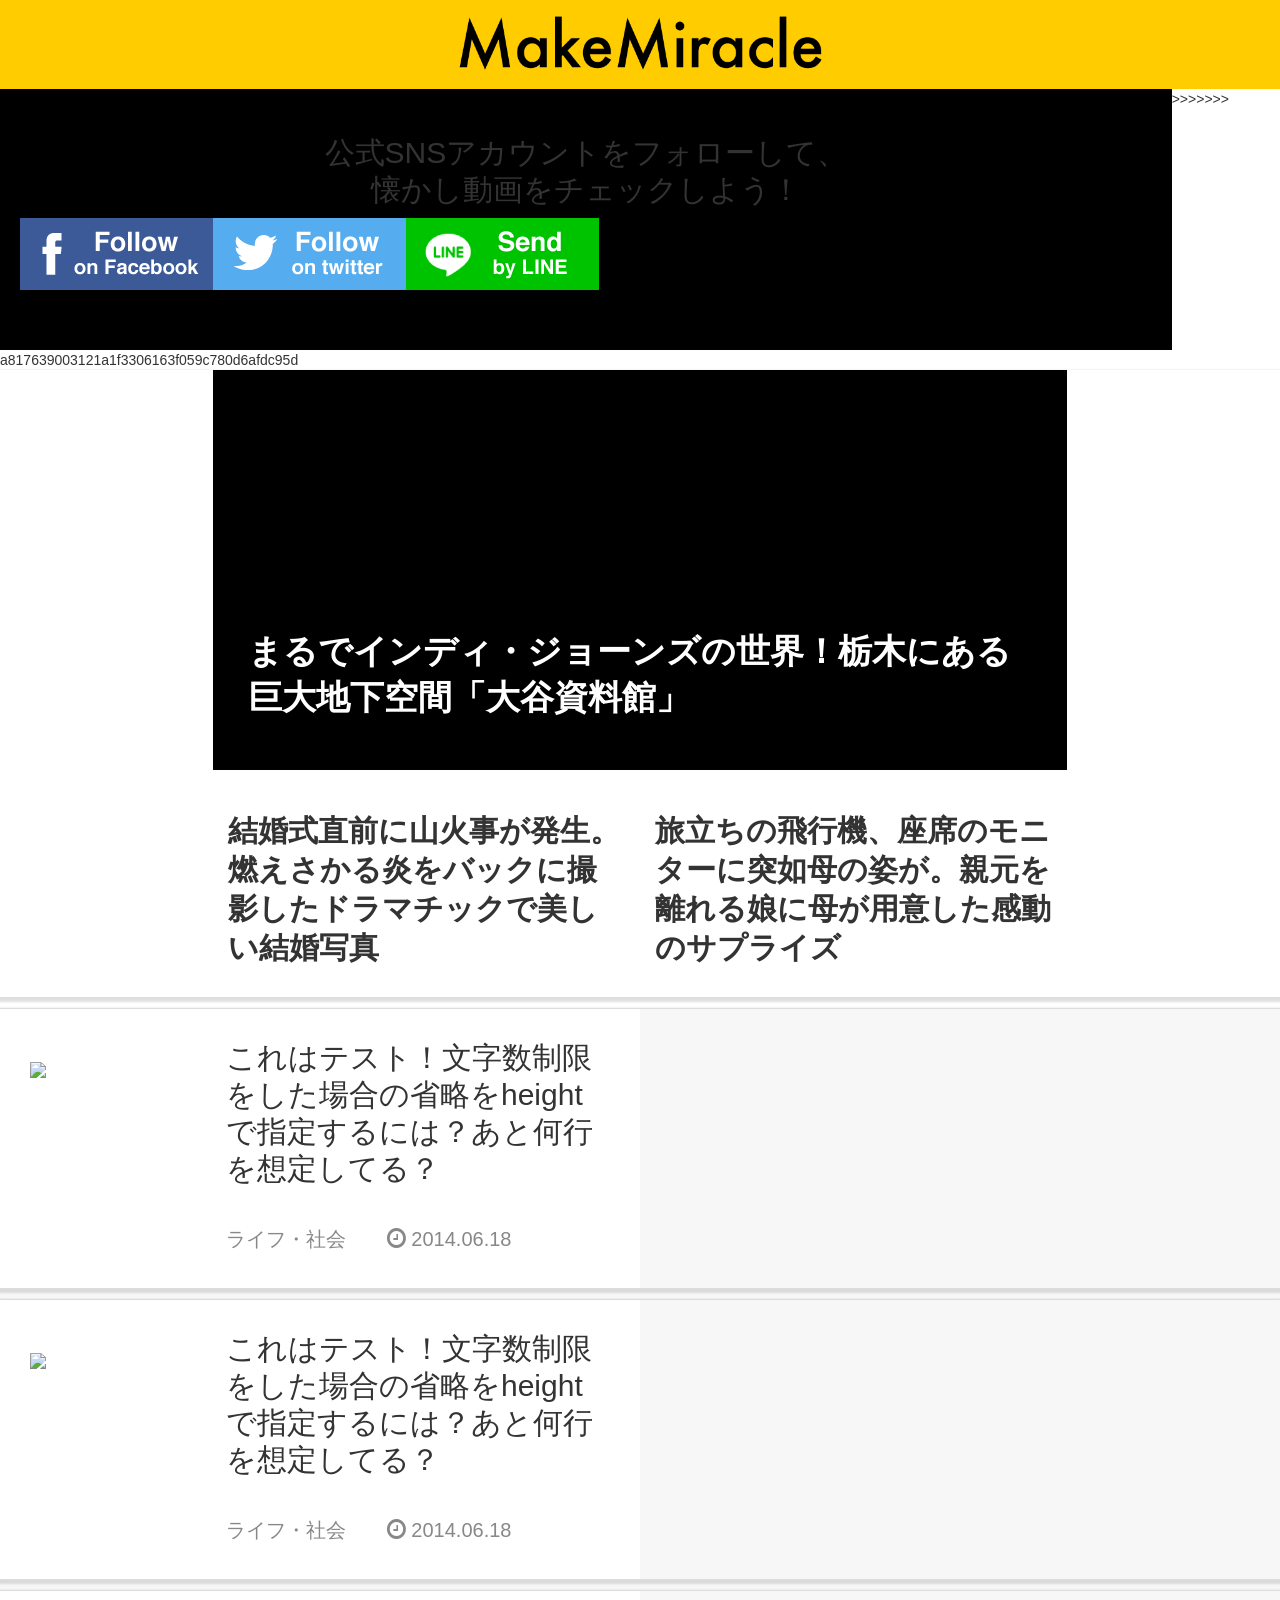
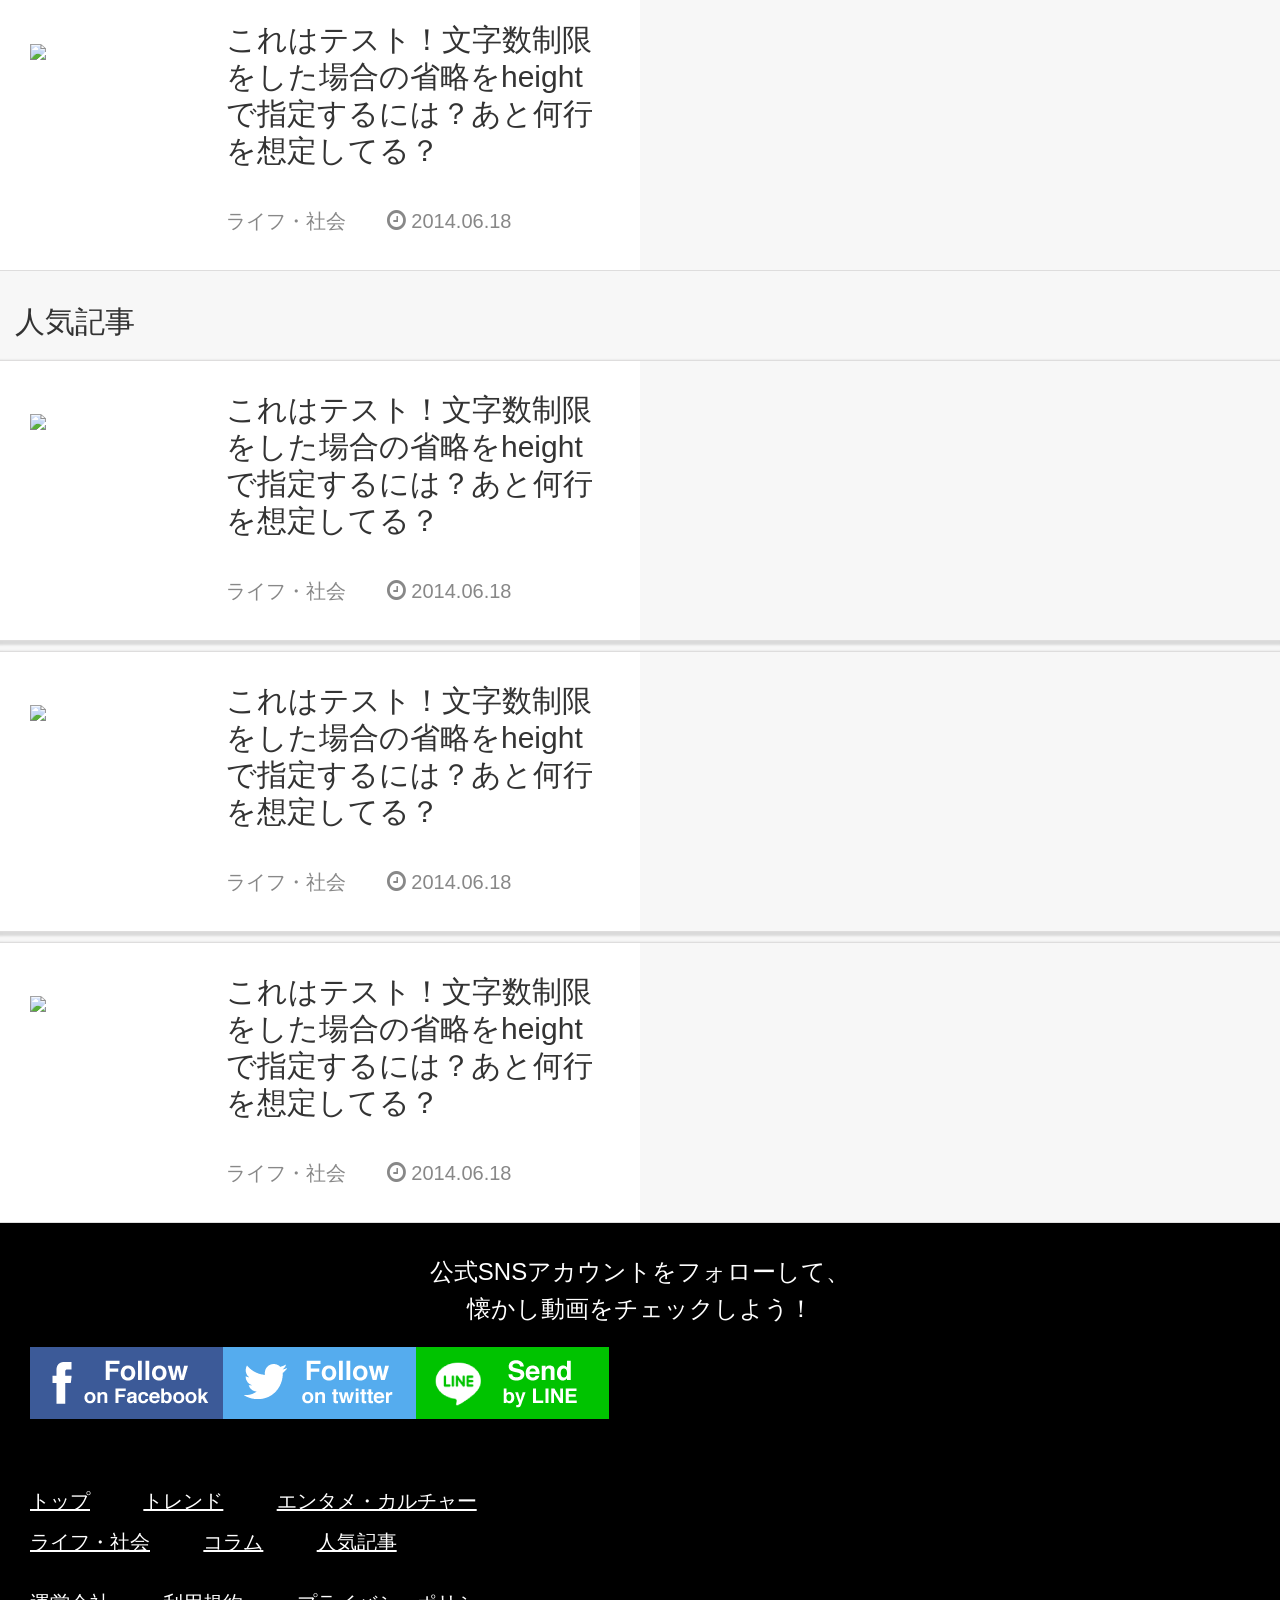
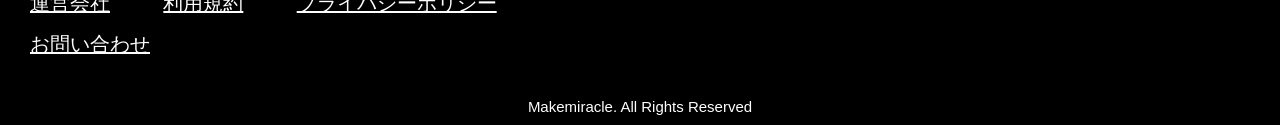
==== themes/wordpress-bootstrap-master 3/ver1.1.0/index.html @ 0689fb16 "りょーたの最新indexにsm,md,を追記 Merge branch 'master' of https://github.com/RyotaMinowa/makemiracle_true_dev " ====
<!DOCTYPE html>
<html >
	<head>
		<meta charset="utf-8">
    	<meta http-equiv="X-UA-Compatible" content="IE=edge">
    	<meta name="viewport" content="width=640,initial-scale=1.0">
    	<!-- Bootstrap -->
    	<link rel="stylesheet" href="css/bootstrap.min.css">
    	<link href="../font-awesome/css/font-awesome.min.css" rel="stylesheet">

    	<!-- Original Style -->
    	<link href="css/style.css" rel="stylesheet">
    	<link rel="stylesheet" href="css/featured.css"><!-- いっちーのcss -->
    	<link rel="stylesheet" href="./font-awesome/css/font-awesome.min.css">
    	<link rel="stylesheet" href="./css/social.css">
    	<link href="css/shu_style.css" rel="stylesheet"><!-- しゅうくんのcss -->


	    <!-- HTML5 Shim and Respond.js IE8 support of HTML5 elements and media queries -->
	    <!-- WARNING: Respond.js doesn't work if you view the page via file:// -->
	    <!--[if lt IE 9]>
	      <script src="https://oss.maxcdn.com/libs/html5shiv/3.7.0/html5shiv.js"></script>
	      <script src="https://oss.maxcdn.com/libs/respond.js/1.4.2/respond.min.js"></script>
	    <![endif]-->
	    <script src="js/jquery.js"></script>
	</head>
	<body>
		<div id="fb-root"></div>
		<script>(function(d, s, id) {
		  var js, fjs = d.getElementsByTagName(s)[0];
		  if (d.getElementById(id)) return;
		  js = d.createElement(s); js.id = id;
		  js.src = "http://connect.facebook.net/ja_JP/sdk.js#xfbml=1&version=v2.0";
		  fjs.parentNode.insertBefore(js, fjs);
		}(document, 'script', 'facebook-jssdk'));
		</script>
		<header>
			<div class=" header-wrap container">
				<div class="header-wrap-row row">
					<div class="header-category-toggle col-xs-2 col-sm-2 col-md-2 col-lg-2">
					</div>
					<div class="header-logo-div col-xs-8 col-xs-8 col-sm-8 col-md-8 col-lg-8 text-center">
						<img class="header-logo" src="img/logo.png">
					</div>
					<div class="header-follow-toggle col-xs-2 col-sm-2 col-md-2 col-lg-2">
						<button class="header-follow-toggle-button navbar-toggle" data-toggle="collapse" data-target="#header-follow">
						</button>	
					</div>
					<div id="header-follow" class="collapse navbar-collapse header-follow col-xs-12 col-sm-12 col-md-12 col-lg-12">
						<div class="header-social-buttons col-xs-12">
		            		<div class="header-social-buttons-row row">
		              			<p class="header-social-text-top col-xs-12">
		                			公式SNSアカウントをフォローして、<br>懐かし動画をチェックしよう！
		              			</p>
		              			<button class="header-social-button col-xs-4 header-social-facebook">
		              			</button>
		              			<button class="header-social-button col-xs-4 header-social-twitter">
		              			</button>
		              			<button class="header-social-button col-xs-4 header-social-feedly" >
		              			</button>
		            		</div>
		          		</div> 
					</div>
				</div>
			</div>
		</header>
>>>>>>> a817639003121a1f3306163f059c780d6afdc95d

	<section class="feature-article-section">
		<div class="feature-article-section-wrap container">
			<div class="feature-article-section-row row">
				<div class="col-xs-12 col-sm-12 col-md-offset-2 col-md-8 col-lg-offset-2 col-lg-8 feature-article-big">
					<div class="feature-article-big-row row">
						<div class="col-xs-12 col-sm-12 col-md-12 col-lg-12 feature-article-big-text-area">
							<!--↑こいつにBGI-->
							<h1 class="feature-article-text">	まるでインディ・ジョーンズの世界！栃木にある巨大地下空間「大谷資料館」</h1>
						</div>
					</div>
				</div>
				<div class="col-xs-6 col-sm-6 col-md-offset-2 col-md-4 col-lg-offset-2 col-lg-4 feature-article-small">
					<div class="feature-article-small-row row">
						<div class="col-xs-12 col-sm-12 col-md-12 col-lg-12">
							<img class="topicthumb" src="https://ssl-stat.amebame.com/pub/content/8265872137/user/article/28751770296099503/ac5305a209d2240b248f71b2c8be8852/cached.jpg" alt=""  /><!--ここはimageをおく-->
						</div>
						<div class="col-xs-12 col-sm-12 col-md-12 col-lg-12 feature-article-small-text-area">
							<h1 class="feature-article-small-text">結婚式直前に山火事が発生。燃えさかる炎をバックに撮影したドラマチックで美しい結婚写真</h1>
						</div>
					</div>
				</div>
				<div class="col-xs-6 col-sm-6 col-md-4 col-lg-4 feature-article-small">
					<div class="feature-article-small-row row">
						<div class="col-xs-12 col-sm-12 col-md-12 col-lg-12 ">
							<img class="topicthumb" src="https://ssl-stat.amebame.com/pub/content/8265872137/user/article/28751770296099503/ac5305a209d2240b248f71b2c8be8852/cached.jpg" alt=""  /><!--ここはimageをおく-->
						</div>
						<div class="col-xs-12 col-sm-12 col-md-12 col-lg-12 feature-article-small-text-area">
							<h1 class="feature-article-small-text">旅立ちの飛行機、座席のモニターに突如母の姿が。親元を離れる娘に母が用意した感動のサプライズ
							</h1>
						</div>
					</div>
				</div>
			</div>
		</div>
	</section>

	<section class="new-article-section">
		<article class="article-card">
			<div class="article-card-wrap container">
				<div class="article-card-row row">
					<div class="col-xs-2 col-sm-2 col-md-2 col-lg-2 article-card-thum">
						<img src="http://placehold.it/156x156/E5E9EB/c2c2c2"><!--記事サムネイル-->
					</div>
					<div class="col-xs-10 col-sm-10 col-md-10 col-lg-10 article-card-desc">
						<h1 class="article-card-text">これはテスト！文字数制限をした場合の省略をheightで指定するには？あと何行を想定してる？
						</h1>
	              		<p class="article-card-meta">
							<span class="category-span">ライフ・社会</span>
							<i class="fa fa-clock-o"></i><span class="date-span">2014.06.18</span>
						</p>
					</div>
				</div>
	        </div>
	    </article>
	    <article class="article-card">
			<div class="article-card-wrap container">
				<div class="article-card-row row">
					<div class="col-xs-2 col-sm-2 col-md-2 col-lg-2 article-card-thum">
						<img src="http://placehold.it/156x156/E5E9EB/c2c2c2"><!--記事サムネイル-->
					</div>
					<div class="col-xs-10 col-sm-10 col-md-10 col-lg-10 article-card-desc">
						<h1 class="article-card-text">これはテスト！文字数制限をした場合の省略をheightで指定するには？あと何行を想定してる？
						</h1>
	              		<p class="article-card-meta">
							<span class="category-span">ライフ・社会</span>
							<i class="fa fa-clock-o"></i><span class="date-span">2014.06.18</span>
						</p>
					</div>
				</div>
	        </div>
	    </article>
		<article class="article-card">
			<div class="article-card-wrap container">
				<div class="article-card-row row">
					<div class="col-xs-2 col-sm-2 col-md-2 col-lg-2 article-card-thum">
						<img src="http://placehold.it/156x156/E5E9EB/c2c2c2"><!--記事サムネイル-->
					</div>
					<div class="col-xs-10 col-sm-10 col-md-10 col-lg-10 article-card-desc">
						<h1 class="article-card-text">これはテスト！文字数制限をした場合の省略をheightで指定するには？あと何行を想定してる？
						</h1>
	              		<p class="article-card-meta">
							<span class="category-span">ライフ・社会</span>
							<i class="fa fa-clock-o"></i><span class="date-span">2014.06.18</span>
						</p>
					</div>
				</div>
	        </div>
	    </article>

	    </section>
		<!-- <div class="more-wrap container">
			<div class="more-row row">
				<div class="col-xs-12 more-desc">
					<a href=""><p class="more-text">もっと読む</p></a>
				</div>
			</div>
		</div> -->

	<section class="pop-article-section">
		<div class="pop-h container">
			<div class="pop-h-row row">
				<div class="col-xs-12 pop-h-desc">
					<p class="pop-h-text">人気記事</p>
				</div>
			</div>
		</div>
		<article class="article-card">
			<div class="article-card-wrap container">
				<div class="article-card-row row">
					<div class="col-xs-2 article-card-thum">
						<img src="http://placehold.it/156x156/E5E9EB/c2c2c2"><!--記事サムネイル-->
					</div>
					<div class="col-xs-10 article-card-desc">
						<h1 class="article-card-text">これはテスト！文字数制限をした場合の省略をheightで指定するには？あと何行を想定してる？
						</h1>
	              		<p class="article-card-meta">
							<span class="category-span">ライフ・社会</span>
							<i class="fa fa-clock-o"></i><span class="date-span">2014.06.18</span>
						</p>
					</div>
				</div>
	        </div>
	    </article>
		<article class="article-card">
			<div class="article-card-wrap container">
				<div class="article-card-row row">
					<div class="col-xs-2 col-sm-2 col-md-2 col-lg-2 article-card-thum">
						<img src="http://placehold.it/156x156/E5E9EB/c2c2c2"><!--記事サムネイル-->
					</div>
					<div class="col-xs-10 col-sm-10 col-md-10 col-lg-10 article-card-desc">
						<h1 class="article-card-text">これはテスト！文字数制限をした場合の省略をheightで指定するには？あと何行を想定してる？
						</h1>
	              		<p class="article-card-meta">
							<span class="category-span">ライフ・社会</span>
							<i class="fa fa-clock-o"></i><span class="date-span">2014.06.18</span>
						</p>
					</div>
				</div>
	        </div>
	    </article>

		<article class="article-card">
			<div class="article-card-wrap container">
				<div class="article-card-row row">
					<div class="col-xs-2 col-sm-2 col-md-2 col-lg-2 article-card-thum">
						<img src="http://placehold.it/156x156/E5E9EB/c2c2c2"><!--記事サムネイル-->
					</div>
					<div class="col-xs-10 col-sm-10 col-md-10 col-lg-10 article-card-desc">
						<h1 class="article-card-text">これはテスト！文字数制限をした場合の省略をheightで指定するには？あと何行を想定してる？
						</h1>
	              		<p class="article-card-meta">
							<span class="category-span">ライフ・社会</span>
							<i class="fa fa-clock-o"></i><span class="date-span">2014.06.18</span>
						</p>
					</div>
				</div>
	        </div>
	    </article>

		<!--<div class="more-wrap container">
			<div class="more-row row">
				<div class="col-xs-12 more-desc">
					<p class="more-text">もっと読む</p>
				</div>
			</div>
		</div>-->
	</section>

	<!--<section class="ad-section">
	</section>-->
	<footer>
    	<div class="footer-wrap container">
        	<div class="footer-wrap-row row">
          		<div class="footer-social-buttons col-xs-12">
            		<div class="footer-social-buttons-row row">
              			<p class="footer-social-text-top col-xs-12">
                			公式SNSアカウントをフォローして、<br>懐かし動画をチェックしよう！
              			</p>
              			<button class="footer-social-button col-xs-4 footer-social-facebook">
              			</button>
              			<button class="footer-social-button col-xs-4 footer-social-twitter">
              			</button>
              			<button class="footer-social-button col-xs-4 footer-social-feedly" >
              			</button>
            		</div>
          		</div> 
		        <div class="footer-category-area col-xs-12">
		            <div class="footer-category-1">
		              	<span class="footer-category-span">トップ</span>
		              	<span class="footer-category-span">トレンド</span>
		              	<span class="footer-category-span">エンタメ・カルチャー</span><br>
		              	<span class="footer-category-span">ライフ・社会</span>
		              	<span class="footer-category-span">コラム</span>
		              	<span class="footer-category-span">人気記事</span><br>
		            </div>
		            <div class="footer-category-2">
		              	<span class="footer-category-span">運営会社</span>
		              	<span class="footer-category-span">利用規約</span>
		              	<span class="footer-category-span">プライバシーポリシー</span><br>
		              	<span class="footer-category-span">お問い合わせ</span>
		            </div>
		          </div>

		        <div class="footer-copyright col-xs-12">
		        	<span class="footer-copyright-span">Makemiracle. All Rights Reserved</span>
		        </div>
        	</div>
     	</div>
    </footer>
	<script src="js/bootstrap.min.js"></script>
	</body>
</html>
---- themes/wordpress-bootstrap-master 3/ver1.1.0/css/style.css ----
@charset "UTF-8";

/*general*/
*{
	font-family:'Hiragino Kaku Gothic ProN', Meiryo, sans-serif;
	font-size: 30px;
	line-height: 37px;
}

html{
	background-color: #f0f0f0;
}

.container{
	width: 100%;
	height: 100%;

}

.row{
	height: 100%;
}


/*header*/
header{
	width: 100%;
	height: 89px;
	background-color: #fc0;
}

header .header-wrap{

}

header .header-wrap .header-wrap-row img{
	width: 400px;
	margin-top:10px;
}

header .header-wrap .header-follow-toggle{
	height: 100%;
}

header .header-wrap .header-wrap-row .header-follow-toggle button{
	width:100%;
	height: 100%;
	border: none;	
	background-image: url("../img/follow.png");
	background-position: center center; 
	background-repeat: no-repeat;
}

.header-follow{
	padding: 45px 20px 48px;
	text-align: center;
	background-color:black;
	height: auto;
}



.header-social-buttons-row{
  position: relative;
}

.header-social-button{
  background-color: red;
  margin:0px;
  height: 72px;
  margin-bottom: 60px;                                                                           
  width: 193px;
  border: none;

}



.header-social-facebook{
  background-image:url(../img/social-sprt.png) ;
  background-position: 0px 0px;
}

.header-social-twitter{
  background-image:url(../img/social-sprt.png) ;
  background-position: 0px 288px;
}

.header-social-feedly{
  background-image:url(../img/social-sprt.png) ;
  background-position: 0px 216px;
}


.pop-h-desc p{
	margin-top:32px;
}

/* feature-article start */

.feature-article-big-text-area{
	background-image: url("");
	background-repeat: no-repeat;
	background-size:100% auto;
	background-position:50% 50%; 
	background-color:#000;
	height: 400px;
	width:100%;
	text-align: center;
	padding-bottom: 20px;
}

.feature-article-small-text-area{
}

h1.feature-article-text{
	color: #fff;
	width:95%;
	padding:30px 20px;
	text-align: left;
	background-color:rgba(0,0,0,.6);
	line-height: 46px;
	font-size: 34px;
	font-weight: 700;
	vertical-align: middle;
	position: absolute;
	bottom:20px;
}

.feature-article-small{
	
}

.feature-article-small-row{
}

.feature-article-small{
	margin-top: 20px;
}

.feature-article-small img{
	width: 100%;
	display: block;
}


.feature-article-small-text-area{

}

h1.feature-article-small-text{
	font-size: 30px;
	line-height: 39px;
	font-weight: 700;
}

/* feature-article end */


/* single */

/* social start */
.button {
	height: 80px;
    font-size: 24px;
    font-weight:bold;
    text-decoration:none;
    border: none;
    display:block;
    text-align:center;
    padding:8px 0 10px;
    color:#fff;
    line-height: ;
}

.button i {
	font-size: 48px;
}


.facebook {
	background-color: #3468AF;
}

.twitter {
	background-color: #55ACEE;
}


.line {
	background-color: #00C300;
}

/* social end */
---- themes/wordpress-bootstrap-master 3/ver1.1.0/css/featured.css ----
/* feature-article start */
.feature-article-big-text-area{
	background-image: url("https://ssl-stat.amebame.com/pub/content/8265872137/user/article/28379627122935870/b52dffb7ebcbad3e3cfae5d11790ee54/cached.jpg");
	background-repeat: no-repeat;
	background-size:100% auto;
	background-position:50% 50%; 
	background-color:#000;
	height: 400px;
	width:100%;
	text-align: center;
	padding-bottom: 20px;
}

.feature-article-section-wrap{
	margin-bottom:10px;
	padding-bottom: 20px;
	border-bottom:1px solid #dedddd;  
 	box-shadow:rgba(102, 102, 102, 0.2) 0px 2px 2px 2px;
  	-webkit-box-shadow:rgba(102, 102, 102, 0.2) 0px 2px 2px 2px;
  	-moz-box-shadow:rgba(102, 102, 102, 0.2) 0px 2px 2px 2px;
}

h1.feature-article-text{
	color: #fff;
	width:95%;
	padding:30px 20px;
	text-align: left;
	background-color:rgba(0,0,0,.6);
	line-height: 46px;
	font-size: 34px;
	font-weight: 700;
	vertical-align: middle;
	position: absolute;
	margin-bottom: 0px;
	bottom:20px;
}


.feature-article-small{
	margin-top: 20px;
}

.feature-article-small img{
	width: 100%;
	display: block;
}


.feature-article-small-text-area{

}

h1.feature-article-small-text{
	font-size: 30px;
	line-height: 39px;
	font-weight: 700;
}





/* feature-article end */
---- themes/wordpress-bootstrap-master 3/ver1.1.0/css/social.css ----
/* social */
.button {
	height: 80px;
    font-size: 24px;
    font-weight:bold;
    text-decoration:none;
    border: none;
    display:block;
    text-align:center;
    padding:8px 0 10px;
    color:#fff;
    line-height: ;
}

.button i {
	font-size: 48px;
}


.facebook {
	background-color: #3468AF;
}

.twitter {
	background-color: #55ACEE;
}


.line {
	background-color: #00C300;
}
---- themes/wordpress-bootstrap-master 3/ver1.1.0/css/shu_style.css ----
/* ーーーーーーーー記事カードのCSSーーーーーーーー */

.new-article-section{
  background-color: #F7F7F7;
}

.pop-article-section{
  background-color: #F7F7F7;
}

.article-card-wrap{
  margin-top: 10px;
  border:0 1px solid #dedddd;
  border-top:1px solid #dedddd;
  border-bottom:1px solid #dedddd;  
  box-shadow:rgba(102, 102, 102, 0.2) 0px 2px 2px 2px;
  -webkit-box-shadow:rgba(102, 102, 102, 0.2) 0px 2px 2px 2px;
  -moz-box-shadow:rgba(102, 102, 102, 0.2) 0px 2px 2px 2px;
}

.article-card-row{
  background-color: white; 
  width: 640px;
  padding:30px;
}

.article-card-thum{
  background-color: white;
  width: 156px;
  height: 156px;
  margin-right:25px;
  margin-top: 10px;
  padding:0; /* ここ重要。あとで確認。Bootstrapが勝手にかけているmarginを相殺している*/
}

.article-card-desc{
  background-color:white; 
  width: 399px; /* 400pxにするとずれる！？
                    ----おーばーするからフロートあふれちゃうらめぇえええええ*/
}

.article-card-text{
  line-height: 37px; /* ここ、行間指定するとバランスむっちゃ悪いねんけど */
  margin:0px; /* ここもBootstrap指定のものを相殺してる */
  font-size: 30px; /* 下に余裕ないっす
                      ●----３行想定で絶対値指定してるから。
                      ----card-rowの156px外せばok　→なんでcard-rowがかかわってくる？
                      */
}

.article-card-meta{
  margin-top: 30px;
  margin-bottom:0px;
}

.article-card-meta i{
  color:#888888;
}

.article-card-meta i{
  margin-right: 5px;
  font-size: 22px;
}

.category-span{
  font-size: 20px;
  color:#888888;
  margin-right: 33px;

}

.date-span{
  font-size: 20px;
  color:#888888; 
}

/* ーーーーーーーーfooterのCSSーーーーーーーー */

.footer-wrap{
  background-color: black;
}

.footer-wrap-row{
  background-color: black;
  margin:0px;
  padding: 0 15px;
}

.footer-social-text-top{
  font-size: 24px;
  color: white;
  margin:30px 0px 20px 0px;
  padding:0px;
  text-align: center;
}

.footer-social-text-sns{
  color: white;
}

.footer-social-buttons-row{
  position: relative;
}


.footer-social-button{
  background-color: red;
  margin:0px;
  height: 72px;
  margin-bottom: 60px;                                                                           
  width: 193px;
  border: none;

}



.footer-social-facebook{
  background-image:url(../img/social-sprt.png) ;
  background-position: 0px 0px;
}

.footer-social-twitter{
  background-image:url(../img/social-sprt.png) ;
  background-position: 0px 288px;
}

.footer-social-feedly{
  background-image:url(../img/social-sprt.png) ;
  background-position: 0px 216px;
}

.footer-category-area{
  padding: 0px;
}

.footer-category-1{
  margin-bottom: 20px;
}

.footer-category-span{
  font-size: 20px;
  color: white;
  margin-right: 45px;
  text-decoration: underline;
}

.footer-copyright{
  margin-top: 20px;
  text-align: center;
}

.footer-copyright-span{
  font-size: 15px;
  color: white;
}
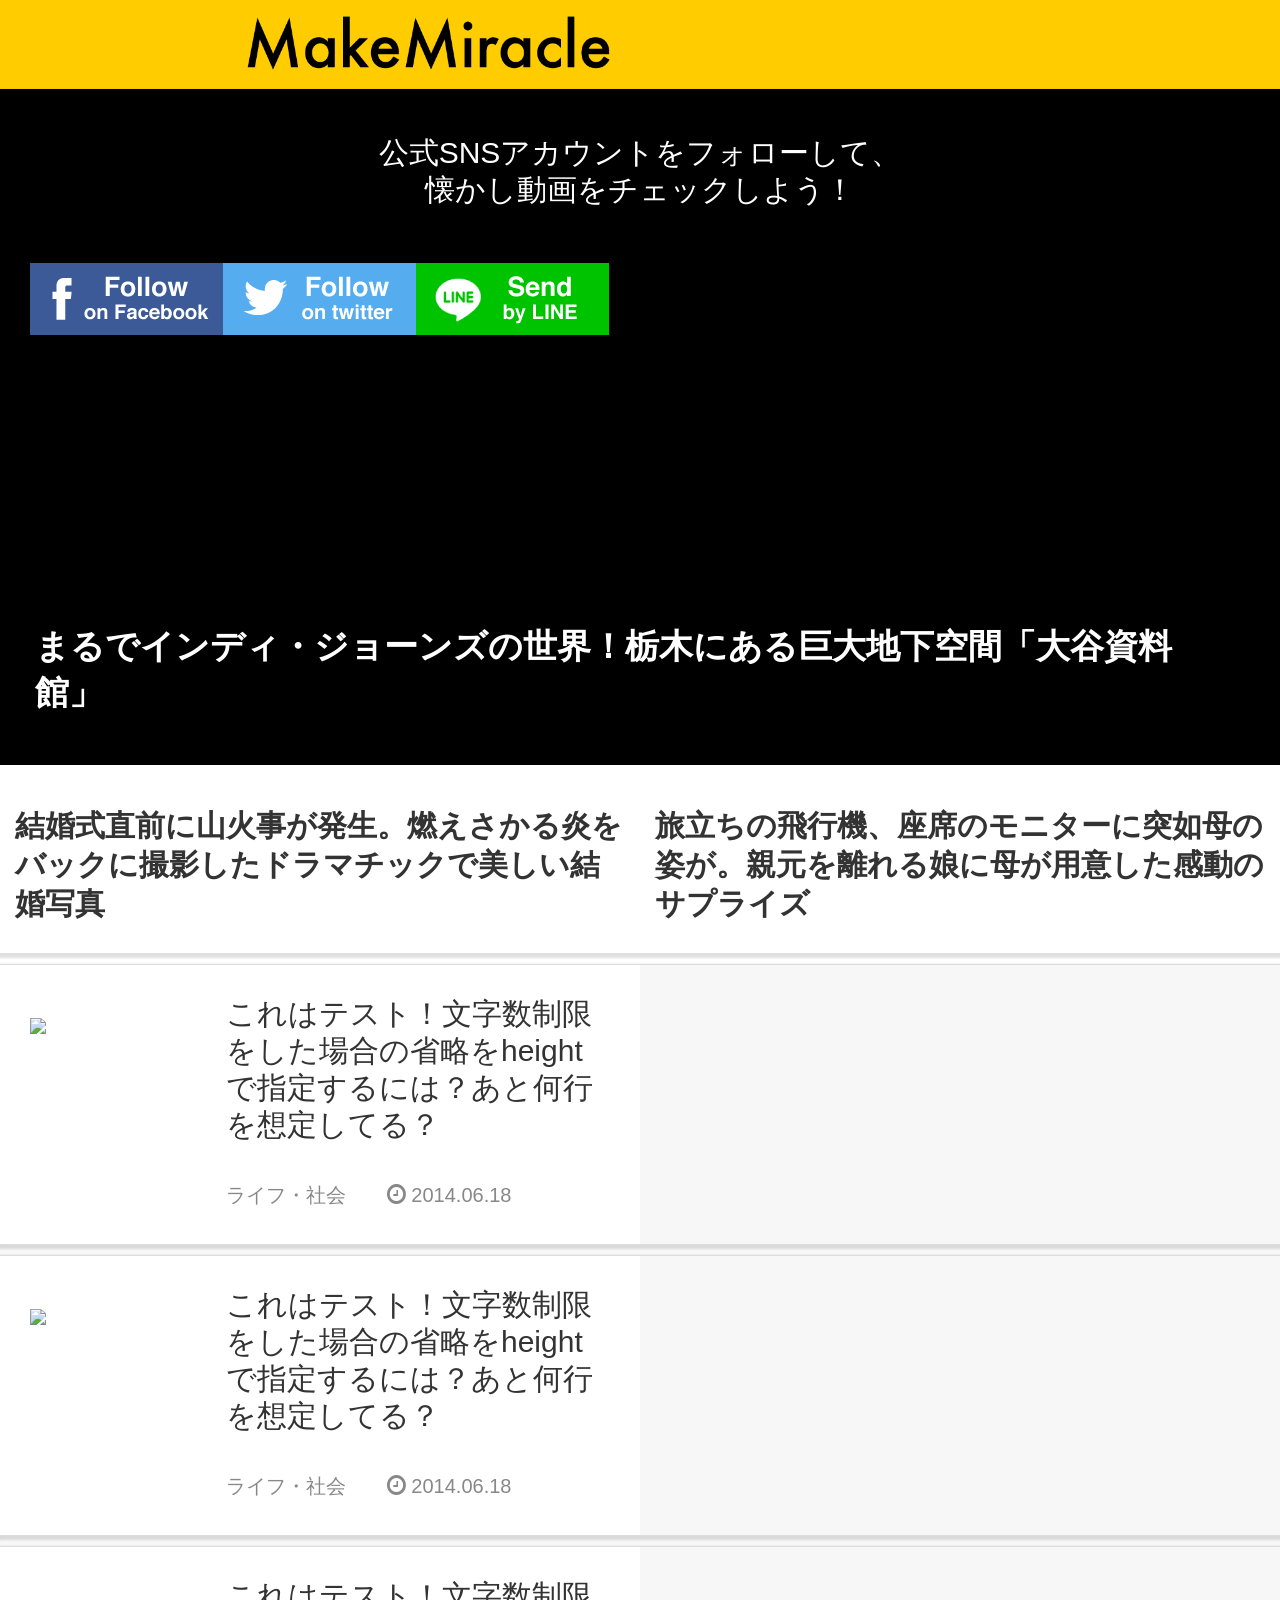
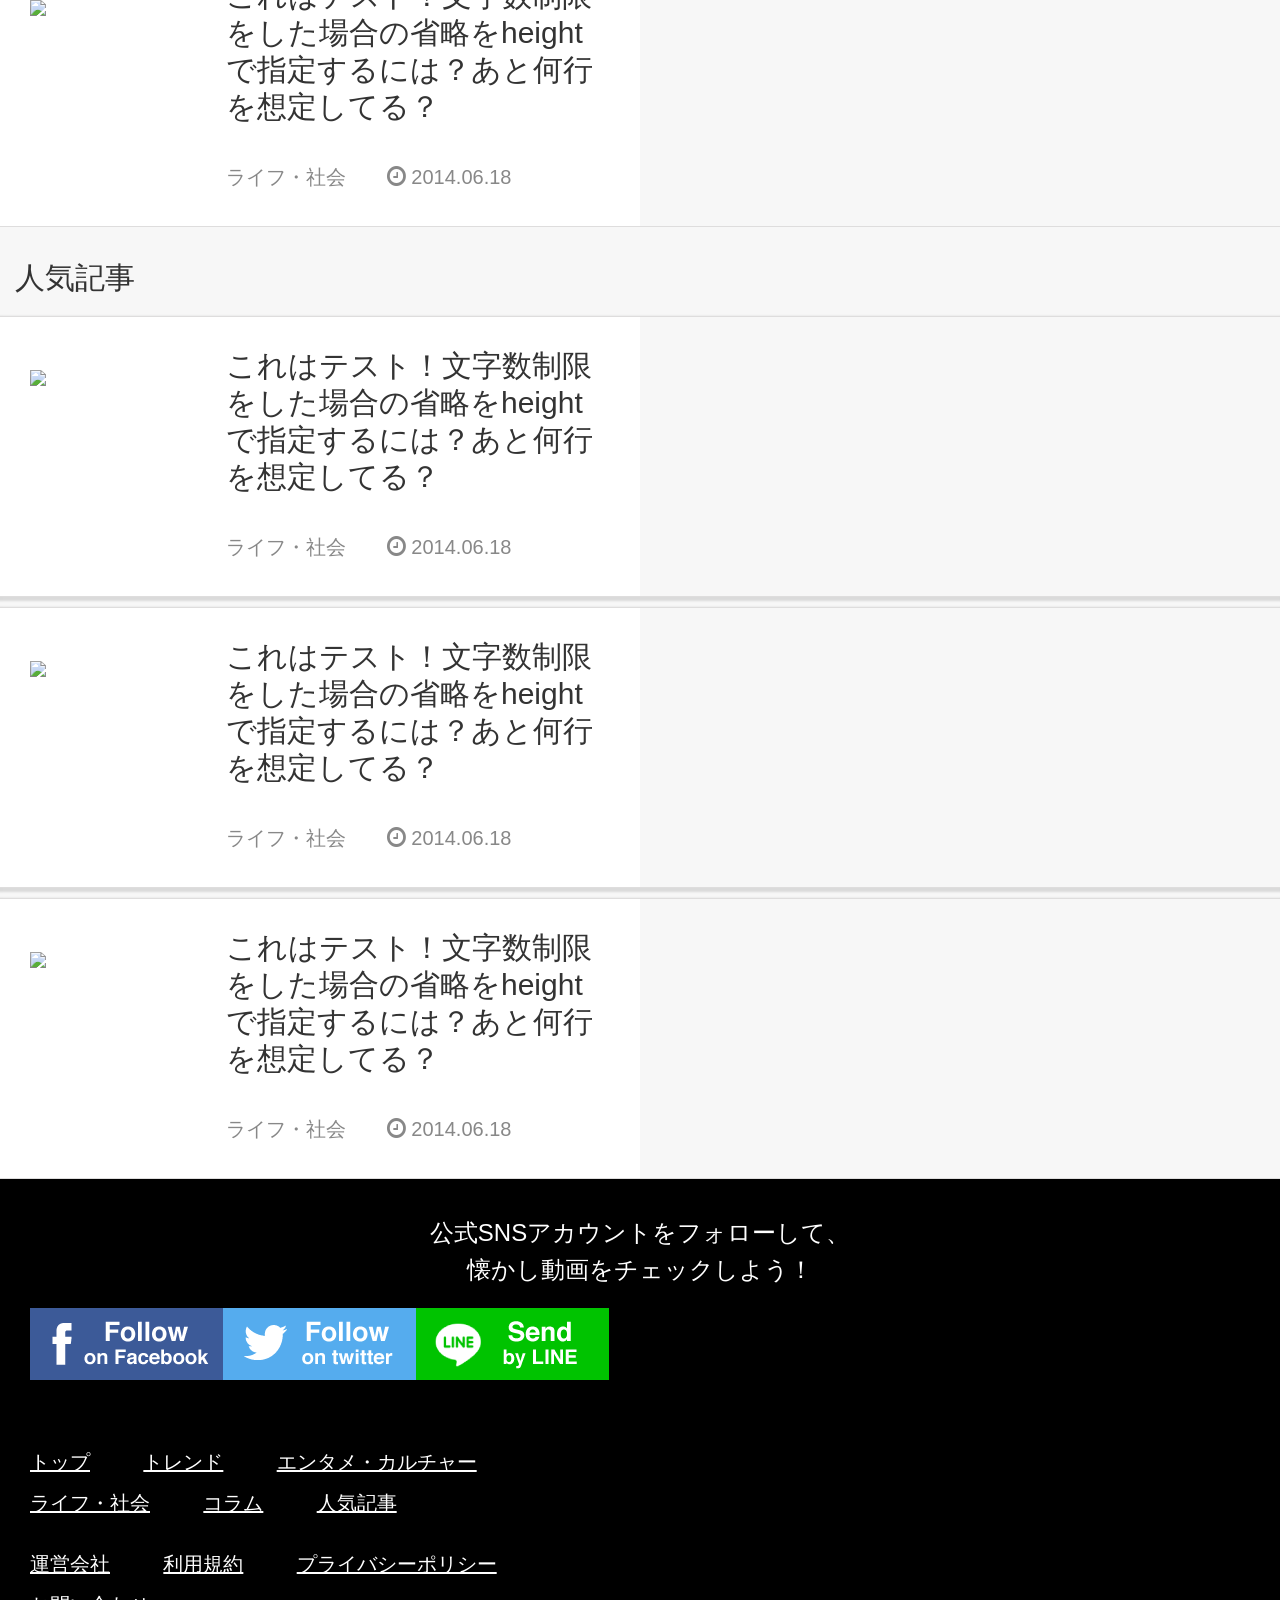
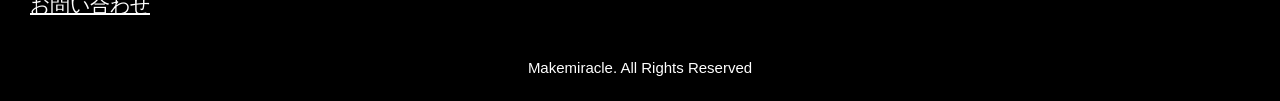
==== commit 9174210e: "トグルボタンかっこよく" ====
--- a/themes/wordpress-bootstrap-master 3/ver1.1.0/index.html
+++ b/themes/wordpress-bootstrap-master 3/ver1.1.0/index.html
@@ -11,10 +11,7 @@
     	<!-- Original Style -->
     	<link href="css/style.css" rel="stylesheet">
     	<link rel="stylesheet" href="css/featured.css"><!-- いっちーのcss -->
-    	<link rel="stylesheet" href="./font-awesome/css/font-awesome.min.css">
-    	<link rel="stylesheet" href="./css/social.css">
     	<link href="css/shu_style.css" rel="stylesheet"><!-- しゅうくんのcss -->
-
 
 	    <!-- HTML5 Shim and Respond.js IE8 support of HTML5 elements and media queries -->
 	    <!-- WARNING: Respond.js doesn't work if you view the page via file:// -->
@@ -23,30 +20,37 @@
 	      <script src="https://oss.maxcdn.com/libs/respond.js/1.4.2/respond.min.js"></script>
 	    <![endif]-->
 	    <script src="js/jquery.js"></script>
+	    <script type="text/javascript">
+			$(document).ready(function(){
+			    var flg = "close";
+			    $(".header-follow-toggle-button").click(function(){
+			        if(flg == "close"){
+			            $(this).removeClass("header-follow-toggle-button").addClass("header-follow-toggle-button-active"); 
+			            $(".header-follow-toggle").removeClass("header-follow-toggle-bg").addClass("header-follow-toggle-bg-active"); 
+			            flg = "open";
+			        }else{
+			            $(this).removeClass("header-follow-toggle-button-active").addClass("header-follow-toggle-button"); 
+			            $(".header-follow-toggle-bg-active").removeClass("header-follow-toggle-bg-active").addClass("header-follow-toggle-bg"); 
+			            flg = "close";
+			        }
+			    });
+			});
+		</script>
 	</head>
 	<body>
-		<div id="fb-root"></div>
-		<script>(function(d, s, id) {
-		  var js, fjs = d.getElementsByTagName(s)[0];
-		  if (d.getElementById(id)) return;
-		  js = d.createElement(s); js.id = id;
-		  js.src = "http://connect.facebook.net/ja_JP/sdk.js#xfbml=1&version=v2.0";
-		  fjs.parentNode.insertBefore(js, fjs);
-		}(document, 'script', 'facebook-jssdk'));
-		</script>
 		<header>
 			<div class=" header-wrap container">
 				<div class="header-wrap-row row">
-					<div class="header-category-toggle col-xs-2 col-sm-2 col-md-2 col-lg-2">
-					</div>
-					<div class="header-logo-div col-xs-8 col-xs-8 col-sm-8 col-md-8 col-lg-8 text-center">
+					<div class="header-category-toggle col-xs-2">
+					</div>
+					<div class="header-logo-div col-xs-8">
 						<img class="header-logo" src="img/logo.png">
 					</div>
-					<div class="header-follow-toggle col-xs-2 col-sm-2 col-md-2 col-lg-2">
-						<button class="header-follow-toggle-button navbar-toggle" data-toggle="collapse" data-target="#header-follow">
+					<div class="header-follow-toggle header-follow-toggle-bg col-xs-2">
+						<button type="button" class="header-follow-toggle-button navbar-toggle" data-toggle="collapse" data-target="#header-follow" onclick="">
 						</button>	
 					</div>
-					<div id="header-follow" class="collapse navbar-collapse header-follow col-xs-12 col-sm-12 col-md-12 col-lg-12">
+					<div id="header-follow" class="collapse navbar-collapse col-xs-12 header-follow">
 						<div class="header-social-buttons col-xs-12">
 		            		<div class="header-social-buttons-row row">
 		              			<p class="header-social-text-top col-xs-12">
@@ -64,216 +68,217 @@
 				</div>
 			</div>
 		</header>
->>>>>>> a817639003121a1f3306163f059c780d6afdc95d
-
-	<section class="feature-article-section">
-		<div class="feature-article-section-wrap container">
-			<div class="feature-article-section-row row">
-				<div class="col-xs-12 col-sm-12 col-md-offset-2 col-md-8 col-lg-offset-2 col-lg-8 feature-article-big">
-					<div class="feature-article-big-row row">
-						<div class="col-xs-12 col-sm-12 col-md-12 col-lg-12 feature-article-big-text-area">
-							<!--↑こいつにBGI-->
-							<h1 class="feature-article-text">	まるでインディ・ジョーンズの世界！栃木にある巨大地下空間「大谷資料館」</h1>
-						</div>
-					</div>
-				</div>
-				<div class="col-xs-6 col-sm-6 col-md-offset-2 col-md-4 col-lg-offset-2 col-lg-4 feature-article-small">
-					<div class="feature-article-small-row row">
-						<div class="col-xs-12 col-sm-12 col-md-12 col-lg-12">
-							<img class="topicthumb" src="https://ssl-stat.amebame.com/pub/content/8265872137/user/article/28751770296099503/ac5305a209d2240b248f71b2c8be8852/cached.jpg" alt=""  /><!--ここはimageをおく-->
-						</div>
-						<div class="col-xs-12 col-sm-12 col-md-12 col-lg-12 feature-article-small-text-area">
-							<h1 class="feature-article-small-text">結婚式直前に山火事が発生。燃えさかる炎をバックに撮影したドラマチックで美しい結婚写真</h1>
-						</div>
-					</div>
-				</div>
-				<div class="col-xs-6 col-sm-6 col-md-4 col-lg-4 feature-article-small">
-					<div class="feature-article-small-row row">
-						<div class="col-xs-12 col-sm-12 col-md-12 col-lg-12 ">
-							<img class="topicthumb" src="https://ssl-stat.amebame.com/pub/content/8265872137/user/article/28751770296099503/ac5305a209d2240b248f71b2c8be8852/cached.jpg" alt=""  /><!--ここはimageをおく-->
-						</div>
-						<div class="col-xs-12 col-sm-12 col-md-12 col-lg-12 feature-article-small-text-area">
-							<h1 class="feature-article-small-text">旅立ちの飛行機、座席のモニターに突如母の姿が。親元を離れる娘に母が用意した感動のサプライズ
-							</h1>
+
+		<section class="feature-article-section">
+			<div class="feature-article-section-wrap container">
+				<div class="feature-article-section-row row">
+					<div class="col-xs-12 feature-article-big">
+						<div class="feature-article-big-row row">
+							<div class="col-xs-12 feature-article-big-text-area">
+								<!--↑こいつにBGI-->
+								<h1 class="feature-article-text">	まるでインディ・ジョーンズの世界！栃木にある巨大地下空間「大谷資料館」
+								</h1>
+							</div>
+						</div>
+					</div>
+					<div class="col-xs-6 feature-article-small">
+						<div class="feature-article-small-row row">
+							<div class="col-xs-12">
+								<img class="topicthumb" src="https://ssl-stat.amebame.com/pub/content/8265872137/user/article/28751770296099503/ac5305a209d2240b248f71b2c8be8852/cached.jpg" alt=""  /><!--ここはimageをおく-->
+							</div>
+							<div class="col-xs-12 feature-article-small-text-area">
+								<h1 class="feature-article-small-text">結婚式直前に山火事が発生。燃えさかる炎をバックに撮影したドラマチックで美しい結婚写真</h1>
+							</div>
+						</div>
+					</div>
+					<div class="col-xs-6 feature-article-small">
+						<div class="feature-article-small-row row">
+							<div class="col-xs-12">
+								<img class="topicthumb" src="https://ssl-stat.amebame.com/pub/content/8265872137/user/article/28751770296099503/ac5305a209d2240b248f71b2c8be8852/cached.jpg" alt=""  /><!--ここはimageをおく-->
+							</div>
+							<div class="col-xs-12 feature-article-small-text-area">
+								<h1 class="feature-article-small-text">旅立ちの飛行機、座席のモニターに突如母の姿が。親元を離れる娘に母が用意した感動のサプライズ
+								</h1>
+							</div>
 						</div>
 					</div>
 				</div>
 			</div>
-		</div>
-	</section>
-
-	<section class="new-article-section">
-		<article class="article-card">
-			<div class="article-card-wrap container">
-				<div class="article-card-row row">
-					<div class="col-xs-2 col-sm-2 col-md-2 col-lg-2 article-card-thum">
-						<img src="http://placehold.it/156x156/E5E9EB/c2c2c2"><!--記事サムネイル-->
-					</div>
-					<div class="col-xs-10 col-sm-10 col-md-10 col-lg-10 article-card-desc">
-						<h1 class="article-card-text">これはテスト！文字数制限をした場合の省略をheightで指定するには？あと何行を想定してる？
-						</h1>
-	              		<p class="article-card-meta">
-							<span class="category-span">ライフ・社会</span>
-							<i class="fa fa-clock-o"></i><span class="date-span">2014.06.18</span>
-						</p>
-					</div>
-				</div>
-	        </div>
-	    </article>
-	    <article class="article-card">
-			<div class="article-card-wrap container">
-				<div class="article-card-row row">
-					<div class="col-xs-2 col-sm-2 col-md-2 col-lg-2 article-card-thum">
-						<img src="http://placehold.it/156x156/E5E9EB/c2c2c2"><!--記事サムネイル-->
-					</div>
-					<div class="col-xs-10 col-sm-10 col-md-10 col-lg-10 article-card-desc">
-						<h1 class="article-card-text">これはテスト！文字数制限をした場合の省略をheightで指定するには？あと何行を想定してる？
-						</h1>
-	              		<p class="article-card-meta">
-							<span class="category-span">ライフ・社会</span>
-							<i class="fa fa-clock-o"></i><span class="date-span">2014.06.18</span>
-						</p>
-					</div>
-				</div>
-	        </div>
-	    </article>
-		<article class="article-card">
-			<div class="article-card-wrap container">
-				<div class="article-card-row row">
-					<div class="col-xs-2 col-sm-2 col-md-2 col-lg-2 article-card-thum">
-						<img src="http://placehold.it/156x156/E5E9EB/c2c2c2"><!--記事サムネイル-->
-					</div>
-					<div class="col-xs-10 col-sm-10 col-md-10 col-lg-10 article-card-desc">
-						<h1 class="article-card-text">これはテスト！文字数制限をした場合の省略をheightで指定するには？あと何行を想定してる？
-						</h1>
-	              		<p class="article-card-meta">
-							<span class="category-span">ライフ・社会</span>
-							<i class="fa fa-clock-o"></i><span class="date-span">2014.06.18</span>
-						</p>
-					</div>
-				</div>
-	        </div>
-	    </article>
-
-	    </section>
-		<!-- <div class="more-wrap container">
-			<div class="more-row row">
-				<div class="col-xs-12 more-desc">
-					<a href=""><p class="more-text">もっと読む</p></a>
+		</section>
+
+		<section class="new-article-section">
+			<article class="article-card">
+				<div class="article-card-wrap container">
+					<div class="article-card-row row">
+						<div class="col-xs-2 article-card-thum">
+							<img src="http://placehold.it/156x156/E5E9EB/c2c2c2"><!--記事サムネイル-->
+						</div>
+						<div class="col-xs-10 article-card-desc">
+							<h1 class="article-card-text">これはテスト！文字数制限をした場合の省略をheightで指定するには？あと何行を想定してる？
+							</h1>
+		              		<p class="article-card-meta">
+								<span class="category-span">ライフ・社会</span>
+								<i class="fa fa-clock-o"></i><span class="date-span">2014.06.18</span>
+							</p>
+						</div>
+					</div>
+		        </div>
+		    </article>
+			<article class="article-card">
+				<div class="article-card-wrap container">
+					<div class="article-card-row row">
+						<div class="col-xs-2 article-card-thum">
+							<img src="http://placehold.it/156x156/E5E9EB/c2c2c2"><!--記事サムネイル-->
+						</div>
+						<div class="col-xs-10 article-card-desc">
+							<h1 class="article-card-text">これはテスト！文字数制限をした場合の省略をheightで指定するには？あと何行を想定してる？
+							</h1>
+		              		<p class="article-card-meta">
+								<span class="category-span">ライフ・社会</span>
+								<i class="fa fa-clock-o"></i><span class="date-span">2014.06.18</span>
+							</p>
+						</div>
+					</div>
+		        </div>
+		    </article>
+			<article class="article-card">
+				<div class="article-card-wrap container">
+					<div class="article-card-row row">
+						<div class="col-xs-2 article-card-thum">
+							<img src="http://placehold.it/156x156/E5E9EB/c2c2c2"><!--記事サムネイル-->
+						</div>
+						<div class="col-xs-10 article-card-desc">
+							<h1 class="article-card-text">これはテスト！文字数制限をした場合の省略をheightで指定するには？あと何行を想定してる？
+							</h1>
+		              		<p class="article-card-meta">
+								<span class="category-span">ライフ・社会</span>
+								<i class="fa fa-clock-o"></i><span class="date-span">2014.06.18</span>
+							</p>
+						</div>
+					</div>
+		        </div>
+		    </article>
+		    </section>
+			<!-- <div class="more-wrap container">
+				<div class="more-row row">
+					<div class="col-xs-12 more-desc">
+						<a href=""><p class="more-text">もっと読む</p></a>
+					</div>
+				</div>
+			</div> -->
+
+		<section class="pop-article-section">
+			<div class="pop-h container">
+				<div class="pop-h-row row">
+					<div class="col-xs-12 pop-h-desc">
+						<p class="pop-h-text">人気記事</p>
+					</div>
 				</div>
 			</div>
-		</div> -->
-
-	<section class="pop-article-section">
-		<div class="pop-h container">
-			<div class="pop-h-row row">
-				<div class="col-xs-12 pop-h-desc">
-					<p class="pop-h-text">人気記事</p>
-				</div>
-			</div>
-		</div>
-		<article class="article-card">
-			<div class="article-card-wrap container">
-				<div class="article-card-row row">
-					<div class="col-xs-2 article-card-thum">
-						<img src="http://placehold.it/156x156/E5E9EB/c2c2c2"><!--記事サムネイル-->
-					</div>
-					<div class="col-xs-10 article-card-desc">
-						<h1 class="article-card-text">これはテスト！文字数制限をした場合の省略をheightで指定するには？あと何行を想定してる？
-						</h1>
-	              		<p class="article-card-meta">
-							<span class="category-span">ライフ・社会</span>
-							<i class="fa fa-clock-o"></i><span class="date-span">2014.06.18</span>
-						</p>
-					</div>
-				</div>
-	        </div>
-	    </article>
-		<article class="article-card">
-			<div class="article-card-wrap container">
-				<div class="article-card-row row">
-					<div class="col-xs-2 col-sm-2 col-md-2 col-lg-2 article-card-thum">
-						<img src="http://placehold.it/156x156/E5E9EB/c2c2c2"><!--記事サムネイル-->
-					</div>
-					<div class="col-xs-10 col-sm-10 col-md-10 col-lg-10 article-card-desc">
-						<h1 class="article-card-text">これはテスト！文字数制限をした場合の省略をheightで指定するには？あと何行を想定してる？
-						</h1>
-	              		<p class="article-card-meta">
-							<span class="category-span">ライフ・社会</span>
-							<i class="fa fa-clock-o"></i><span class="date-span">2014.06.18</span>
-						</p>
-					</div>
-				</div>
-	        </div>
-	    </article>
-
-		<article class="article-card">
-			<div class="article-card-wrap container">
-				<div class="article-card-row row">
-					<div class="col-xs-2 col-sm-2 col-md-2 col-lg-2 article-card-thum">
-						<img src="http://placehold.it/156x156/E5E9EB/c2c2c2"><!--記事サムネイル-->
-					</div>
-					<div class="col-xs-10 col-sm-10 col-md-10 col-lg-10 article-card-desc">
-						<h1 class="article-card-text">これはテスト！文字数制限をした場合の省略をheightで指定するには？あと何行を想定してる？
-						</h1>
-	              		<p class="article-card-meta">
-							<span class="category-span">ライフ・社会</span>
-							<i class="fa fa-clock-o"></i><span class="date-span">2014.06.18</span>
-						</p>
-					</div>
-				</div>
-	        </div>
-	    </article>
-
-		<!--<div class="more-wrap container">
-			<div class="more-row row">
-				<div class="col-xs-12 more-desc">
-					<p class="more-text">もっと読む</p>
-				</div>
-			</div>
-		</div>-->
-	</section>
-
-	<!--<section class="ad-section">
-	</section>-->
-	<footer>
-    	<div class="footer-wrap container">
-        	<div class="footer-wrap-row row">
-          		<div class="footer-social-buttons col-xs-12">
-            		<div class="footer-social-buttons-row row">
-              			<p class="footer-social-text-top col-xs-12">
-                			公式SNSアカウントをフォローして、<br>懐かし動画をチェックしよう！
-              			</p>
-              			<button class="footer-social-button col-xs-4 footer-social-facebook">
-              			</button>
-              			<button class="footer-social-button col-xs-4 footer-social-twitter">
-              			</button>
-              			<button class="footer-social-button col-xs-4 footer-social-feedly" >
-              			</button>
-            		</div>
-          		</div> 
-		        <div class="footer-category-area col-xs-12">
-		            <div class="footer-category-1">
-		              	<span class="footer-category-span">トップ</span>
-		              	<span class="footer-category-span">トレンド</span>
-		              	<span class="footer-category-span">エンタメ・カルチャー</span><br>
-		              	<span class="footer-category-span">ライフ・社会</span>
-		              	<span class="footer-category-span">コラム</span>
-		              	<span class="footer-category-span">人気記事</span><br>
-		            </div>
-		            <div class="footer-category-2">
-		              	<span class="footer-category-span">運営会社</span>
-		              	<span class="footer-category-span">利用規約</span>
-		              	<span class="footer-category-span">プライバシーポリシー</span><br>
-		              	<span class="footer-category-span">お問い合わせ</span>
-		            </div>
-		          </div>
-
-		        <div class="footer-copyright col-xs-12">
-		        	<span class="footer-copyright-span">Makemiracle. All Rights Reserved</span>
-		        </div>
-        	</div>
-     	</div>
+			<article class="article-card">
+				<div class="article-card-wrap container">
+					<div class="article-card-row row">
+						<div class="col-xs-2 article-card-thum">
+							<img src="http://placehold.it/156x156/E5E9EB/c2c2c2"><!--記事サムネイル-->
+						</div>
+						<div class="col-xs-10 article-card-desc">
+							<h1 class="article-card-text">これはテスト！文字数制限をした場合の省略をheightで指定するには？あと何行を想定してる？
+							</h1>
+		              		<p class="article-card-meta">
+								<span class="category-span">ライフ・社会</span>
+								<i class="fa fa-clock-o"></i><span class="date-span">2014.06.18</span>
+							</p>
+						</div>
+					</div>
+		        </div>
+		    </article>
+
+			<article class="article-card">
+				<div class="article-card-wrap container">
+					<div class="article-card-row row">
+						<div class="col-xs-2 article-card-thum">
+							<img src="http://placehold.it/156x156/E5E9EB/c2c2c2"><!--記事サムネイル-->
+						</div>
+						<div class="col-xs-10 article-card-desc">
+							<h1 class="article-card-text">これはテスト！文字数制限をした場合の省略をheightで指定するには？あと何行を想定してる？
+							</h1>
+		              		<p class="article-card-meta">
+								<span class="category-span">ライフ・社会</span>
+								<i class="fa fa-clock-o"></i><span class="date-span">2014.06.18</span>
+							</p>
+						</div>
+					</div>
+		        </div>
+		    </article>
+			<article class="article-card">
+				<div class="article-card-wrap container">
+					<div class="article-card-row row">
+						<div class="col-xs-2 article-card-thum">
+							<img src="http://placehold.it/156x156/E5E9EB/c2c2c2"><!--記事サムネイル-->
+						</div>
+						<div class="col-xs-10 article-card-desc">
+							<h1 class="article-card-text">これはテスト！文字数制限をした場合の省略をheightで指定するには？あと何行を想定してる？
+							</h1>
+		              		<p class="article-card-meta">
+								<span class="category-span">ライフ・社会</span>
+								<i class="fa fa-clock-o"></i><span class="date-span">2014.06.18</span>
+							</p>
+						</div>
+					</div>
+		        </div>
+		    </article>
+
+			<!--<div class="more-wrap container">
+				<div class="more-row row">
+					<div class="col-xs-12 more-desc">
+						<p class="more-text">もっと読む</p>
+					</div>
+				</div>
+			</div>-->
+		</section>
+
+		<!--<section class="ad-section">
+		</section>-->
+
+		<footer>
+	    	<div class="footer-wrap container">
+	        	<div class="footer-wrap-row row">
+	          		<div class="footer-social-buttons col-xs-12">
+	            		<div class="footer-social-buttons-row row">
+	              			<p class="footer-social-text-top col-xs-12">
+	                			公式SNSアカウントをフォローして、<br>懐かし動画をチェックしよう！
+	              			</p>
+	              			<button class="footer-social-button col-xs-4 footer-social-facebook">
+	              			</button>
+	              			<button class="footer-social-button col-xs-4 footer-social-twitter">
+	              			</button>
+	              			<button class="footer-social-button col-xs-4 footer-social-feedly" >
+	              			</button>
+	            		</div>
+	          		</div> 
+
+			        <div class="footer-category-area col-xs-12">
+			            <div class="footer-category-1">
+			              	<span class="footer-category-span">トップ</span>
+			              	<span class="footer-category-span">トレンド</span>
+			              	<span class="footer-category-span">エンタメ・カルチャー</span><br>
+			              	<span class="footer-category-span">ライフ・社会</span>
+			              	<span class="footer-category-span">コラム</span>
+			              	<span class="footer-category-span">人気記事</span><br>
+			            </div>
+			            <div class="footer-category-2">
+			              	<span class="footer-category-span">運営会社</span>
+			              	<span class="footer-category-span">利用規約</span>
+			              	<span class="footer-category-span">プライバシーポリシー</span><br>
+			              	<span class="footer-category-span">お問い合わせ</span>
+			            </div>
+			          </div>
+
+			        <div class="footer-copyright col-xs-12">
+			        	<span class="footer-copyright-span">Makemiracle. All Rights Reserved</span>
+			        </div>
+	        	</div>
+	     	</div>
     </footer>
 	<script src="js/bootstrap.min.js"></script>
 	</body>
--- a/themes/wordpress-bootstrap-master 3/ver1.1.0/css/style.css
+++ b/themes/wordpress-bootstrap-master 3/ver1.1.0/css/style.css
@@ -42,39 +42,64 @@
 	height: 100%;
 }
 
+header .header-wrap .header-follow-toggle-bg-active{
+	background-color: black;
+}
+
 header .header-wrap .header-wrap-row .header-follow-toggle button{
 	width:100%;
 	height: 100%;
 	border: none;	
+	margin: 0px;
 	background-image: url("../img/follow.png");
 	background-position: center center; 
 	background-repeat: no-repeat;
 }
 
+header .header-wrap .header-wrap-row .header-follow-toggle button.header-follow-toggle-button-active{
+	width:100%;
+	height: 100%;
+	border: none;	
+	margin: 0px;
+	background-image: url("../img/follow-active.png");
+	background-position: center center; 
+	background-repeat: no-repeat;
+	background-color: black;
+}
+
+/*header toggle*/
 .header-follow{
-	padding: 45px 20px 48px;
+	padding: 45px 15px 48px;
+	width: 100%;
 	text-align: center;
 	background-color:black;
 	height: auto;
 }
 
+.header-social-text-top{
+  color: white;
+}
 
-
-.header-social-buttons-row{
-  position: relative;
+.header-social-buttons{
+	width:100%;
 }
 
 .header-social-button{
-  background-color: red;
   margin:0px;
   height: 72px;
-  margin-bottom: 60px;                                                                           
+
+  margin:45px 0px 30px 0px;                                                                           
   width: 193px;
   border: none;
 
 }
 
-
+.header-social-buttons-row{
+	width: 100%;
+	text-align: center;
+	background-color: black;
+  	margin:0px;
+}
 
 .header-social-facebook{
   background-image:url(../img/social-sprt.png) ;
@@ -96,99 +121,4 @@
 	margin-top:32px;
 }
 
-/* feature-article start */
-
-.feature-article-big-text-area{
-	background-image: url("");
-	background-repeat: no-repeat;
-	background-size:100% auto;
-	background-position:50% 50%; 
-	background-color:#000;
-	height: 400px;
-	width:100%;
-	text-align: center;
-	padding-bottom: 20px;
-}
-
-.feature-article-small-text-area{
-}
-
-h1.feature-article-text{
-	color: #fff;
-	width:95%;
-	padding:30px 20px;
-	text-align: left;
-	background-color:rgba(0,0,0,.6);
-	line-height: 46px;
-	font-size: 34px;
-	font-weight: 700;
-	vertical-align: middle;
-	position: absolute;
-	bottom:20px;
-}
-
-.feature-article-small{
-	
-}
-
-.feature-article-small-row{
-}
-
-.feature-article-small{
-	margin-top: 20px;
-}
-
-.feature-article-small img{
-	width: 100%;
-	display: block;
-}
-
-
-.feature-article-small-text-area{
-
-}
-
-h1.feature-article-small-text{
-	font-size: 30px;
-	line-height: 39px;
-	font-weight: 700;
-}
-
-/* feature-article end */
-
-
-/* single */
-
-/* social start */
-.button {
-	height: 80px;
-    font-size: 24px;
-    font-weight:bold;
-    text-decoration:none;
-    border: none;
-    display:block;
-    text-align:center;
-    padding:8px 0 10px;
-    color:#fff;
-    line-height: ;
-}
-
-.button i {
-	font-size: 48px;
-}
-
-
-.facebook {
-	background-color: #3468AF;
-}
-
-.twitter {
-	background-color: #55ACEE;
-}
-
-
-.line {
-	background-color: #00C300;
-}
-
-/* social end */
+/*single*/
--- a/themes/wordpress-bootstrap-master 3/ver1.1.0/css/shu_style.css
+++ b/themes/wordpress-bootstrap-master 3/ver1.1.0/css/shu_style.css
@@ -84,13 +84,13 @@
 .footer-wrap-row{
   background-color: black;
   margin:0px;
-  padding: 0 15px;
+  padding: 15px;
 }
 
 .footer-social-text-top{
   font-size: 24px;
   color: white;
-  margin:30px 0px 20px 0px;
+  margin:20px 0px 20px 0px;
   padding:0px;
   text-align: center;
 }
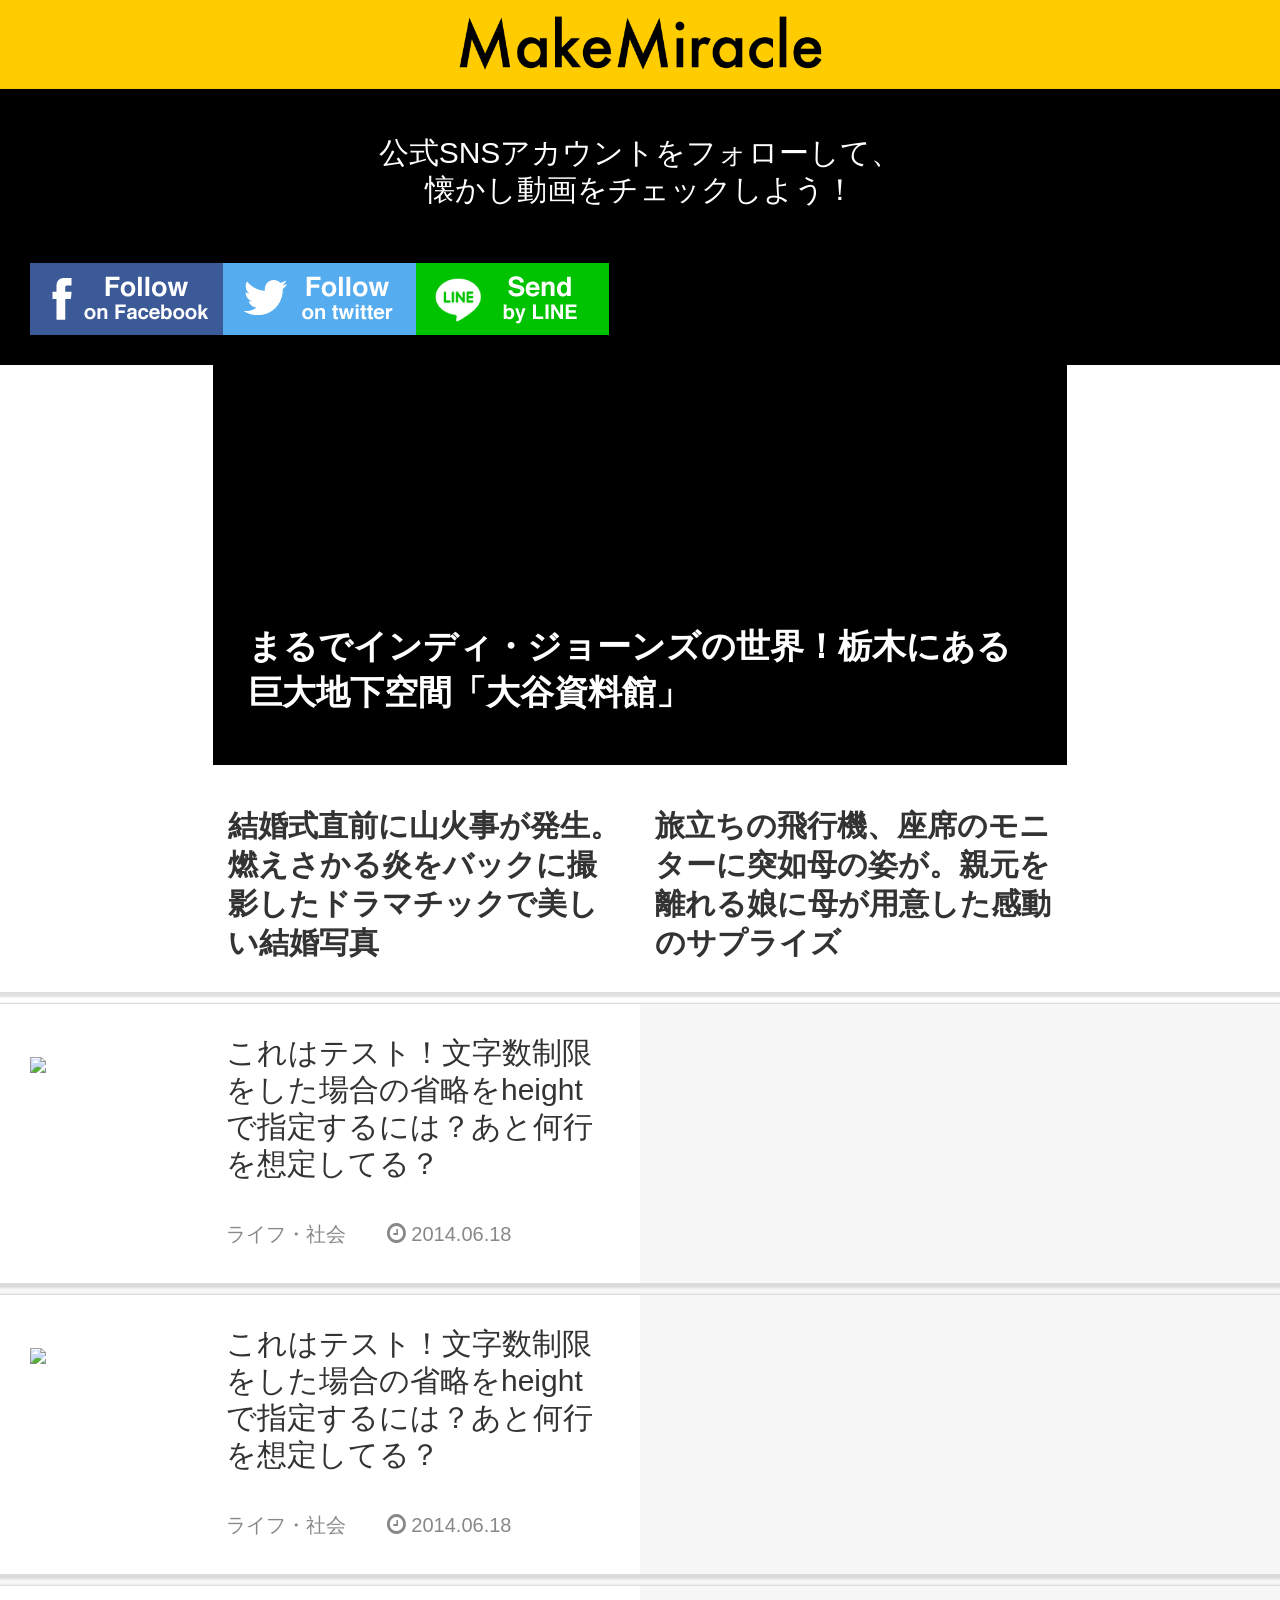
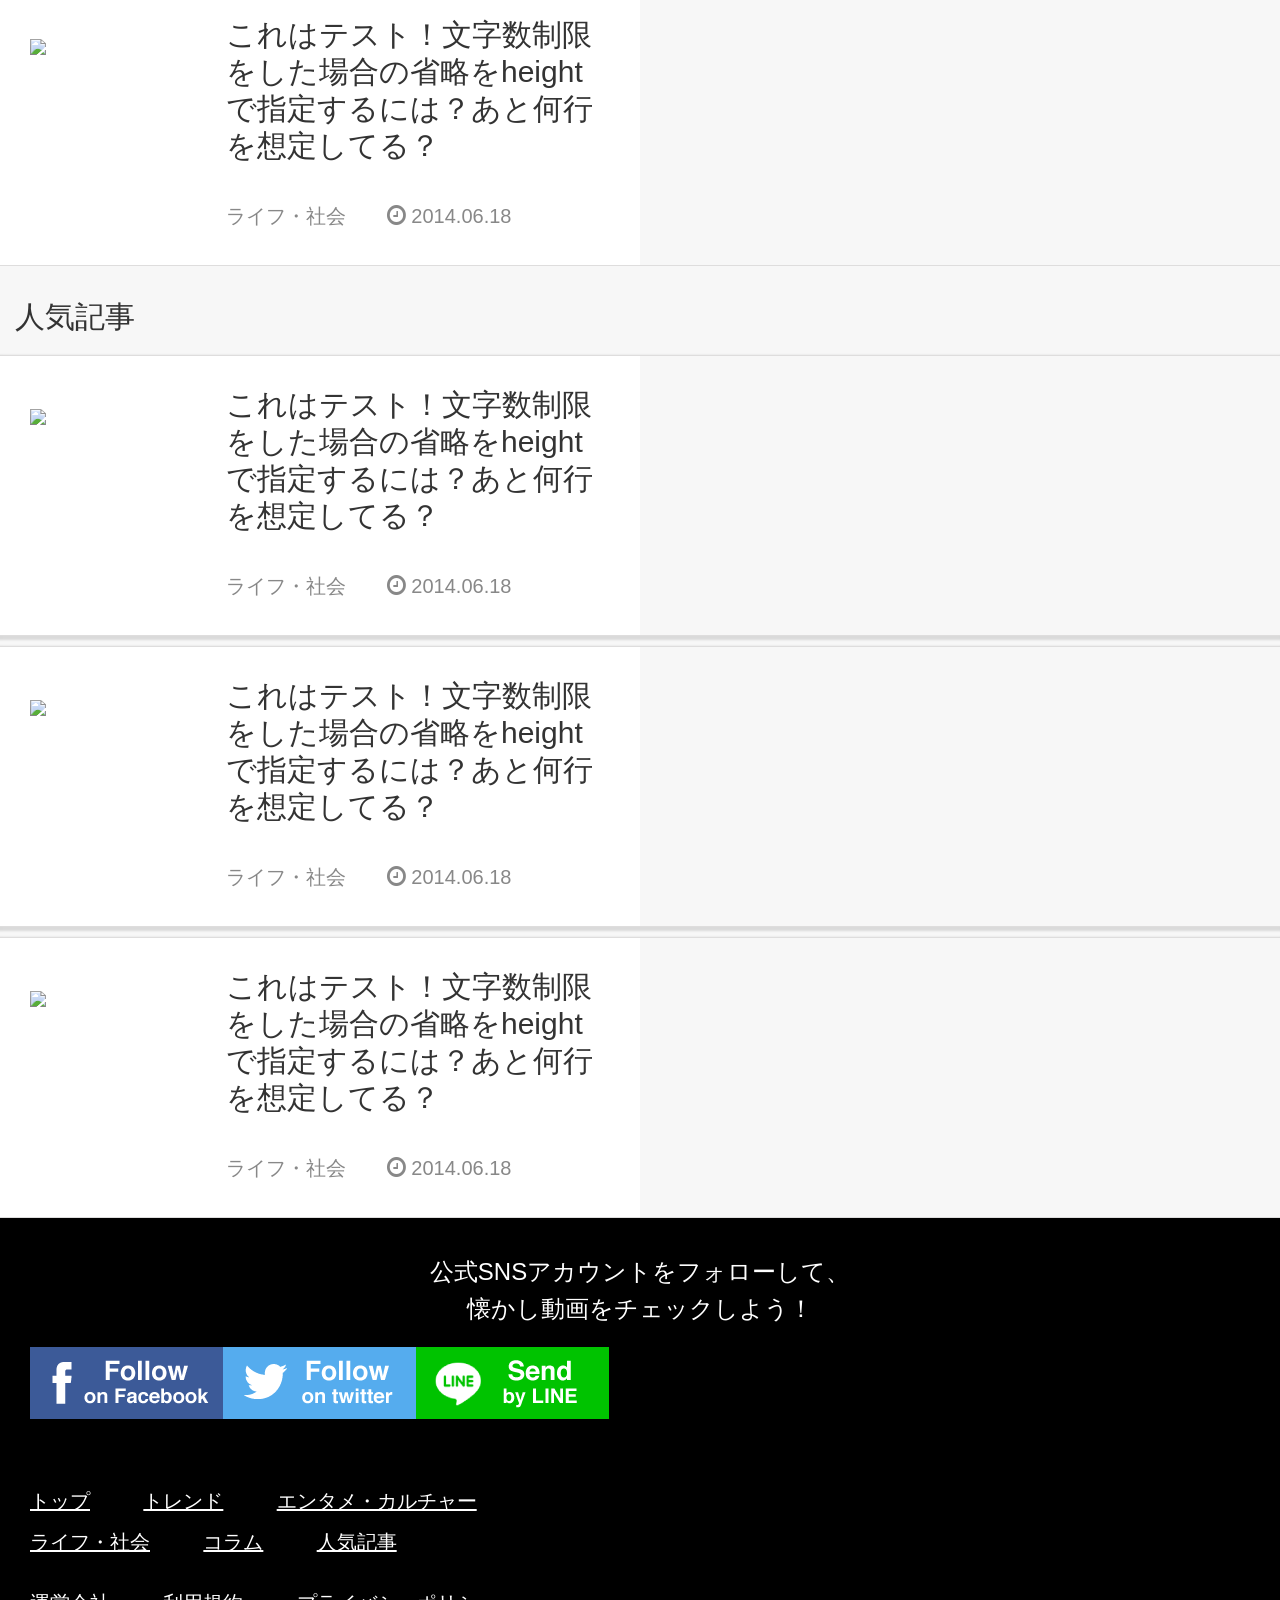
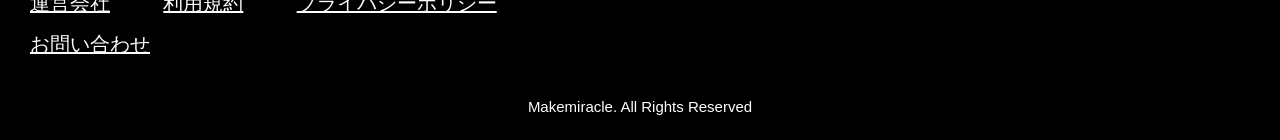
==== commit f58759af: "WP化を進めている" ====
--- a/themes/wordpress-bootstrap-master 3/ver1.1.0/index.html
+++ b/themes/wordpress-bootstrap-master 3/ver1.1.0/index.html
@@ -11,7 +11,10 @@
     	<!-- Original Style -->
     	<link href="css/style.css" rel="stylesheet">
     	<link rel="stylesheet" href="css/featured.css"><!-- いっちーのcss -->
+    	<link rel="stylesheet" href="./font-awesome/css/font-awesome.min.css">
+    	<link rel="stylesheet" href="./css/social.css">
     	<link href="css/shu_style.css" rel="stylesheet"><!-- しゅうくんのcss -->
+
 
 	    <!-- HTML5 Shim and Respond.js IE8 support of HTML5 elements and media queries -->
 	    <!-- WARNING: Respond.js doesn't work if you view the page via file:// -->
@@ -20,37 +23,30 @@
 	      <script src="https://oss.maxcdn.com/libs/respond.js/1.4.2/respond.min.js"></script>
 	    <![endif]-->
 	    <script src="js/jquery.js"></script>
-	    <script type="text/javascript">
-			$(document).ready(function(){
-			    var flg = "close";
-			    $(".header-follow-toggle-button").click(function(){
-			        if(flg == "close"){
-			            $(this).removeClass("header-follow-toggle-button").addClass("header-follow-toggle-button-active"); 
-			            $(".header-follow-toggle").removeClass("header-follow-toggle-bg").addClass("header-follow-toggle-bg-active"); 
-			            flg = "open";
-			        }else{
-			            $(this).removeClass("header-follow-toggle-button-active").addClass("header-follow-toggle-button"); 
-			            $(".header-follow-toggle-bg-active").removeClass("header-follow-toggle-bg-active").addClass("header-follow-toggle-bg"); 
-			            flg = "close";
-			        }
-			    });
-			});
-		</script>
 	</head>
 	<body>
+		<div id="fb-root"></div>
+		<script>(function(d, s, id) {
+		  var js, fjs = d.getElementsByTagName(s)[0];
+		  if (d.getElementById(id)) return;
+		  js = d.createElement(s); js.id = id;
+		  js.src = "http://connect.facebook.net/ja_JP/sdk.js#xfbml=1&version=v2.0";
+		  fjs.parentNode.insertBefore(js, fjs);
+		}(document, 'script', 'facebook-jssdk'));
+		</script>
 		<header>
 			<div class=" header-wrap container">
 				<div class="header-wrap-row row">
-					<div class="header-category-toggle col-xs-2">
-					</div>
-					<div class="header-logo-div col-xs-8">
+					<div class="header-category-toggle col-xs-2 col-sm-2 col-md-2 col-lg-2">
+					</div>
+					<div class="header-logo-div col-xs-8 col-xs-8 col-sm-8 col-md-8 col-lg-8 text-center">
 						<img class="header-logo" src="img/logo.png">
 					</div>
-					<div class="header-follow-toggle header-follow-toggle-bg col-xs-2">
-						<button type="button" class="header-follow-toggle-button navbar-toggle" data-toggle="collapse" data-target="#header-follow" onclick="">
+					<div class="header-follow-toggle col-xs-2 col-sm-2 col-md-2 col-lg-2">
+						<button class="header-follow-toggle-button navbar-toggle" data-toggle="collapse" data-target="#header-follow">
 						</button>	
 					</div>
-					<div id="header-follow" class="collapse navbar-collapse col-xs-12 header-follow">
+					<div id="header-follow" class="collapse navbar-collapse header-follow col-xs-12 col-sm-12 col-md-12 col-lg-12">
 						<div class="header-social-buttons col-xs-12">
 		            		<div class="header-social-buttons-row row">
 		              			<p class="header-social-text-top col-xs-12">
@@ -69,216 +65,214 @@
 			</div>
 		</header>
 
-		<section class="feature-article-section">
-			<div class="feature-article-section-wrap container">
-				<div class="feature-article-section-row row">
-					<div class="col-xs-12 feature-article-big">
-						<div class="feature-article-big-row row">
-							<div class="col-xs-12 feature-article-big-text-area">
-								<!--↑こいつにBGI-->
-								<h1 class="feature-article-text">	まるでインディ・ジョーンズの世界！栃木にある巨大地下空間「大谷資料館」
-								</h1>
-							</div>
-						</div>
-					</div>
-					<div class="col-xs-6 feature-article-small">
-						<div class="feature-article-small-row row">
-							<div class="col-xs-12">
-								<img class="topicthumb" src="https://ssl-stat.amebame.com/pub/content/8265872137/user/article/28751770296099503/ac5305a209d2240b248f71b2c8be8852/cached.jpg" alt=""  /><!--ここはimageをおく-->
-							</div>
-							<div class="col-xs-12 feature-article-small-text-area">
-								<h1 class="feature-article-small-text">結婚式直前に山火事が発生。燃えさかる炎をバックに撮影したドラマチックで美しい結婚写真</h1>
-							</div>
-						</div>
-					</div>
-					<div class="col-xs-6 feature-article-small">
-						<div class="feature-article-small-row row">
-							<div class="col-xs-12">
-								<img class="topicthumb" src="https://ssl-stat.amebame.com/pub/content/8265872137/user/article/28751770296099503/ac5305a209d2240b248f71b2c8be8852/cached.jpg" alt=""  /><!--ここはimageをおく-->
-							</div>
-							<div class="col-xs-12 feature-article-small-text-area">
-								<h1 class="feature-article-small-text">旅立ちの飛行機、座席のモニターに突如母の姿が。親元を離れる娘に母が用意した感動のサプライズ
-								</h1>
-							</div>
-						</div>
-					</div>
-				</div>
-			</div>
-		</section>
-
-		<section class="new-article-section">
-			<article class="article-card">
-				<div class="article-card-wrap container">
-					<div class="article-card-row row">
-						<div class="col-xs-2 article-card-thum">
-							<img src="http://placehold.it/156x156/E5E9EB/c2c2c2"><!--記事サムネイル-->
-						</div>
-						<div class="col-xs-10 article-card-desc">
-							<h1 class="article-card-text">これはテスト！文字数制限をした場合の省略をheightで指定するには？あと何行を想定してる？
-							</h1>
-		              		<p class="article-card-meta">
-								<span class="category-span">ライフ・社会</span>
-								<i class="fa fa-clock-o"></i><span class="date-span">2014.06.18</span>
-							</p>
-						</div>
-					</div>
+<section class="feature-article-section">
+	<div class="feature-article-section-wrap container">
+		<div class="feature-article-section-row row">
+			<div class="col-xs-12 col-sm-12 col-md-offset-2 col-md-8 col-lg-offset-2 col-lg-8 feature-article-big">
+				<div class="feature-article-big-row row">
+					<div class="col-xs-12 col-sm-12 col-md-12 col-lg-12 feature-article-big-text-area"><!--↑こいつにBGI-->
+						<h1 class="feature-article-text">	まるでインディ・ジョーンズの世界！栃木にある巨大地下空間「大谷資料館」</h1>
+					</div>
+				</div>
+			</div>
+			<div class="col-xs-6 col-sm-6 col-md-offset-2 col-md-4 col-lg-offset-2 col-lg-4 feature-article-small">
+				<div class="feature-article-small-row row">
+					<div class="col-xs-12 col-sm-12 col-md-12 col-lg-12">
+						<img class="topicthumb" src="https://ssl-stat.amebame.com/pub/content/8265872137/user/article/28751770296099503/ac5305a209d2240b248f71b2c8be8852/cached.jpg" alt=""  /><!--ここはimageをおく-->
+					</div>
+					<div class="col-xs-12 col-sm-12 col-md-12 col-lg-12 feature-article-small-text-area">
+						<h1 class="feature-article-small-text">結婚式直前に山火事が発生。燃えさかる炎をバックに撮影したドラマチックで美しい結婚写真</h1>
+					</div>
+				</div>
+			</div>
+			<div class="col-xs-6 col-sm-6 col-md-4 col-lg-4 feature-article-small">
+				<div class="feature-article-small-row row">
+					<div class="col-xs-12 col-sm-12 col-md-12 col-lg-12 ">
+						<img class="topicthumb" src="https://ssl-stat.amebame.com/pub/content/8265872137/user/article/28751770296099503/ac5305a209d2240b248f71b2c8be8852/cached.jpg" alt=""  /><!--ここはimageをおく-->
+					</div>
+					<div class="col-xs-12 col-sm-12 col-md-12 col-lg-12 feature-article-small-text-area">
+						<h1 class="feature-article-small-text">旅立ちの飛行機、座席のモニターに突如母の姿が。親元を離れる娘に母が用意した感動のサプライズ
+						</h1>
+					</div>
+				</div>
+			</div>
+		</div>
+	</div>
+</section>
+
+	<section class="new-article-section">
+
+		<article class="article-card">
+			<div class="article-card-wrap container">
+				<div class="article-card-row row">
+					<div class="col-xs-2 col-sm-2 col-md-2 col-lg-2 article-card-thum">
+						<img src="http://placehold.it/156x156/E5E9EB/c2c2c2"><!--記事サムネイル-->
+					</div>
+					<div class="col-xs-10 col-sm-10 col-md-10 col-lg-10 article-card-desc">
+						<h1 class="article-card-text">これはテスト！文字数制限をした場合の省略をheightで指定するには？あと何行を想定してる？
+						</h1>
+	              		<p class="article-card-meta">
+							<span class="category-span">ライフ・社会</span>
+							<i class="fa fa-clock-o"></i><span class="date-span">2014.06.18</span>
+						</p>
+					</div>
+				</div>
+	        </div>
+	    </article>
+	    <article class="article-card">
+			<div class="article-card-wrap container">
+				<div class="article-card-row row">
+					<div class="col-xs-2 col-sm-2 col-md-2 col-lg-2 article-card-thum">
+						<img src="http://placehold.it/156x156/E5E9EB/c2c2c2"><!--記事サムネイル-->
+					</div>
+					<div class="col-xs-10 col-sm-10 col-md-10 col-lg-10 article-card-desc">
+						<h1 class="article-card-text">これはテスト！文字数制限をした場合の省略をheightで指定するには？あと何行を想定してる？
+						</h1>
+	              		<p class="article-card-meta">
+							<span class="category-span">ライフ・社会</span>
+							<i class="fa fa-clock-o"></i><span class="date-span">2014.06.18</span>
+						</p>
+					</div>
+				</div>
+	        </div>
+	    </article>
+		<article class="article-card">
+			<div class="article-card-wrap container">
+				<div class="article-card-row row">
+					<div class="col-xs-2 col-sm-2 col-md-2 col-lg-2 article-card-thum">
+						<img src="http://placehold.it/156x156/E5E9EB/c2c2c2"><!--記事サムネイル-->
+					</div>
+					<div class="col-xs-10 col-sm-10 col-md-10 col-lg-10 article-card-desc">
+						<h1 class="article-card-text">これはテスト！文字数制限をした場合の省略をheightで指定するには？あと何行を想定してる？
+						</h1>
+	              		<p class="article-card-meta">
+							<span class="category-span">ライフ・社会</span>
+							<i class="fa fa-clock-o"></i><span class="date-span">2014.06.18</span>
+						</p>
+					</div>
+				</div>
+	        </div>
+	    </article>
+
+	    </section>
+		<!-- <div class="more-wrap container">
+			<div class="more-row row">
+				<div class="col-xs-12 more-desc">
+					<a href=""><p class="more-text">もっと読む</p></a>
+				</div>
+			</div>
+		</div> -->
+
+	<section class="pop-article-section">
+		<div class="pop-h container">
+			<div class="pop-h-row row">
+				<div class="col-xs-12 pop-h-desc">
+					<p class="pop-h-text">人気記事</p>
+				</div>
+			</div>
+		</div>
+		<article class="article-card">
+			<div class="article-card-wrap container">
+				<div class="article-card-row row">
+					<div class="col-xs-2 article-card-thum">
+						<img src="http://placehold.it/156x156/E5E9EB/c2c2c2"><!--記事サムネイル-->
+					</div>
+					<div class="col-xs-10 article-card-desc">
+						<h1 class="article-card-text">これはテスト！文字数制限をした場合の省略をheightで指定するには？あと何行を想定してる？
+						</h1>
+	              		<p class="article-card-meta">
+							<span class="category-span">ライフ・社会</span>
+							<i class="fa fa-clock-o"></i><span class="date-span">2014.06.18</span>
+						</p>
+					</div>
+				</div>
+	        </div>
+	    </article>
+		<article class="article-card">
+			<div class="article-card-wrap container">
+				<div class="article-card-row row">
+					<div class="col-xs-2 col-sm-2 col-md-2 col-lg-2 article-card-thum">
+						<img src="http://placehold.it/156x156/E5E9EB/c2c2c2"><!--記事サムネイル-->
+					</div>
+					<div class="col-xs-10 col-sm-10 col-md-10 col-lg-10 article-card-desc">
+						<h1 class="article-card-text">これはテスト！文字数制限をした場合の省略をheightで指定するには？あと何行を想定してる？
+						</h1>
+	              		<p class="article-card-meta">
+							<span class="category-span">ライフ・社会</span>
+							<i class="fa fa-clock-o"></i><span class="date-span">2014.06.18</span>
+						</p>
+					</div>
+				</div>
+	        </div>
+	    </article>
+
+		<article class="article-card">
+			<div class="article-card-wrap container">
+				<div class="article-card-row row">
+					<div class="col-xs-2 col-sm-2 col-md-2 col-lg-2 article-card-thum">
+						<img src="http://placehold.it/156x156/E5E9EB/c2c2c2"><!--記事サムネイル-->
+					</div>
+					<div class="col-xs-10 col-sm-10 col-md-10 col-lg-10 article-card-desc">
+						<h1 class="article-card-text">これはテスト！文字数制限をした場合の省略をheightで指定するには？あと何行を想定してる？
+						</h1>
+	              		<p class="article-card-meta">
+							<span class="category-span">ライフ・社会</span>
+							<i class="fa fa-clock-o"></i><span class="date-span">2014.06.18</span>
+						</p>
+					</div>
+				</div>
+	        </div>
+	    </article>
+
+		<!--<div class="more-wrap container">
+			<div class="more-row row">
+				<div class="col-xs-12 more-desc">
+					<p class="more-text">もっと読む</p>
+				</div>
+			</div>
+		</div>-->
+	</section>
+
+	<!--<section class="ad-section">
+	</section>-->
+	<footer>
+    	<div class="footer-wrap container">
+        	<div class="footer-wrap-row row">
+          		<div class="footer-social-buttons col-xs-12">
+            		<div class="footer-social-buttons-row row">
+              			<p class="footer-social-text-top col-xs-12">
+                			公式SNSアカウントをフォローして、<br>懐かし動画をチェックしよう！
+              			</p>
+              			<button class="footer-social-button col-xs-4 footer-social-facebook">
+              			</button>
+              			<button class="footer-social-button col-xs-4 footer-social-twitter">
+              			</button>
+              			<button class="footer-social-button col-xs-4 footer-social-feedly" >
+              			</button>
+            		</div>
+          		</div> 
+		        <div class="footer-category-area col-xs-12">
+		            <div class="footer-category-1">
+		              	<span class="footer-category-span">トップ</span>
+		              	<span class="footer-category-span">トレンド</span>
+		              	<span class="footer-category-span">エンタメ・カルチャー</span><br>
+		              	<span class="footer-category-span">ライフ・社会</span>
+		              	<span class="footer-category-span">コラム</span>
+		              	<span class="footer-category-span">人気記事</span><br>
+		            </div>
+		            <div class="footer-category-2">
+		              	<span class="footer-category-span">運営会社</span>
+		              	<span class="footer-category-span">利用規約</span>
+		              	<span class="footer-category-span">プライバシーポリシー</span><br>
+		              	<span class="footer-category-span">お問い合わせ</span>
+		            </div>
+		          </div>
+
+		        <div class="footer-copyright col-xs-12">
+		        	<span class="footer-copyright-span">Makemiracle. All Rights Reserved</span>
 		        </div>
-		    </article>
-			<article class="article-card">
-				<div class="article-card-wrap container">
-					<div class="article-card-row row">
-						<div class="col-xs-2 article-card-thum">
-							<img src="http://placehold.it/156x156/E5E9EB/c2c2c2"><!--記事サムネイル-->
-						</div>
-						<div class="col-xs-10 article-card-desc">
-							<h1 class="article-card-text">これはテスト！文字数制限をした場合の省略をheightで指定するには？あと何行を想定してる？
-							</h1>
-		              		<p class="article-card-meta">
-								<span class="category-span">ライフ・社会</span>
-								<i class="fa fa-clock-o"></i><span class="date-span">2014.06.18</span>
-							</p>
-						</div>
-					</div>
-		        </div>
-		    </article>
-			<article class="article-card">
-				<div class="article-card-wrap container">
-					<div class="article-card-row row">
-						<div class="col-xs-2 article-card-thum">
-							<img src="http://placehold.it/156x156/E5E9EB/c2c2c2"><!--記事サムネイル-->
-						</div>
-						<div class="col-xs-10 article-card-desc">
-							<h1 class="article-card-text">これはテスト！文字数制限をした場合の省略をheightで指定するには？あと何行を想定してる？
-							</h1>
-		              		<p class="article-card-meta">
-								<span class="category-span">ライフ・社会</span>
-								<i class="fa fa-clock-o"></i><span class="date-span">2014.06.18</span>
-							</p>
-						</div>
-					</div>
-		        </div>
-		    </article>
-		    </section>
-			<!-- <div class="more-wrap container">
-				<div class="more-row row">
-					<div class="col-xs-12 more-desc">
-						<a href=""><p class="more-text">もっと読む</p></a>
-					</div>
-				</div>
-			</div> -->
-
-		<section class="pop-article-section">
-			<div class="pop-h container">
-				<div class="pop-h-row row">
-					<div class="col-xs-12 pop-h-desc">
-						<p class="pop-h-text">人気記事</p>
-					</div>
-				</div>
-			</div>
-			<article class="article-card">
-				<div class="article-card-wrap container">
-					<div class="article-card-row row">
-						<div class="col-xs-2 article-card-thum">
-							<img src="http://placehold.it/156x156/E5E9EB/c2c2c2"><!--記事サムネイル-->
-						</div>
-						<div class="col-xs-10 article-card-desc">
-							<h1 class="article-card-text">これはテスト！文字数制限をした場合の省略をheightで指定するには？あと何行を想定してる？
-							</h1>
-		              		<p class="article-card-meta">
-								<span class="category-span">ライフ・社会</span>
-								<i class="fa fa-clock-o"></i><span class="date-span">2014.06.18</span>
-							</p>
-						</div>
-					</div>
-		        </div>
-		    </article>
-
-			<article class="article-card">
-				<div class="article-card-wrap container">
-					<div class="article-card-row row">
-						<div class="col-xs-2 article-card-thum">
-							<img src="http://placehold.it/156x156/E5E9EB/c2c2c2"><!--記事サムネイル-->
-						</div>
-						<div class="col-xs-10 article-card-desc">
-							<h1 class="article-card-text">これはテスト！文字数制限をした場合の省略をheightで指定するには？あと何行を想定してる？
-							</h1>
-		              		<p class="article-card-meta">
-								<span class="category-span">ライフ・社会</span>
-								<i class="fa fa-clock-o"></i><span class="date-span">2014.06.18</span>
-							</p>
-						</div>
-					</div>
-		        </div>
-		    </article>
-			<article class="article-card">
-				<div class="article-card-wrap container">
-					<div class="article-card-row row">
-						<div class="col-xs-2 article-card-thum">
-							<img src="http://placehold.it/156x156/E5E9EB/c2c2c2"><!--記事サムネイル-->
-						</div>
-						<div class="col-xs-10 article-card-desc">
-							<h1 class="article-card-text">これはテスト！文字数制限をした場合の省略をheightで指定するには？あと何行を想定してる？
-							</h1>
-		              		<p class="article-card-meta">
-								<span class="category-span">ライフ・社会</span>
-								<i class="fa fa-clock-o"></i><span class="date-span">2014.06.18</span>
-							</p>
-						</div>
-					</div>
-		        </div>
-		    </article>
-
-			<!--<div class="more-wrap container">
-				<div class="more-row row">
-					<div class="col-xs-12 more-desc">
-						<p class="more-text">もっと読む</p>
-					</div>
-				</div>
-			</div>-->
-		</section>
-
-		<!--<section class="ad-section">
-		</section>-->
-
-		<footer>
-	    	<div class="footer-wrap container">
-	        	<div class="footer-wrap-row row">
-	          		<div class="footer-social-buttons col-xs-12">
-	            		<div class="footer-social-buttons-row row">
-	              			<p class="footer-social-text-top col-xs-12">
-	                			公式SNSアカウントをフォローして、<br>懐かし動画をチェックしよう！
-	              			</p>
-	              			<button class="footer-social-button col-xs-4 footer-social-facebook">
-	              			</button>
-	              			<button class="footer-social-button col-xs-4 footer-social-twitter">
-	              			</button>
-	              			<button class="footer-social-button col-xs-4 footer-social-feedly" >
-	              			</button>
-	            		</div>
-	          		</div> 
-
-			        <div class="footer-category-area col-xs-12">
-			            <div class="footer-category-1">
-			              	<span class="footer-category-span">トップ</span>
-			              	<span class="footer-category-span">トレンド</span>
-			              	<span class="footer-category-span">エンタメ・カルチャー</span><br>
-			              	<span class="footer-category-span">ライフ・社会</span>
-			              	<span class="footer-category-span">コラム</span>
-			              	<span class="footer-category-span">人気記事</span><br>
-			            </div>
-			            <div class="footer-category-2">
-			              	<span class="footer-category-span">運営会社</span>
-			              	<span class="footer-category-span">利用規約</span>
-			              	<span class="footer-category-span">プライバシーポリシー</span><br>
-			              	<span class="footer-category-span">お問い合わせ</span>
-			            </div>
-			          </div>
-
-			        <div class="footer-copyright col-xs-12">
-			        	<span class="footer-copyright-span">Makemiracle. All Rights Reserved</span>
-			        </div>
-	        	</div>
-	     	</div>
+        	</div>
+     	</div>
     </footer>
 	<script src="js/bootstrap.min.js"></script>
 	</body>
--- a/themes/wordpress-bootstrap-master 3/ver1.1.0/css/social.css
+++ b/themes/wordpress-bootstrap-master 3/ver1.1.0/css/social.css
@@ -0,0 +1,31 @@
+/* social */
+.button {
+	height: 80px;
+    font-size: 24px;
+    font-weight:bold;
+    text-decoration:none;
+    border: none;
+    display:block;
+    text-align:center;
+    padding:8px 0 10px;
+    color:#fff;
+    line-height: ;
+}
+
+.button i {
+	font-size: 48px;
+}
+
+
+.facebook {
+	background-color: #3468AF;
+}
+
+.twitter {
+	background-color: #55ACEE;
+}
+
+
+.line {
+	background-color: #00C300;
+}
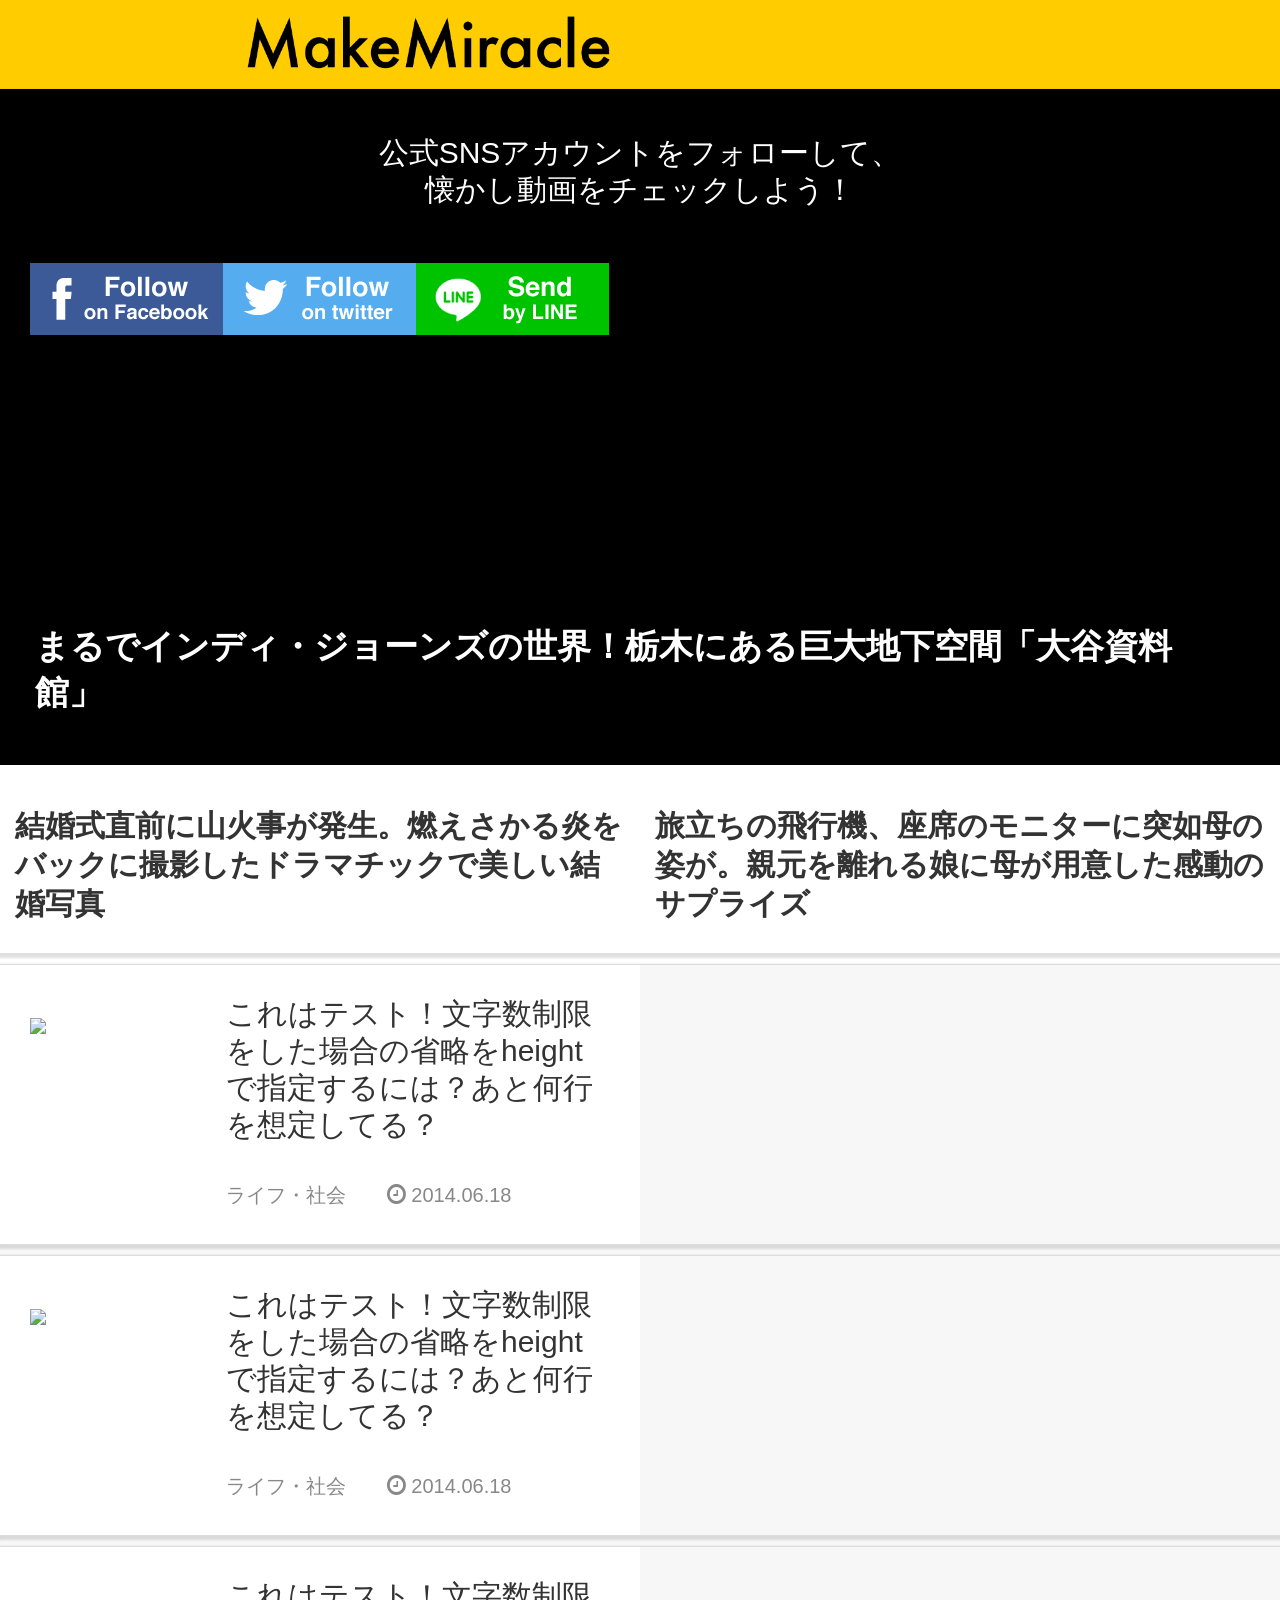
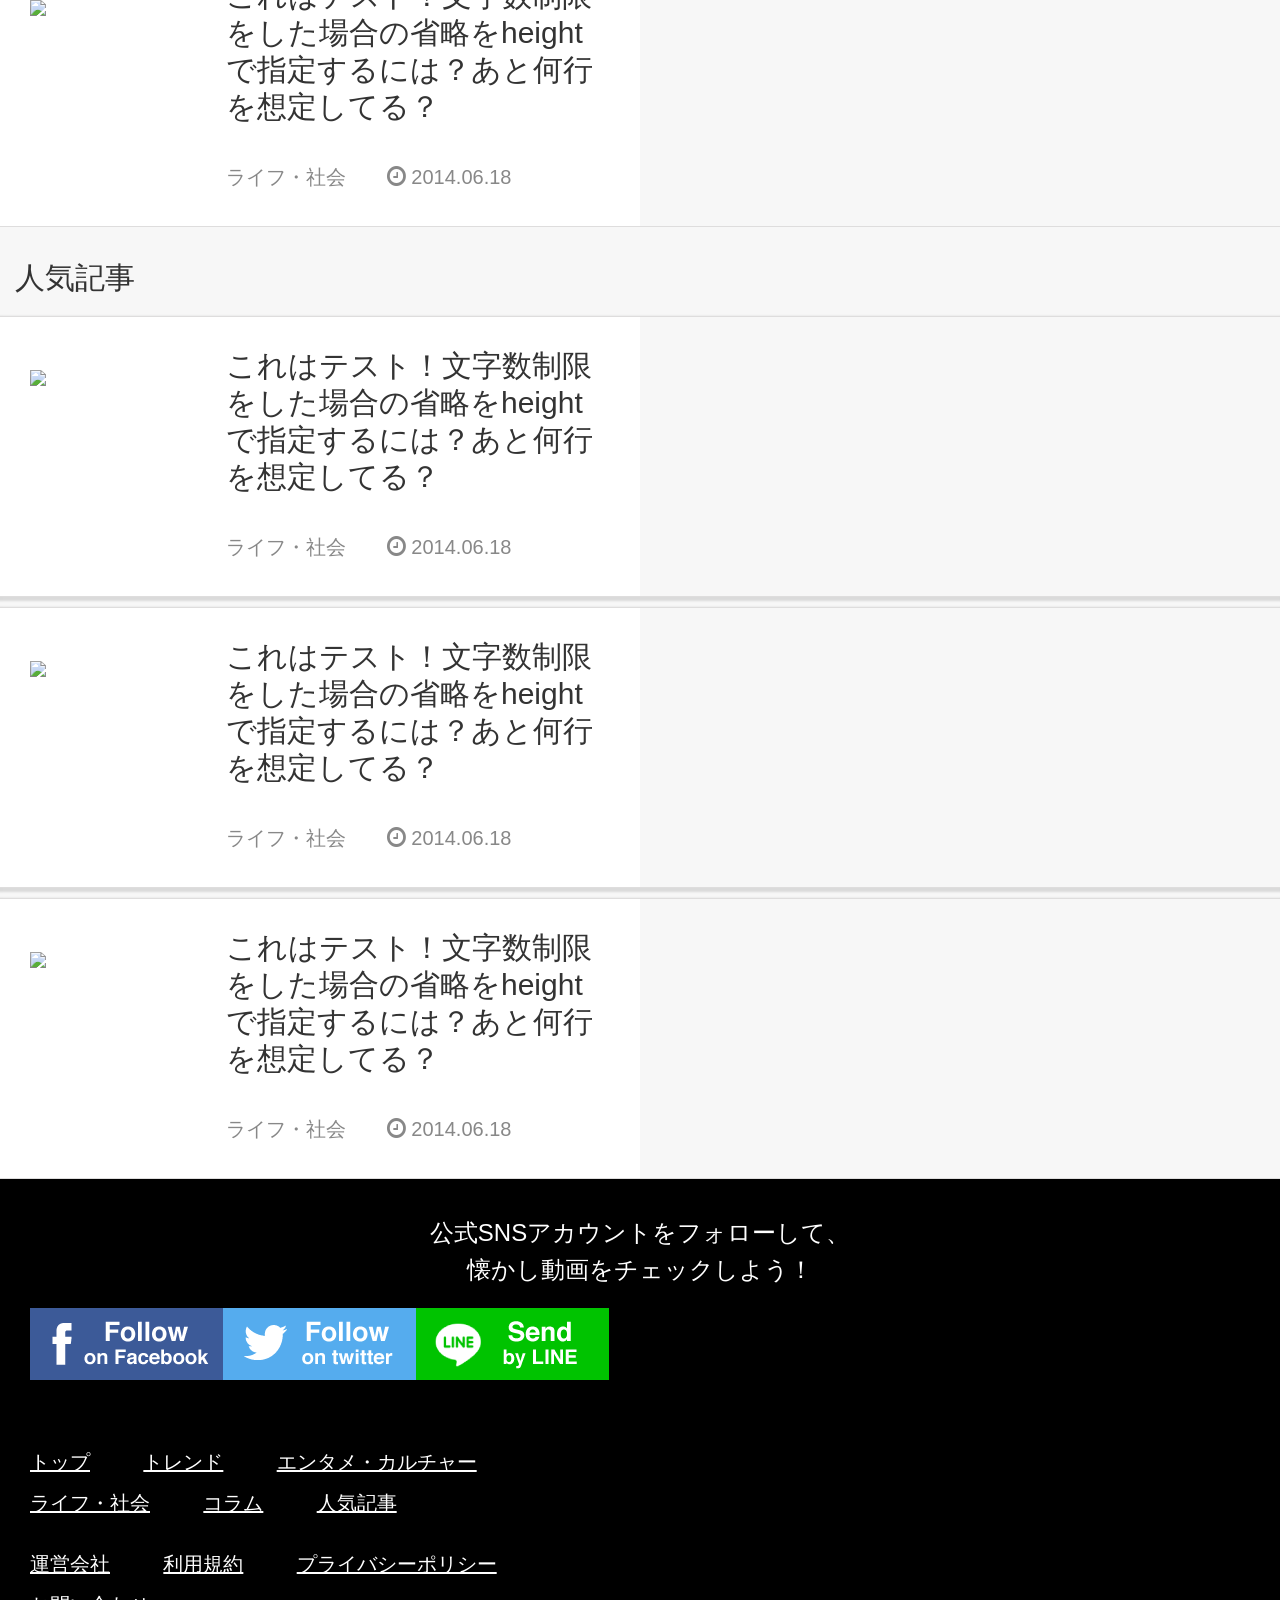
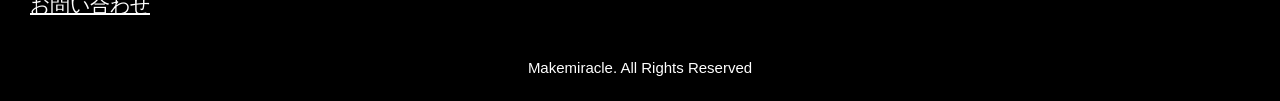
==== commit 08b3bbf1: "イニシャルスケールクリア" ====
--- a/themes/wordpress-bootstrap-master 3/ver1.1.0/index.html
+++ b/themes/wordpress-bootstrap-master 3/ver1.1.0/index.html
@@ -3,7 +3,7 @@
 	<head>
 		<meta charset="utf-8">
     	<meta http-equiv="X-UA-Compatible" content="IE=edge">
-    	<meta name="viewport" content="width=640,initial-scale=1.0">
+    	<meta name="viewport" content="width=640">
     	<!-- Bootstrap -->
     	<link rel="stylesheet" href="css/bootstrap.min.css">
     	<link href="../font-awesome/css/font-awesome.min.css" rel="stylesheet">
@@ -11,10 +11,7 @@
     	<!-- Original Style -->
     	<link href="css/style.css" rel="stylesheet">
     	<link rel="stylesheet" href="css/featured.css"><!-- いっちーのcss -->
-    	<link rel="stylesheet" href="./font-awesome/css/font-awesome.min.css">
-    	<link rel="stylesheet" href="./css/social.css">
     	<link href="css/shu_style.css" rel="stylesheet"><!-- しゅうくんのcss -->
-
 
 	    <!-- HTML5 Shim and Respond.js IE8 support of HTML5 elements and media queries -->
 	    <!-- WARNING: Respond.js doesn't work if you view the page via file:// -->
@@ -23,30 +20,37 @@
 	      <script src="https://oss.maxcdn.com/libs/respond.js/1.4.2/respond.min.js"></script>
 	    <![endif]-->
 	    <script src="js/jquery.js"></script>
+	    <script type="text/javascript">
+			$(document).ready(function(){
+			    var flg = "close";
+			    $(".header-follow-toggle-button").click(function(){
+			        if(flg == "close"){
+			            $(this).removeClass("header-follow-toggle-button").addClass("header-follow-toggle-button-active"); 
+			            $(".header-follow-toggle").removeClass("header-follow-toggle-bg").addClass("header-follow-toggle-bg-active"); 
+			            flg = "open";
+			        }else{
+			            $(this).removeClass("header-follow-toggle-button-active").addClass("header-follow-toggle-button"); 
+			            $(".header-follow-toggle-bg-active").removeClass("header-follow-toggle-bg-active").addClass("header-follow-toggle-bg"); 
+			            flg = "close";
+			        }
+			    });
+			});
+		</script>
 	</head>
 	<body>
-		<div id="fb-root"></div>
-		<script>(function(d, s, id) {
-		  var js, fjs = d.getElementsByTagName(s)[0];
-		  if (d.getElementById(id)) return;
-		  js = d.createElement(s); js.id = id;
-		  js.src = "http://connect.facebook.net/ja_JP/sdk.js#xfbml=1&version=v2.0";
-		  fjs.parentNode.insertBefore(js, fjs);
-		}(document, 'script', 'facebook-jssdk'));
-		</script>
 		<header>
 			<div class=" header-wrap container">
 				<div class="header-wrap-row row">
-					<div class="header-category-toggle col-xs-2 col-sm-2 col-md-2 col-lg-2">
-					</div>
-					<div class="header-logo-div col-xs-8 col-xs-8 col-sm-8 col-md-8 col-lg-8 text-center">
+					<div class="header-category-toggle col-xs-2">
+					</div>
+					<div class="header-logo-div col-xs-8">
 						<img class="header-logo" src="img/logo.png">
 					</div>
-					<div class="header-follow-toggle col-xs-2 col-sm-2 col-md-2 col-lg-2">
-						<button class="header-follow-toggle-button navbar-toggle" data-toggle="collapse" data-target="#header-follow">
+					<div class="header-follow-toggle header-follow-toggle-bg col-xs-2">
+						<button type="button" class="header-follow-toggle-button navbar-toggle" data-toggle="collapse" data-target="#header-follow" onclick="">
 						</button>	
 					</div>
-					<div id="header-follow" class="collapse navbar-collapse header-follow col-xs-12 col-sm-12 col-md-12 col-lg-12">
+					<div id="header-follow" class="collapse navbar-collapse col-xs-12 header-follow">
 						<div class="header-social-buttons col-xs-12">
 		            		<div class="header-social-buttons-row row">
 		              			<p class="header-social-text-top col-xs-12">
@@ -65,214 +69,216 @@
 			</div>
 		</header>
 
-<section class="feature-article-section">
-	<div class="feature-article-section-wrap container">
-		<div class="feature-article-section-row row">
-			<div class="col-xs-12 col-sm-12 col-md-offset-2 col-md-8 col-lg-offset-2 col-lg-8 feature-article-big">
-				<div class="feature-article-big-row row">
-					<div class="col-xs-12 col-sm-12 col-md-12 col-lg-12 feature-article-big-text-area"><!--↑こいつにBGI-->
-						<h1 class="feature-article-text">	まるでインディ・ジョーンズの世界！栃木にある巨大地下空間「大谷資料館」</h1>
+		<section class="feature-article-section">
+			<div class="feature-article-section-wrap container">
+				<div class="feature-article-section-row row">
+					<div class="col-xs-12 feature-article-big">
+						<div class="feature-article-big-row row">
+							<div class="col-xs-12 feature-article-big-text-area">
+								<!--↑こいつにBGI-->
+								<h1 class="feature-article-text">	まるでインディ・ジョーンズの世界！栃木にある巨大地下空間「大谷資料館」
+								</h1>
+							</div>
+						</div>
+					</div>
+					<div class="col-xs-6 feature-article-small">
+						<div class="feature-article-small-row row">
+							<div class="col-xs-12">
+								<img class="topicthumb" src="https://ssl-stat.amebame.com/pub/content/8265872137/user/article/28751770296099503/ac5305a209d2240b248f71b2c8be8852/cached.jpg" alt=""  /><!--ここはimageをおく-->
+							</div>
+							<div class="col-xs-12 feature-article-small-text-area">
+								<h1 class="feature-article-small-text">結婚式直前に山火事が発生。燃えさかる炎をバックに撮影したドラマチックで美しい結婚写真</h1>
+							</div>
+						</div>
+					</div>
+					<div class="col-xs-6 feature-article-small">
+						<div class="feature-article-small-row row">
+							<div class="col-xs-12">
+								<img class="topicthumb" src="https://ssl-stat.amebame.com/pub/content/8265872137/user/article/28751770296099503/ac5305a209d2240b248f71b2c8be8852/cached.jpg" alt=""  /><!--ここはimageをおく-->
+							</div>
+							<div class="col-xs-12 feature-article-small-text-area">
+								<h1 class="feature-article-small-text">旅立ちの飛行機、座席のモニターに突如母の姿が。親元を離れる娘に母が用意した感動のサプライズ
+								</h1>
+							</div>
+						</div>
 					</div>
 				</div>
 			</div>
-			<div class="col-xs-6 col-sm-6 col-md-offset-2 col-md-4 col-lg-offset-2 col-lg-4 feature-article-small">
-				<div class="feature-article-small-row row">
-					<div class="col-xs-12 col-sm-12 col-md-12 col-lg-12">
-						<img class="topicthumb" src="https://ssl-stat.amebame.com/pub/content/8265872137/user/article/28751770296099503/ac5305a209d2240b248f71b2c8be8852/cached.jpg" alt=""  /><!--ここはimageをおく-->
-					</div>
-					<div class="col-xs-12 col-sm-12 col-md-12 col-lg-12 feature-article-small-text-area">
-						<h1 class="feature-article-small-text">結婚式直前に山火事が発生。燃えさかる炎をバックに撮影したドラマチックで美しい結婚写真</h1>
+		</section>
+
+		<section class="new-article-section">
+			<article class="article-card">
+				<div class="article-card-wrap container">
+					<div class="article-card-row row">
+						<div class="col-xs-2 article-card-thum">
+							<img src="http://placehold.it/156x156/E5E9EB/c2c2c2"><!--記事サムネイル-->
+						</div>
+						<div class="col-xs-10 article-card-desc">
+							<h1 class="article-card-text">これはテスト！文字数制限をした場合の省略をheightで指定するには？あと何行を想定してる？
+							</h1>
+		              		<p class="article-card-meta">
+								<span class="category-span">ライフ・社会</span>
+								<i class="fa fa-clock-o"></i><span class="date-span">2014.06.18</span>
+							</p>
+						</div>
+					</div>
+		        </div>
+		    </article>
+			<article class="article-card">
+				<div class="article-card-wrap container">
+					<div class="article-card-row row">
+						<div class="col-xs-2 article-card-thum">
+							<img src="http://placehold.it/156x156/E5E9EB/c2c2c2"><!--記事サムネイル-->
+						</div>
+						<div class="col-xs-10 article-card-desc">
+							<h1 class="article-card-text">これはテスト！文字数制限をした場合の省略をheightで指定するには？あと何行を想定してる？
+							</h1>
+		              		<p class="article-card-meta">
+								<span class="category-span">ライフ・社会</span>
+								<i class="fa fa-clock-o"></i><span class="date-span">2014.06.18</span>
+							</p>
+						</div>
+					</div>
+		        </div>
+		    </article>
+			<article class="article-card">
+				<div class="article-card-wrap container">
+					<div class="article-card-row row">
+						<div class="col-xs-2 article-card-thum">
+							<img src="http://placehold.it/156x156/E5E9EB/c2c2c2"><!--記事サムネイル-->
+						</div>
+						<div class="col-xs-10 article-card-desc">
+							<h1 class="article-card-text">これはテスト！文字数制限をした場合の省略をheightで指定するには？あと何行を想定してる？
+							</h1>
+		              		<p class="article-card-meta">
+								<span class="category-span">ライフ・社会</span>
+								<i class="fa fa-clock-o"></i><span class="date-span">2014.06.18</span>
+							</p>
+						</div>
+					</div>
+		        </div>
+		    </article>
+		    </section>
+			<!-- <div class="more-wrap container">
+				<div class="more-row row">
+					<div class="col-xs-12 more-desc">
+						<a href=""><p class="more-text">もっと読む</p></a>
+					</div>
+				</div>
+			</div> -->
+
+		<section class="pop-article-section">
+			<div class="pop-h container">
+				<div class="pop-h-row row">
+					<div class="col-xs-12 pop-h-desc">
+						<p class="pop-h-text">人気記事</p>
 					</div>
 				</div>
 			</div>
-			<div class="col-xs-6 col-sm-6 col-md-4 col-lg-4 feature-article-small">
-				<div class="feature-article-small-row row">
-					<div class="col-xs-12 col-sm-12 col-md-12 col-lg-12 ">
-						<img class="topicthumb" src="https://ssl-stat.amebame.com/pub/content/8265872137/user/article/28751770296099503/ac5305a209d2240b248f71b2c8be8852/cached.jpg" alt=""  /><!--ここはimageをおく-->
-					</div>
-					<div class="col-xs-12 col-sm-12 col-md-12 col-lg-12 feature-article-small-text-area">
-						<h1 class="feature-article-small-text">旅立ちの飛行機、座席のモニターに突如母の姿が。親元を離れる娘に母が用意した感動のサプライズ
-						</h1>
-					</div>
-				</div>
-			</div>
-		</div>
-	</div>
-</section>
-
-	<section class="new-article-section">
-
-		<article class="article-card">
-			<div class="article-card-wrap container">
-				<div class="article-card-row row">
-					<div class="col-xs-2 col-sm-2 col-md-2 col-lg-2 article-card-thum">
-						<img src="http://placehold.it/156x156/E5E9EB/c2c2c2"><!--記事サムネイル-->
-					</div>
-					<div class="col-xs-10 col-sm-10 col-md-10 col-lg-10 article-card-desc">
-						<h1 class="article-card-text">これはテスト！文字数制限をした場合の省略をheightで指定するには？あと何行を想定してる？
-						</h1>
-	              		<p class="article-card-meta">
-							<span class="category-span">ライフ・社会</span>
-							<i class="fa fa-clock-o"></i><span class="date-span">2014.06.18</span>
-						</p>
-					</div>
-				</div>
-	        </div>
-	    </article>
-	    <article class="article-card">
-			<div class="article-card-wrap container">
-				<div class="article-card-row row">
-					<div class="col-xs-2 col-sm-2 col-md-2 col-lg-2 article-card-thum">
-						<img src="http://placehold.it/156x156/E5E9EB/c2c2c2"><!--記事サムネイル-->
-					</div>
-					<div class="col-xs-10 col-sm-10 col-md-10 col-lg-10 article-card-desc">
-						<h1 class="article-card-text">これはテスト！文字数制限をした場合の省略をheightで指定するには？あと何行を想定してる？
-						</h1>
-	              		<p class="article-card-meta">
-							<span class="category-span">ライフ・社会</span>
-							<i class="fa fa-clock-o"></i><span class="date-span">2014.06.18</span>
-						</p>
-					</div>
-				</div>
-	        </div>
-	    </article>
-		<article class="article-card">
-			<div class="article-card-wrap container">
-				<div class="article-card-row row">
-					<div class="col-xs-2 col-sm-2 col-md-2 col-lg-2 article-card-thum">
-						<img src="http://placehold.it/156x156/E5E9EB/c2c2c2"><!--記事サムネイル-->
-					</div>
-					<div class="col-xs-10 col-sm-10 col-md-10 col-lg-10 article-card-desc">
-						<h1 class="article-card-text">これはテスト！文字数制限をした場合の省略をheightで指定するには？あと何行を想定してる？
-						</h1>
-	              		<p class="article-card-meta">
-							<span class="category-span">ライフ・社会</span>
-							<i class="fa fa-clock-o"></i><span class="date-span">2014.06.18</span>
-						</p>
-					</div>
-				</div>
-	        </div>
-	    </article>
-
-	    </section>
-		<!-- <div class="more-wrap container">
-			<div class="more-row row">
-				<div class="col-xs-12 more-desc">
-					<a href=""><p class="more-text">もっと読む</p></a>
-				</div>
-			</div>
-		</div> -->
-
-	<section class="pop-article-section">
-		<div class="pop-h container">
-			<div class="pop-h-row row">
-				<div class="col-xs-12 pop-h-desc">
-					<p class="pop-h-text">人気記事</p>
-				</div>
-			</div>
-		</div>
-		<article class="article-card">
-			<div class="article-card-wrap container">
-				<div class="article-card-row row">
-					<div class="col-xs-2 article-card-thum">
-						<img src="http://placehold.it/156x156/E5E9EB/c2c2c2"><!--記事サムネイル-->
-					</div>
-					<div class="col-xs-10 article-card-desc">
-						<h1 class="article-card-text">これはテスト！文字数制限をした場合の省略をheightで指定するには？あと何行を想定してる？
-						</h1>
-	              		<p class="article-card-meta">
-							<span class="category-span">ライフ・社会</span>
-							<i class="fa fa-clock-o"></i><span class="date-span">2014.06.18</span>
-						</p>
-					</div>
-				</div>
-	        </div>
-	    </article>
-		<article class="article-card">
-			<div class="article-card-wrap container">
-				<div class="article-card-row row">
-					<div class="col-xs-2 col-sm-2 col-md-2 col-lg-2 article-card-thum">
-						<img src="http://placehold.it/156x156/E5E9EB/c2c2c2"><!--記事サムネイル-->
-					</div>
-					<div class="col-xs-10 col-sm-10 col-md-10 col-lg-10 article-card-desc">
-						<h1 class="article-card-text">これはテスト！文字数制限をした場合の省略をheightで指定するには？あと何行を想定してる？
-						</h1>
-	              		<p class="article-card-meta">
-							<span class="category-span">ライフ・社会</span>
-							<i class="fa fa-clock-o"></i><span class="date-span">2014.06.18</span>
-						</p>
-					</div>
-				</div>
-	        </div>
-	    </article>
-
-		<article class="article-card">
-			<div class="article-card-wrap container">
-				<div class="article-card-row row">
-					<div class="col-xs-2 col-sm-2 col-md-2 col-lg-2 article-card-thum">
-						<img src="http://placehold.it/156x156/E5E9EB/c2c2c2"><!--記事サムネイル-->
-					</div>
-					<div class="col-xs-10 col-sm-10 col-md-10 col-lg-10 article-card-desc">
-						<h1 class="article-card-text">これはテスト！文字数制限をした場合の省略をheightで指定するには？あと何行を想定してる？
-						</h1>
-	              		<p class="article-card-meta">
-							<span class="category-span">ライフ・社会</span>
-							<i class="fa fa-clock-o"></i><span class="date-span">2014.06.18</span>
-						</p>
-					</div>
-				</div>
-	        </div>
-	    </article>
-
-		<!--<div class="more-wrap container">
-			<div class="more-row row">
-				<div class="col-xs-12 more-desc">
-					<p class="more-text">もっと読む</p>
-				</div>
-			</div>
-		</div>-->
-	</section>
-
-	<!--<section class="ad-section">
-	</section>-->
-	<footer>
-    	<div class="footer-wrap container">
-        	<div class="footer-wrap-row row">
-          		<div class="footer-social-buttons col-xs-12">
-            		<div class="footer-social-buttons-row row">
-              			<p class="footer-social-text-top col-xs-12">
-                			公式SNSアカウントをフォローして、<br>懐かし動画をチェックしよう！
-              			</p>
-              			<button class="footer-social-button col-xs-4 footer-social-facebook">
-              			</button>
-              			<button class="footer-social-button col-xs-4 footer-social-twitter">
-              			</button>
-              			<button class="footer-social-button col-xs-4 footer-social-feedly" >
-              			</button>
-            		</div>
-          		</div> 
-		        <div class="footer-category-area col-xs-12">
-		            <div class="footer-category-1">
-		              	<span class="footer-category-span">トップ</span>
-		              	<span class="footer-category-span">トレンド</span>
-		              	<span class="footer-category-span">エンタメ・カルチャー</span><br>
-		              	<span class="footer-category-span">ライフ・社会</span>
-		              	<span class="footer-category-span">コラム</span>
-		              	<span class="footer-category-span">人気記事</span><br>
-		            </div>
-		            <div class="footer-category-2">
-		              	<span class="footer-category-span">運営会社</span>
-		              	<span class="footer-category-span">利用規約</span>
-		              	<span class="footer-category-span">プライバシーポリシー</span><br>
-		              	<span class="footer-category-span">お問い合わせ</span>
-		            </div>
-		          </div>
-
-		        <div class="footer-copyright col-xs-12">
-		        	<span class="footer-copyright-span">Makemiracle. All Rights Reserved</span>
-		        </div>
-        	</div>
-     	</div>
+			<article class="article-card">
+				<div class="article-card-wrap container">
+					<div class="article-card-row row">
+						<div class="col-xs-2 article-card-thum">
+							<img src="http://placehold.it/156x156/E5E9EB/c2c2c2"><!--記事サムネイル-->
+						</div>
+						<div class="col-xs-10 article-card-desc">
+							<h1 class="article-card-text">これはテスト！文字数制限をした場合の省略をheightで指定するには？あと何行を想定してる？
+							</h1>
+		              		<p class="article-card-meta">
+								<span class="category-span">ライフ・社会</span>
+								<i class="fa fa-clock-o"></i><span class="date-span">2014.06.18</span>
+							</p>
+						</div>
+					</div>
+		        </div>
+		    </article>
+
+			<article class="article-card">
+				<div class="article-card-wrap container">
+					<div class="article-card-row row">
+						<div class="col-xs-2 article-card-thum">
+							<img src="http://placehold.it/156x156/E5E9EB/c2c2c2"><!--記事サムネイル-->
+						</div>
+						<div class="col-xs-10 article-card-desc">
+							<h1 class="article-card-text">これはテスト！文字数制限をした場合の省略をheightで指定するには？あと何行を想定してる？
+							</h1>
+		              		<p class="article-card-meta">
+								<span class="category-span">ライフ・社会</span>
+								<i class="fa fa-clock-o"></i><span class="date-span">2014.06.18</span>
+							</p>
+						</div>
+					</div>
+		        </div>
+		    </article>
+			<article class="article-card">
+				<div class="article-card-wrap container">
+					<div class="article-card-row row">
+						<div class="col-xs-2 article-card-thum">
+							<img src="http://placehold.it/156x156/E5E9EB/c2c2c2"><!--記事サムネイル-->
+						</div>
+						<div class="col-xs-10 article-card-desc">
+							<h1 class="article-card-text">これはテスト！文字数制限をした場合の省略をheightで指定するには？あと何行を想定してる？
+							</h1>
+		              		<p class="article-card-meta">
+								<span class="category-span">ライフ・社会</span>
+								<i class="fa fa-clock-o"></i><span class="date-span">2014.06.18</span>
+							</p>
+						</div>
+					</div>
+		        </div>
+		    </article>
+
+			<!--<div class="more-wrap container">
+				<div class="more-row row">
+					<div class="col-xs-12 more-desc">
+						<p class="more-text">もっと読む</p>
+					</div>
+				</div>
+			</div>-->
+		</section>
+
+		<!--<section class="ad-section">
+		</section>-->
+
+		<footer>
+	    	<div class="footer-wrap container">
+	        	<div class="footer-wrap-row row">
+	          		<div class="footer-social-buttons col-xs-12">
+	            		<div class="footer-social-buttons-row row">
+	              			<p class="footer-social-text-top col-xs-12">
+	                			公式SNSアカウントをフォローして、<br>懐かし動画をチェックしよう！
+	              			</p>
+	              			<button class="footer-social-button col-xs-4 footer-social-facebook">
+	              			</button>
+	              			<button class="footer-social-button col-xs-4 footer-social-twitter">
+	              			</button>
+	              			<button class="footer-social-button col-xs-4 footer-social-feedly" >
+	              			</button>
+	            		</div>
+	          		</div> 
+
+			        <div class="footer-category-area col-xs-12">
+			            <div class="footer-category-1">
+			              	<span class="footer-category-span">トップ</span>
+			              	<span class="footer-category-span">トレンド</span>
+			              	<span class="footer-category-span">エンタメ・カルチャー</span><br>
+			              	<span class="footer-category-span">ライフ・社会</span>
+			              	<span class="footer-category-span">コラム</span>
+			              	<span class="footer-category-span">人気記事</span><br>
+			            </div>
+			            <div class="footer-category-2">
+			              	<span class="footer-category-span">運営会社</span>
+			              	<span class="footer-category-span">利用規約</span>
+			              	<span class="footer-category-span">プライバシーポリシー</span><br>
+			              	<span class="footer-category-span">お問い合わせ</span>
+			            </div>
+			          </div>
+
+			        <div class="footer-copyright col-xs-12">
+			        	<span class="footer-copyright-span">Makemiracle. All Rights Reserved</span>
+			        </div>
+	        	</div>
+	     	</div>
     </footer>
 	<script src="js/bootstrap.min.js"></script>
 	</body>
--- a/themes/wordpress-bootstrap-master 3/ver1.1.0/css/style.css
+++ b/themes/wordpress-bootstrap-master 3/ver1.1.0/css/style.css
@@ -116,9 +116,223 @@
   background-position: 0px 216px;
 }
 
+/* feature-article start */
+.feature-article-big-text-area{
+	background-image: url("https://ssl-stat.amebame.com/pub/content/8265872137/user/article/28379627122935870/b52dffb7ebcbad3e3cfae5d11790ee54/cached.jpg");
+	background-repeat: no-repeat;
+	background-size:100% auto;
+	background-position:50% 50%; 
+	background-color:#000;
+	height: 400px;
+	width:100%;
+	text-align: center;
+	padding-bottom: 20px;
+}
+
+.feature-article-section-wrap{
+	margin-bottom:10px;
+	padding-bottom: 20px;
+	border-bottom:1px solid #dedddd;  
+ 	box-shadow:rgba(102, 102, 102, 0.2) 0px 2px 2px 2px;
+  	-webkit-box-shadow:rgba(102, 102, 102, 0.2) 0px 2px 2px 2px;
+  	-moz-box-shadow:rgba(102, 102, 102, 0.2) 0px 2px 2px 2px;
+}
+
+h1.feature-article-text{
+	color: #fff;
+	width:95%;
+	padding:30px 20px;
+	text-align: left;
+	background-color:rgba(0,0,0,.6);
+	line-height: 46px;
+	font-size: 34px;
+	font-weight: 700;
+	vertical-align: middle;
+	position: absolute;
+	margin-bottom: 0px;
+	bottom:20px;
+}
+
+
+.feature-article-small{
+	margin-top: 20px;
+}
+
+.feature-article-small img{
+	width: 100%;
+	display: block;
+}
+
+
+.feature-article-small-text-area{
+
+}
+
+h1.feature-article-small-text{
+	font-size: 30px;
+	line-height: 39px;
+	font-weight: 700;
+}
+
+/* ーーーーーーーーarticleーーーーーーーー */
+
+.new-article-section{
+  background-color: #F7F7F7;
+}
+
+.pop-article-section{
+  background-color: #F7F7F7;
+}
 
 .pop-h-desc p{
 	margin-top:32px;
 }
 
+.article-card-wrap{
+  margin-top: 10px;
+  border:0 1px solid #dedddd;
+  border-top:1px solid #dedddd;
+  border-bottom:1px solid #dedddd;  
+  box-shadow:rgba(102, 102, 102, 0.2) 0px 2px 2px 2px;
+  -webkit-box-shadow:rgba(102, 102, 102, 0.2) 0px 2px 2px 2px;
+  -moz-box-shadow:rgba(102, 102, 102, 0.2) 0px 2px 2px 2px;
+}
+
+.article-card-row{
+  background-color: white; 
+  width: 640px;
+  padding:30px;
+}
+
+.article-card-thum{
+  background-color: white;
+  width: 156px;
+  height: 156px;
+  margin-right:25px;
+  margin-top: 10px;
+  padding:0; /* ここ重要。あとで確認。Bootstrapが勝手にかけているmarginを相殺している*/
+}
+
+.article-card-desc{
+  background-color:white; 
+  width: 399px; /* 400pxにするとずれる！？
+                    ----おーばーするからフロートあふれちゃうらめぇえええええ*/
+}
+
+.article-card-text{
+  line-height: 37px; /* ここ、行間指定するとバランスむっちゃ悪いねんけど */
+  margin:0px; /* ここもBootstrap指定のものを相殺してる */
+  font-size: 30px; /* 下に余裕ないっす
+                      ●----３行想定で絶対値指定してるから。
+                      ----card-rowの156px外せばok　→なんでcard-rowがかかわってくる？
+                      */
+}
+
+.article-card-meta{
+  margin-top: 30px;
+  margin-bottom:0px;
+}
+
+.article-card-meta i{
+  color:#888888;
+}
+
+.article-card-meta i{
+  margin-right: 5px;
+  font-size: 22px;
+}
+
+.category-span{
+  font-size: 20px;
+  color:#888888;
+  margin-right: 33px;
+
+}
+
+.date-span{
+  font-size: 20px;
+  color:#888888; 
+}
+
+/* ーーーーーーーーfooterのCSSーーーーーーーー */
+
+.footer-wrap{
+  background-color: black;
+}
+
+.footer-wrap-row{
+  background-color: black;
+  margin:0px;
+  padding: 15px;
+}
+
+.footer-social-text-top{
+  font-size: 24px;
+  color: white;
+  margin:20px 0px 20px 0px;
+  padding:0px;
+  text-align: center;
+}
+
+.footer-social-text-sns{
+  color: white;
+}
+
+.footer-social-buttons-row{
+  position: relative;
+}
+
+
+.footer-social-button{
+  background-color: red;
+  margin:0px;
+  height: 72px;
+  margin-bottom: 60px;                                                                           
+  width: 193px;
+  border: none;
+
+}
+
+
+
+.footer-social-facebook{
+  background-image:url(../img/social-sprt.png) ;
+  background-position: 0px 0px;
+}
+
+.footer-social-twitter{
+  background-image:url(../img/social-sprt.png) ;
+  background-position: 0px 288px;
+}
+
+.footer-social-feedly{
+  background-image:url(../img/social-sprt.png) ;
+  background-position: 0px 216px;
+}
+
+.footer-category-area{
+  padding: 0px;
+}
+
+.footer-category-1{
+  margin-bottom: 20px;
+}
+
+.footer-category-span{
+  font-size: 20px;
+  color: white;
+  margin-right: 45px;
+  text-decoration: underline;
+}
+
+.footer-copyright{
+  margin-top: 20px;
+  text-align: center;
+}
+
+.footer-copyright-span{
+  font-size: 15px;
+  color: white;
+}
+
 /*single*/
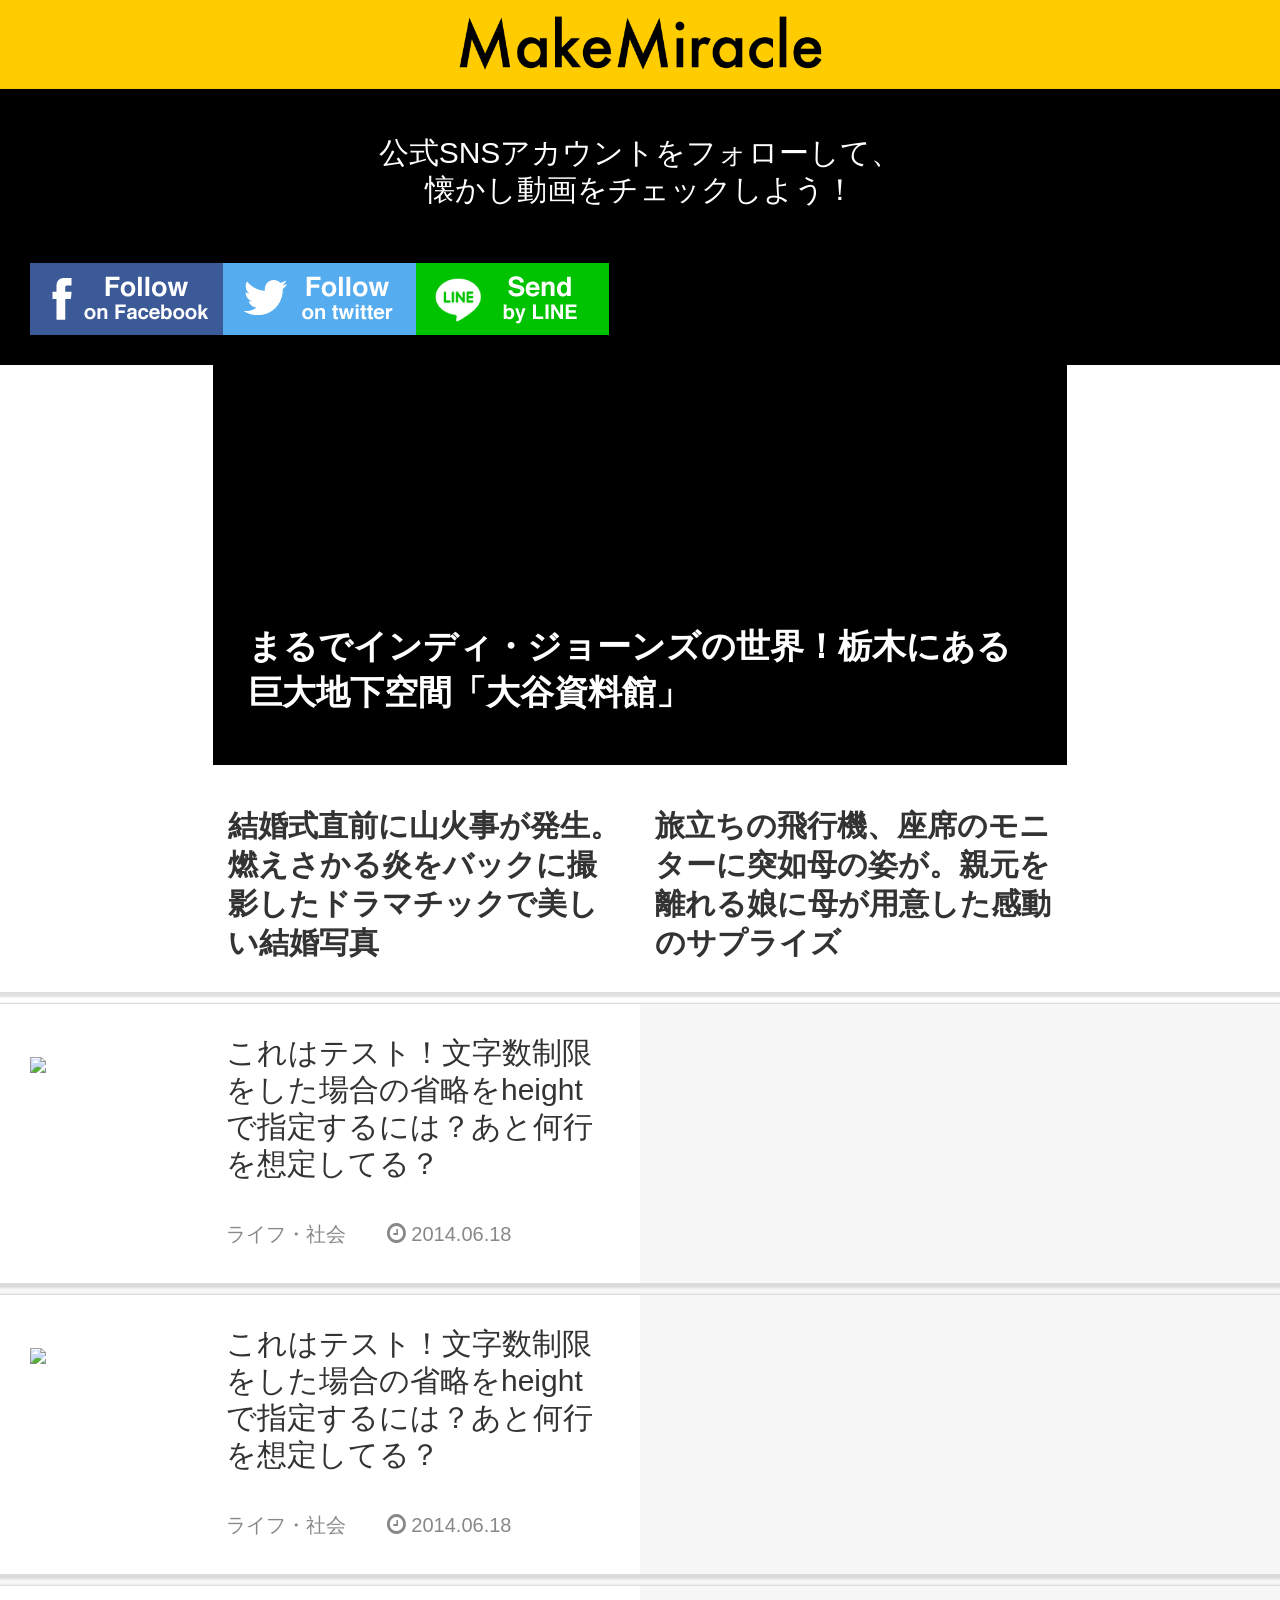
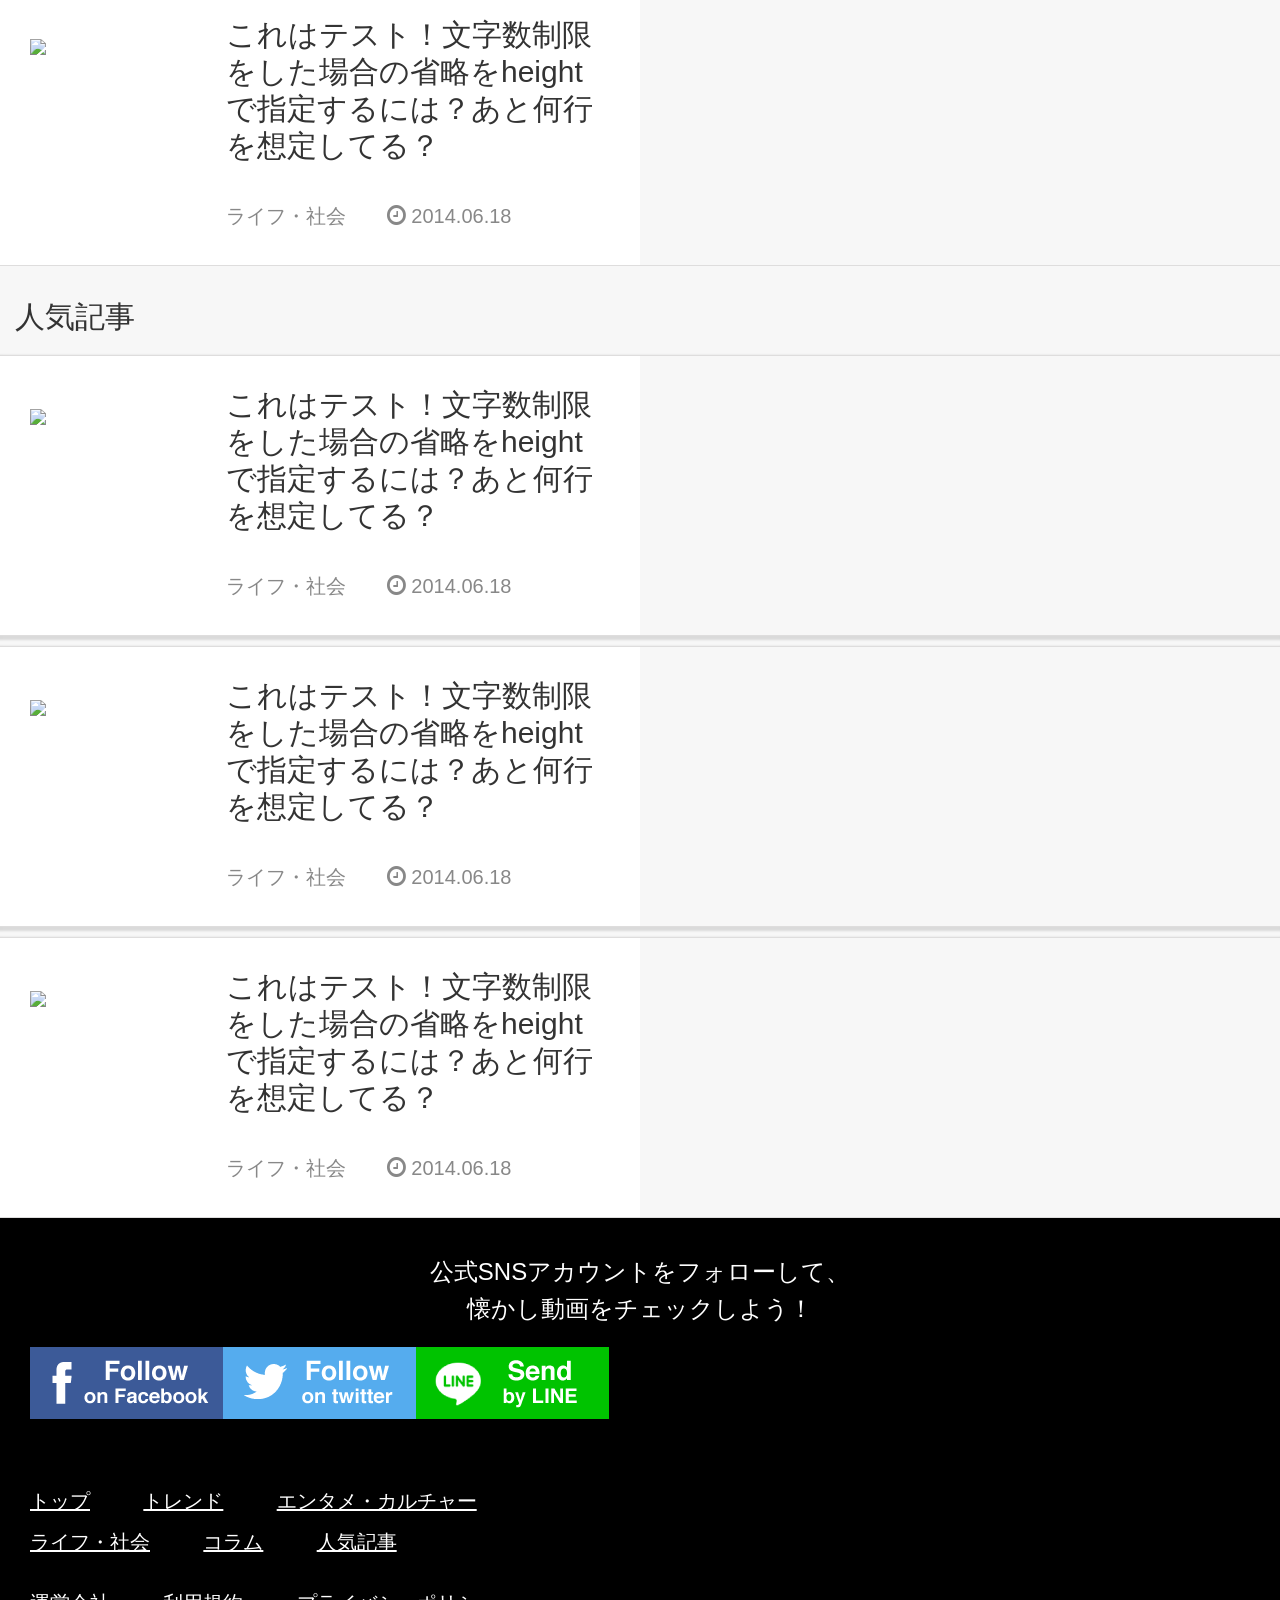
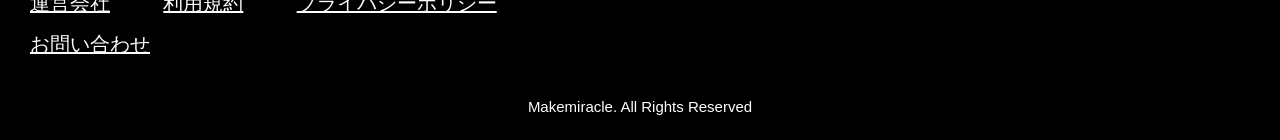
==== commit 0421129c: "Merge branch 'master' of https://github.com/RyotaMinowa/makemiracle_true_dev Conflicts: 	themes/word" ====
--- a/themes/wordpress-bootstrap-master 3/ver1.1.0/index.html
+++ b/themes/wordpress-bootstrap-master 3/ver1.1.0/index.html
@@ -11,7 +11,10 @@
     	<!-- Original Style -->
     	<link href="css/style.css" rel="stylesheet">
     	<link rel="stylesheet" href="css/featured.css"><!-- いっちーのcss -->
+    	<link rel="stylesheet" href="./font-awesome/css/font-awesome.min.css">
+    	<link rel="stylesheet" href="./css/social.css">
     	<link href="css/shu_style.css" rel="stylesheet"><!-- しゅうくんのcss -->
+
 
 	    <!-- HTML5 Shim and Respond.js IE8 support of HTML5 elements and media queries -->
 	    <!-- WARNING: Respond.js doesn't work if you view the page via file:// -->
@@ -38,19 +41,28 @@
 		</script>
 	</head>
 	<body>
+		<div id="fb-root"></div>
+		<script>(function(d, s, id) {
+		  var js, fjs = d.getElementsByTagName(s)[0];
+		  if (d.getElementById(id)) return;
+		  js = d.createElement(s); js.id = id;
+		  js.src = "http://connect.facebook.net/ja_JP/sdk.js#xfbml=1&version=v2.0";
+		  fjs.parentNode.insertBefore(js, fjs);
+		}(document, 'script', 'facebook-jssdk'));
+		</script>
 		<header>
 			<div class=" header-wrap container">
 				<div class="header-wrap-row row">
-					<div class="header-category-toggle col-xs-2">
-					</div>
-					<div class="header-logo-div col-xs-8">
+					<div class="header-category-toggle col-xs-2 col-sm-2 col-md-2 col-lg-2">
+					</div>
+					<div class="header-logo-div col-xs-8 col-xs-8 col-sm-8 col-md-8 col-lg-8 text-center">
 						<img class="header-logo" src="img/logo.png">
 					</div>
 					<div class="header-follow-toggle header-follow-toggle-bg col-xs-2">
 						<button type="button" class="header-follow-toggle-button navbar-toggle" data-toggle="collapse" data-target="#header-follow" onclick="">
 						</button>	
 					</div>
-					<div id="header-follow" class="collapse navbar-collapse col-xs-12 header-follow">
+					<div id="header-follow" class="collapse navbar-collapse header-follow col-xs-12 col-sm-12 col-md-12 col-lg-12">
 						<div class="header-social-buttons col-xs-12">
 		            		<div class="header-social-buttons-row row">
 		              			<p class="header-social-text-top col-xs-12">
@@ -69,216 +81,214 @@
 			</div>
 		</header>
 
-		<section class="feature-article-section">
-			<div class="feature-article-section-wrap container">
-				<div class="feature-article-section-row row">
-					<div class="col-xs-12 feature-article-big">
-						<div class="feature-article-big-row row">
-							<div class="col-xs-12 feature-article-big-text-area">
-								<!--↑こいつにBGI-->
-								<h1 class="feature-article-text">	まるでインディ・ジョーンズの世界！栃木にある巨大地下空間「大谷資料館」
-								</h1>
-							</div>
-						</div>
-					</div>
-					<div class="col-xs-6 feature-article-small">
-						<div class="feature-article-small-row row">
-							<div class="col-xs-12">
-								<img class="topicthumb" src="https://ssl-stat.amebame.com/pub/content/8265872137/user/article/28751770296099503/ac5305a209d2240b248f71b2c8be8852/cached.jpg" alt=""  /><!--ここはimageをおく-->
-							</div>
-							<div class="col-xs-12 feature-article-small-text-area">
-								<h1 class="feature-article-small-text">結婚式直前に山火事が発生。燃えさかる炎をバックに撮影したドラマチックで美しい結婚写真</h1>
-							</div>
-						</div>
-					</div>
-					<div class="col-xs-6 feature-article-small">
-						<div class="feature-article-small-row row">
-							<div class="col-xs-12">
-								<img class="topicthumb" src="https://ssl-stat.amebame.com/pub/content/8265872137/user/article/28751770296099503/ac5305a209d2240b248f71b2c8be8852/cached.jpg" alt=""  /><!--ここはimageをおく-->
-							</div>
-							<div class="col-xs-12 feature-article-small-text-area">
-								<h1 class="feature-article-small-text">旅立ちの飛行機、座席のモニターに突如母の姿が。親元を離れる娘に母が用意した感動のサプライズ
-								</h1>
-							</div>
-						</div>
-					</div>
-				</div>
-			</div>
-		</section>
-
-		<section class="new-article-section">
-			<article class="article-card">
-				<div class="article-card-wrap container">
-					<div class="article-card-row row">
-						<div class="col-xs-2 article-card-thum">
-							<img src="http://placehold.it/156x156/E5E9EB/c2c2c2"><!--記事サムネイル-->
-						</div>
-						<div class="col-xs-10 article-card-desc">
-							<h1 class="article-card-text">これはテスト！文字数制限をした場合の省略をheightで指定するには？あと何行を想定してる？
-							</h1>
-		              		<p class="article-card-meta">
-								<span class="category-span">ライフ・社会</span>
-								<i class="fa fa-clock-o"></i><span class="date-span">2014.06.18</span>
-							</p>
-						</div>
-					</div>
+<section class="feature-article-section">
+	<div class="feature-article-section-wrap container">
+		<div class="feature-article-section-row row">
+			<div class="col-xs-12 col-sm-12 col-md-offset-2 col-md-8 col-lg-offset-2 col-lg-8 feature-article-big">
+				<div class="feature-article-big-row row">
+					<div class="col-xs-12 col-sm-12 col-md-12 col-lg-12 feature-article-big-text-area"><!--↑こいつにBGI-->
+						<h1 class="feature-article-text">	まるでインディ・ジョーンズの世界！栃木にある巨大地下空間「大谷資料館」</h1>
+					</div>
+				</div>
+			</div>
+			<div class="col-xs-6 col-sm-6 col-md-offset-2 col-md-4 col-lg-offset-2 col-lg-4 feature-article-small">
+				<div class="feature-article-small-row row">
+					<div class="col-xs-12 col-sm-12 col-md-12 col-lg-12">
+						<img class="topicthumb" src="https://ssl-stat.amebame.com/pub/content/8265872137/user/article/28751770296099503/ac5305a209d2240b248f71b2c8be8852/cached.jpg" alt=""  /><!--ここはimageをおく-->
+					</div>
+					<div class="col-xs-12 col-sm-12 col-md-12 col-lg-12 feature-article-small-text-area">
+						<h1 class="feature-article-small-text">結婚式直前に山火事が発生。燃えさかる炎をバックに撮影したドラマチックで美しい結婚写真</h1>
+					</div>
+				</div>
+			</div>
+			<div class="col-xs-6 col-sm-6 col-md-4 col-lg-4 feature-article-small">
+				<div class="feature-article-small-row row">
+					<div class="col-xs-12 col-sm-12 col-md-12 col-lg-12 ">
+						<img class="topicthumb" src="https://ssl-stat.amebame.com/pub/content/8265872137/user/article/28751770296099503/ac5305a209d2240b248f71b2c8be8852/cached.jpg" alt=""  /><!--ここはimageをおく-->
+					</div>
+					<div class="col-xs-12 col-sm-12 col-md-12 col-lg-12 feature-article-small-text-area">
+						<h1 class="feature-article-small-text">旅立ちの飛行機、座席のモニターに突如母の姿が。親元を離れる娘に母が用意した感動のサプライズ
+						</h1>
+					</div>
+				</div>
+			</div>
+		</div>
+	</div>
+</section>
+
+	<section class="new-article-section">
+
+		<article class="article-card">
+			<div class="article-card-wrap container">
+				<div class="article-card-row row">
+					<div class="col-xs-2 col-sm-2 col-md-2 col-lg-2 article-card-thum">
+						<img src="http://placehold.it/156x156/E5E9EB/c2c2c2"><!--記事サムネイル-->
+					</div>
+					<div class="col-xs-10 col-sm-10 col-md-10 col-lg-10 article-card-desc">
+						<h1 class="article-card-text">これはテスト！文字数制限をした場合の省略をheightで指定するには？あと何行を想定してる？
+						</h1>
+	              		<p class="article-card-meta">
+							<span class="category-span">ライフ・社会</span>
+							<i class="fa fa-clock-o"></i><span class="date-span">2014.06.18</span>
+						</p>
+					</div>
+				</div>
+	        </div>
+	    </article>
+	    <article class="article-card">
+			<div class="article-card-wrap container">
+				<div class="article-card-row row">
+					<div class="col-xs-2 col-sm-2 col-md-2 col-lg-2 article-card-thum">
+						<img src="http://placehold.it/156x156/E5E9EB/c2c2c2"><!--記事サムネイル-->
+					</div>
+					<div class="col-xs-10 col-sm-10 col-md-10 col-lg-10 article-card-desc">
+						<h1 class="article-card-text">これはテスト！文字数制限をした場合の省略をheightで指定するには？あと何行を想定してる？
+						</h1>
+	              		<p class="article-card-meta">
+							<span class="category-span">ライフ・社会</span>
+							<i class="fa fa-clock-o"></i><span class="date-span">2014.06.18</span>
+						</p>
+					</div>
+				</div>
+	        </div>
+	    </article>
+		<article class="article-card">
+			<div class="article-card-wrap container">
+				<div class="article-card-row row">
+					<div class="col-xs-2 col-sm-2 col-md-2 col-lg-2 article-card-thum">
+						<img src="http://placehold.it/156x156/E5E9EB/c2c2c2"><!--記事サムネイル-->
+					</div>
+					<div class="col-xs-10 col-sm-10 col-md-10 col-lg-10 article-card-desc">
+						<h1 class="article-card-text">これはテスト！文字数制限をした場合の省略をheightで指定するには？あと何行を想定してる？
+						</h1>
+	              		<p class="article-card-meta">
+							<span class="category-span">ライフ・社会</span>
+							<i class="fa fa-clock-o"></i><span class="date-span">2014.06.18</span>
+						</p>
+					</div>
+				</div>
+	        </div>
+	    </article>
+
+	    </section>
+		<!-- <div class="more-wrap container">
+			<div class="more-row row">
+				<div class="col-xs-12 more-desc">
+					<a href=""><p class="more-text">もっと読む</p></a>
+				</div>
+			</div>
+		</div> -->
+
+	<section class="pop-article-section">
+		<div class="pop-h container">
+			<div class="pop-h-row row">
+				<div class="col-xs-12 pop-h-desc">
+					<p class="pop-h-text">人気記事</p>
+				</div>
+			</div>
+		</div>
+		<article class="article-card">
+			<div class="article-card-wrap container">
+				<div class="article-card-row row">
+					<div class="col-xs-2 article-card-thum">
+						<img src="http://placehold.it/156x156/E5E9EB/c2c2c2"><!--記事サムネイル-->
+					</div>
+					<div class="col-xs-10 article-card-desc">
+						<h1 class="article-card-text">これはテスト！文字数制限をした場合の省略をheightで指定するには？あと何行を想定してる？
+						</h1>
+	              		<p class="article-card-meta">
+							<span class="category-span">ライフ・社会</span>
+							<i class="fa fa-clock-o"></i><span class="date-span">2014.06.18</span>
+						</p>
+					</div>
+				</div>
+	        </div>
+	    </article>
+		<article class="article-card">
+			<div class="article-card-wrap container">
+				<div class="article-card-row row">
+					<div class="col-xs-2 col-sm-2 col-md-2 col-lg-2 article-card-thum">
+						<img src="http://placehold.it/156x156/E5E9EB/c2c2c2"><!--記事サムネイル-->
+					</div>
+					<div class="col-xs-10 col-sm-10 col-md-10 col-lg-10 article-card-desc">
+						<h1 class="article-card-text">これはテスト！文字数制限をした場合の省略をheightで指定するには？あと何行を想定してる？
+						</h1>
+	              		<p class="article-card-meta">
+							<span class="category-span">ライフ・社会</span>
+							<i class="fa fa-clock-o"></i><span class="date-span">2014.06.18</span>
+						</p>
+					</div>
+				</div>
+	        </div>
+	    </article>
+
+		<article class="article-card">
+			<div class="article-card-wrap container">
+				<div class="article-card-row row">
+					<div class="col-xs-2 col-sm-2 col-md-2 col-lg-2 article-card-thum">
+						<img src="http://placehold.it/156x156/E5E9EB/c2c2c2"><!--記事サムネイル-->
+					</div>
+					<div class="col-xs-10 col-sm-10 col-md-10 col-lg-10 article-card-desc">
+						<h1 class="article-card-text">これはテスト！文字数制限をした場合の省略をheightで指定するには？あと何行を想定してる？
+						</h1>
+	              		<p class="article-card-meta">
+							<span class="category-span">ライフ・社会</span>
+							<i class="fa fa-clock-o"></i><span class="date-span">2014.06.18</span>
+						</p>
+					</div>
+				</div>
+	        </div>
+	    </article>
+
+		<!--<div class="more-wrap container">
+			<div class="more-row row">
+				<div class="col-xs-12 more-desc">
+					<p class="more-text">もっと読む</p>
+				</div>
+			</div>
+		</div>-->
+	</section>
+
+	<!--<section class="ad-section">
+	</section>-->
+	<footer>
+    	<div class="footer-wrap container">
+        	<div class="footer-wrap-row row">
+          		<div class="footer-social-buttons col-xs-12">
+            		<div class="footer-social-buttons-row row">
+              			<p class="footer-social-text-top col-xs-12">
+                			公式SNSアカウントをフォローして、<br>懐かし動画をチェックしよう！
+              			</p>
+              			<button class="footer-social-button col-xs-4 footer-social-facebook">
+              			</button>
+              			<button class="footer-social-button col-xs-4 footer-social-twitter">
+              			</button>
+              			<button class="footer-social-button col-xs-4 footer-social-feedly" >
+              			</button>
+            		</div>
+          		</div> 
+		        <div class="footer-category-area col-xs-12">
+		            <div class="footer-category-1">
+		              	<span class="footer-category-span">トップ</span>
+		              	<span class="footer-category-span">トレンド</span>
+		              	<span class="footer-category-span">エンタメ・カルチャー</span><br>
+		              	<span class="footer-category-span">ライフ・社会</span>
+		              	<span class="footer-category-span">コラム</span>
+		              	<span class="footer-category-span">人気記事</span><br>
+		            </div>
+		            <div class="footer-category-2">
+		              	<span class="footer-category-span">運営会社</span>
+		              	<span class="footer-category-span">利用規約</span>
+		              	<span class="footer-category-span">プライバシーポリシー</span><br>
+		              	<span class="footer-category-span">お問い合わせ</span>
+		            </div>
+		          </div>
+
+		        <div class="footer-copyright col-xs-12">
+		        	<span class="footer-copyright-span">Makemiracle. All Rights Reserved</span>
 		        </div>
-		    </article>
-			<article class="article-card">
-				<div class="article-card-wrap container">
-					<div class="article-card-row row">
-						<div class="col-xs-2 article-card-thum">
-							<img src="http://placehold.it/156x156/E5E9EB/c2c2c2"><!--記事サムネイル-->
-						</div>
-						<div class="col-xs-10 article-card-desc">
-							<h1 class="article-card-text">これはテスト！文字数制限をした場合の省略をheightで指定するには？あと何行を想定してる？
-							</h1>
-		              		<p class="article-card-meta">
-								<span class="category-span">ライフ・社会</span>
-								<i class="fa fa-clock-o"></i><span class="date-span">2014.06.18</span>
-							</p>
-						</div>
-					</div>
-		        </div>
-		    </article>
-			<article class="article-card">
-				<div class="article-card-wrap container">
-					<div class="article-card-row row">
-						<div class="col-xs-2 article-card-thum">
-							<img src="http://placehold.it/156x156/E5E9EB/c2c2c2"><!--記事サムネイル-->
-						</div>
-						<div class="col-xs-10 article-card-desc">
-							<h1 class="article-card-text">これはテスト！文字数制限をした場合の省略をheightで指定するには？あと何行を想定してる？
-							</h1>
-		              		<p class="article-card-meta">
-								<span class="category-span">ライフ・社会</span>
-								<i class="fa fa-clock-o"></i><span class="date-span">2014.06.18</span>
-							</p>
-						</div>
-					</div>
-		        </div>
-		    </article>
-		    </section>
-			<!-- <div class="more-wrap container">
-				<div class="more-row row">
-					<div class="col-xs-12 more-desc">
-						<a href=""><p class="more-text">もっと読む</p></a>
-					</div>
-				</div>
-			</div> -->
-
-		<section class="pop-article-section">
-			<div class="pop-h container">
-				<div class="pop-h-row row">
-					<div class="col-xs-12 pop-h-desc">
-						<p class="pop-h-text">人気記事</p>
-					</div>
-				</div>
-			</div>
-			<article class="article-card">
-				<div class="article-card-wrap container">
-					<div class="article-card-row row">
-						<div class="col-xs-2 article-card-thum">
-							<img src="http://placehold.it/156x156/E5E9EB/c2c2c2"><!--記事サムネイル-->
-						</div>
-						<div class="col-xs-10 article-card-desc">
-							<h1 class="article-card-text">これはテスト！文字数制限をした場合の省略をheightで指定するには？あと何行を想定してる？
-							</h1>
-		              		<p class="article-card-meta">
-								<span class="category-span">ライフ・社会</span>
-								<i class="fa fa-clock-o"></i><span class="date-span">2014.06.18</span>
-							</p>
-						</div>
-					</div>
-		        </div>
-		    </article>
-
-			<article class="article-card">
-				<div class="article-card-wrap container">
-					<div class="article-card-row row">
-						<div class="col-xs-2 article-card-thum">
-							<img src="http://placehold.it/156x156/E5E9EB/c2c2c2"><!--記事サムネイル-->
-						</div>
-						<div class="col-xs-10 article-card-desc">
-							<h1 class="article-card-text">これはテスト！文字数制限をした場合の省略をheightで指定するには？あと何行を想定してる？
-							</h1>
-		              		<p class="article-card-meta">
-								<span class="category-span">ライフ・社会</span>
-								<i class="fa fa-clock-o"></i><span class="date-span">2014.06.18</span>
-							</p>
-						</div>
-					</div>
-		        </div>
-		    </article>
-			<article class="article-card">
-				<div class="article-card-wrap container">
-					<div class="article-card-row row">
-						<div class="col-xs-2 article-card-thum">
-							<img src="http://placehold.it/156x156/E5E9EB/c2c2c2"><!--記事サムネイル-->
-						</div>
-						<div class="col-xs-10 article-card-desc">
-							<h1 class="article-card-text">これはテスト！文字数制限をした場合の省略をheightで指定するには？あと何行を想定してる？
-							</h1>
-		              		<p class="article-card-meta">
-								<span class="category-span">ライフ・社会</span>
-								<i class="fa fa-clock-o"></i><span class="date-span">2014.06.18</span>
-							</p>
-						</div>
-					</div>
-		        </div>
-		    </article>
-
-			<!--<div class="more-wrap container">
-				<div class="more-row row">
-					<div class="col-xs-12 more-desc">
-						<p class="more-text">もっと読む</p>
-					</div>
-				</div>
-			</div>-->
-		</section>
-
-		<!--<section class="ad-section">
-		</section>-->
-
-		<footer>
-	    	<div class="footer-wrap container">
-	        	<div class="footer-wrap-row row">
-	          		<div class="footer-social-buttons col-xs-12">
-	            		<div class="footer-social-buttons-row row">
-	              			<p class="footer-social-text-top col-xs-12">
-	                			公式SNSアカウントをフォローして、<br>懐かし動画をチェックしよう！
-	              			</p>
-	              			<button class="footer-social-button col-xs-4 footer-social-facebook">
-	              			</button>
-	              			<button class="footer-social-button col-xs-4 footer-social-twitter">
-	              			</button>
-	              			<button class="footer-social-button col-xs-4 footer-social-feedly" >
-	              			</button>
-	            		</div>
-	          		</div> 
-
-			        <div class="footer-category-area col-xs-12">
-			            <div class="footer-category-1">
-			              	<span class="footer-category-span">トップ</span>
-			              	<span class="footer-category-span">トレンド</span>
-			              	<span class="footer-category-span">エンタメ・カルチャー</span><br>
-			              	<span class="footer-category-span">ライフ・社会</span>
-			              	<span class="footer-category-span">コラム</span>
-			              	<span class="footer-category-span">人気記事</span><br>
-			            </div>
-			            <div class="footer-category-2">
-			              	<span class="footer-category-span">運営会社</span>
-			              	<span class="footer-category-span">利用規約</span>
-			              	<span class="footer-category-span">プライバシーポリシー</span><br>
-			              	<span class="footer-category-span">お問い合わせ</span>
-			            </div>
-			          </div>
-
-			        <div class="footer-copyright col-xs-12">
-			        	<span class="footer-copyright-span">Makemiracle. All Rights Reserved</span>
-			        </div>
-	        	</div>
-	     	</div>
+        	</div>
+     	</div>
     </footer>
 	<script src="js/bootstrap.min.js"></script>
 	</body>
--- a/themes/wordpress-bootstrap-master 3/ver1.1.0/css/social.css
+++ b/themes/wordpress-bootstrap-master 3/ver1.1.0/css/social.css
@@ -0,0 +1,31 @@
+/* social */
+.button {
+	height: 80px;
+    font-size: 24px;
+    font-weight:bold;
+    text-decoration:none;
+    border: none;
+    display:block;
+    text-align:center;
+    padding:8px 0 10px;
+    color:#fff;
+    line-height: ;
+}
+
+.button i {
+	font-size: 48px;
+}
+
+
+.facebook {
+	background-color: #3468AF;
+}
+
+.twitter {
+	background-color: #55ACEE;
+}
+
+
+.line {
+	background-color: #00C300;
+}
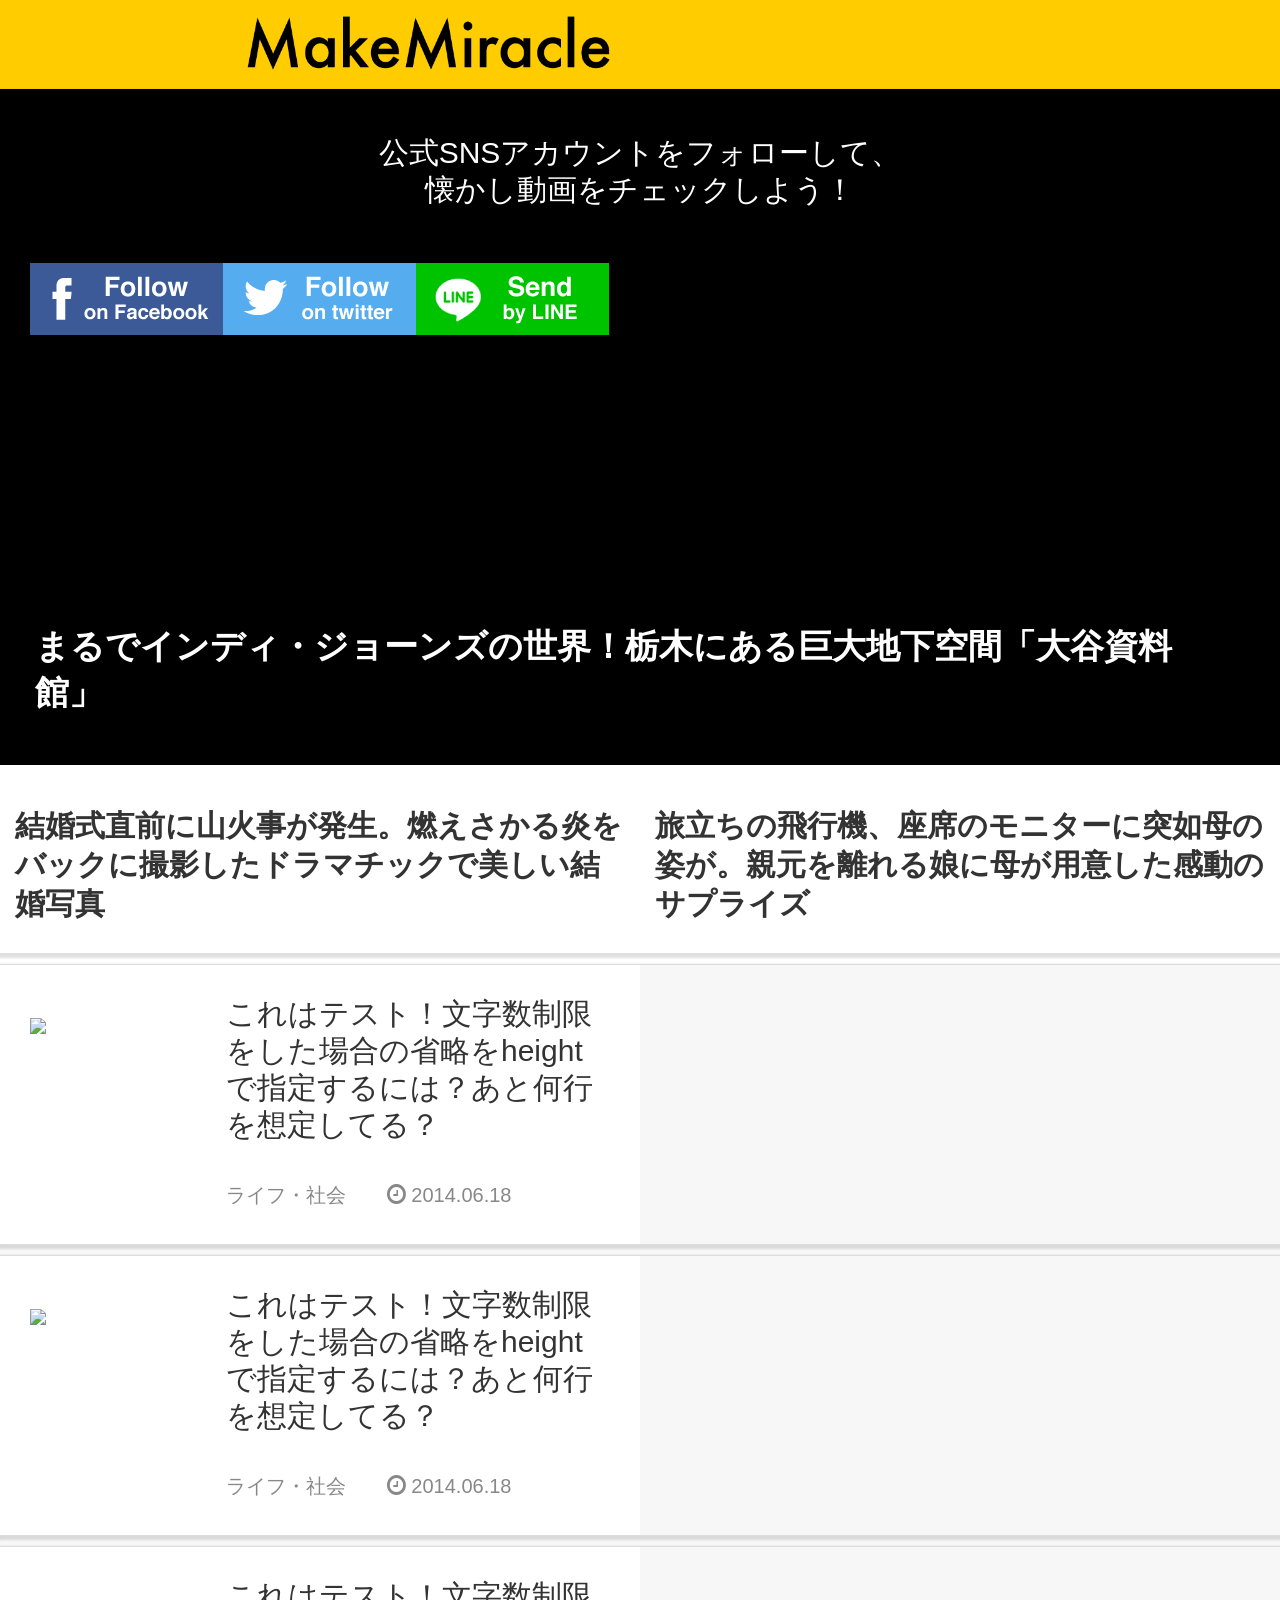
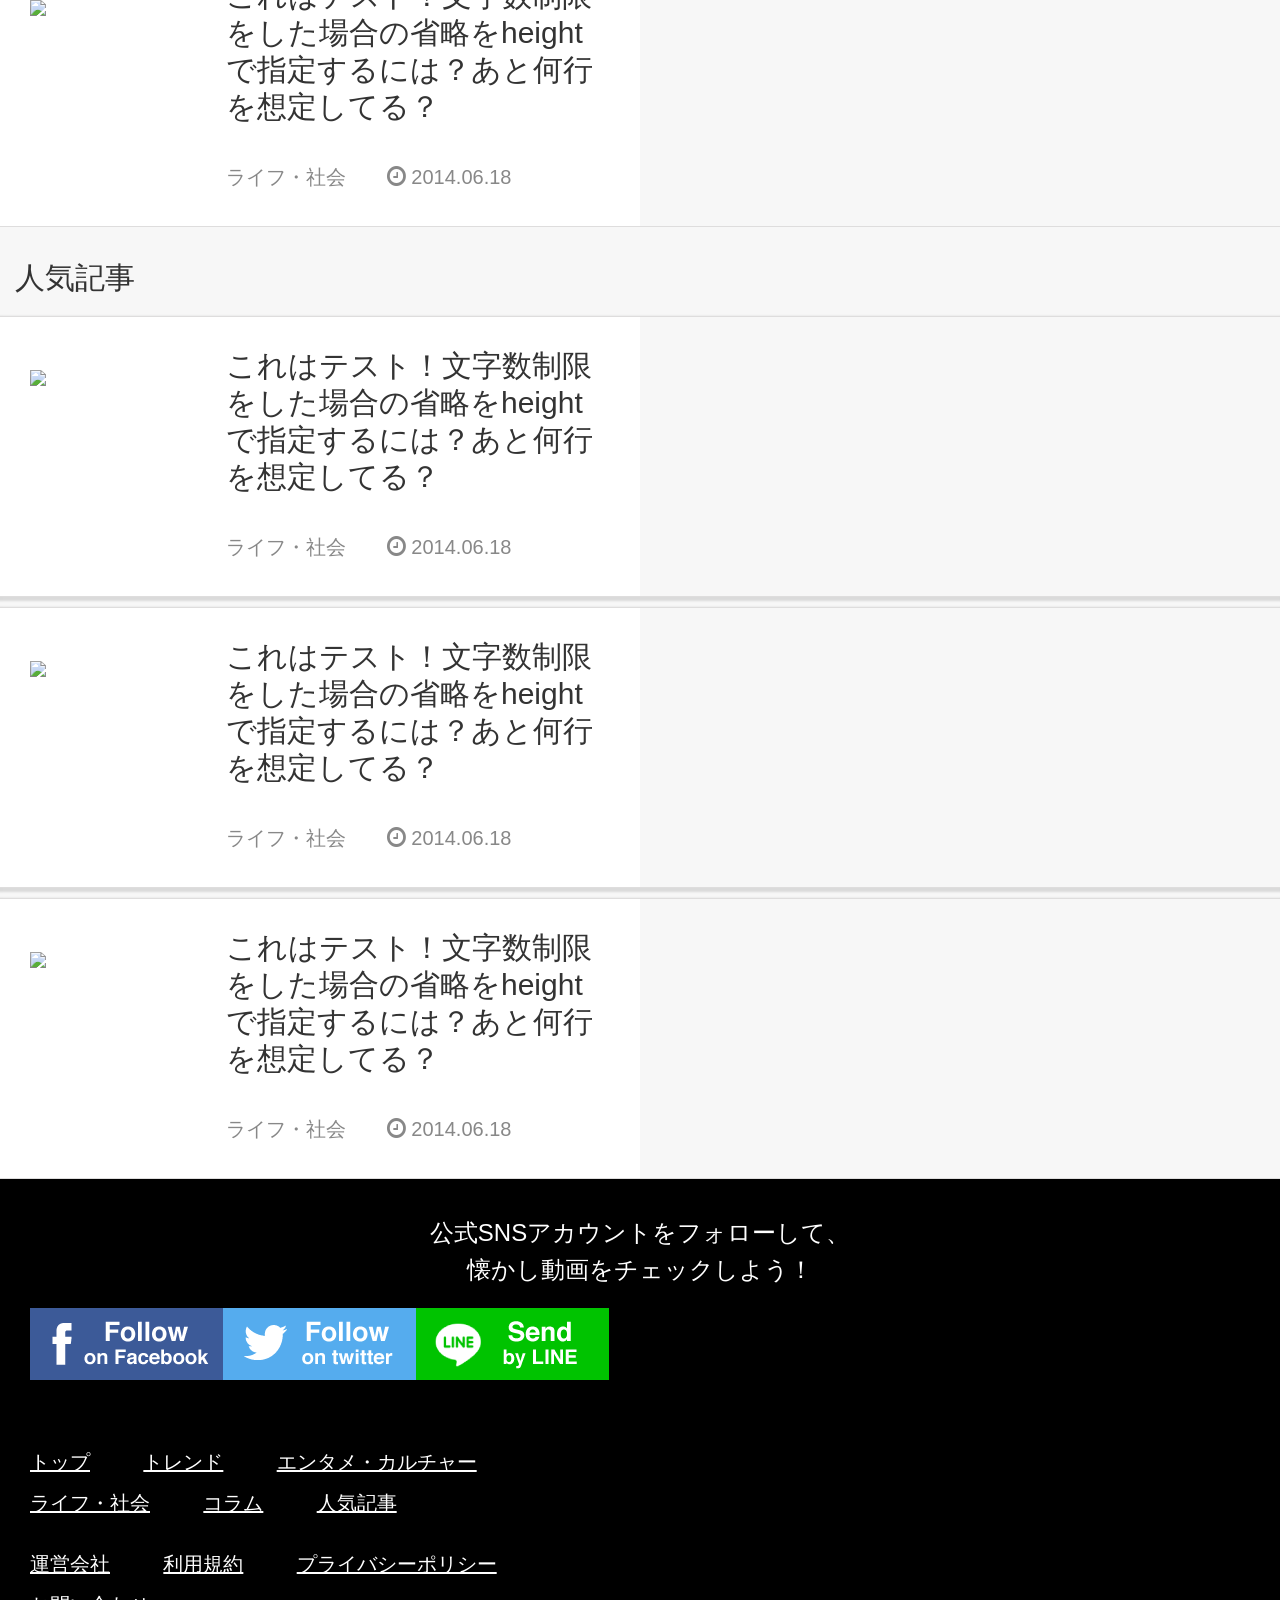
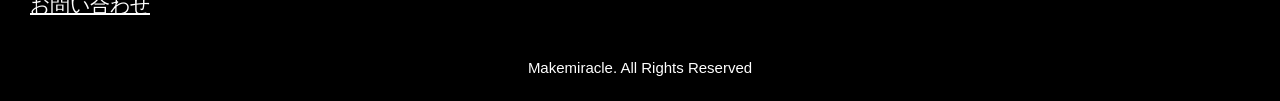
==== commit f3596b6f: "シングルもおーわり！" ====
--- a/themes/wordpress-bootstrap-master 3/ver1.1.0/index.html
+++ b/themes/wordpress-bootstrap-master 3/ver1.1.0/index.html
@@ -10,11 +10,6 @@
 
     	<!-- Original Style -->
     	<link href="css/style.css" rel="stylesheet">
-    	<link rel="stylesheet" href="css/featured.css"><!-- いっちーのcss -->
-    	<link rel="stylesheet" href="./font-awesome/css/font-awesome.min.css">
-    	<link rel="stylesheet" href="./css/social.css">
-    	<link href="css/shu_style.css" rel="stylesheet"><!-- しゅうくんのcss -->
-
 
 	    <!-- HTML5 Shim and Respond.js IE8 support of HTML5 elements and media queries -->
 	    <!-- WARNING: Respond.js doesn't work if you view the page via file:// -->
@@ -41,28 +36,19 @@
 		</script>
 	</head>
 	<body>
-		<div id="fb-root"></div>
-		<script>(function(d, s, id) {
-		  var js, fjs = d.getElementsByTagName(s)[0];
-		  if (d.getElementById(id)) return;
-		  js = d.createElement(s); js.id = id;
-		  js.src = "http://connect.facebook.net/ja_JP/sdk.js#xfbml=1&version=v2.0";
-		  fjs.parentNode.insertBefore(js, fjs);
-		}(document, 'script', 'facebook-jssdk'));
-		</script>
 		<header>
 			<div class=" header-wrap container">
 				<div class="header-wrap-row row">
-					<div class="header-category-toggle col-xs-2 col-sm-2 col-md-2 col-lg-2">
-					</div>
-					<div class="header-logo-div col-xs-8 col-xs-8 col-sm-8 col-md-8 col-lg-8 text-center">
+					<div class="header-category-toggle col-xs-2">
+					</div>
+					<div class="header-logo-div col-xs-8">
 						<img class="header-logo" src="img/logo.png">
 					</div>
 					<div class="header-follow-toggle header-follow-toggle-bg col-xs-2">
 						<button type="button" class="header-follow-toggle-button navbar-toggle" data-toggle="collapse" data-target="#header-follow" onclick="">
 						</button>	
 					</div>
-					<div id="header-follow" class="collapse navbar-collapse header-follow col-xs-12 col-sm-12 col-md-12 col-lg-12">
+					<div id="header-follow" class="collapse navbar-collapse col-xs-12 header-follow">
 						<div class="header-social-buttons col-xs-12">
 		            		<div class="header-social-buttons-row row">
 		              			<p class="header-social-text-top col-xs-12">
@@ -81,214 +67,216 @@
 			</div>
 		</header>
 
-<section class="feature-article-section">
-	<div class="feature-article-section-wrap container">
-		<div class="feature-article-section-row row">
-			<div class="col-xs-12 col-sm-12 col-md-offset-2 col-md-8 col-lg-offset-2 col-lg-8 feature-article-big">
-				<div class="feature-article-big-row row">
-					<div class="col-xs-12 col-sm-12 col-md-12 col-lg-12 feature-article-big-text-area"><!--↑こいつにBGI-->
-						<h1 class="feature-article-text">	まるでインディ・ジョーンズの世界！栃木にある巨大地下空間「大谷資料館」</h1>
+		<section class="feature-article-section">
+			<div class="feature-article-section-wrap container">
+				<div class="feature-article-section-row row">
+					<div class="col-xs-12 feature-article-big">
+						<div class="feature-article-big-row row">
+							<div class="col-xs-12 feature-article-big-text-area">
+								<!--↑こいつにBGI-->
+								<h1 class="feature-article-text">	まるでインディ・ジョーンズの世界！栃木にある巨大地下空間「大谷資料館」
+								</h1>
+							</div>
+						</div>
+					</div>
+					<div class="col-xs-6 feature-article-small">
+						<div class="feature-article-small-row row">
+							<div class="col-xs-12">
+								<img class="topicthumb" src="https://ssl-stat.amebame.com/pub/content/8265872137/user/article/28751770296099503/ac5305a209d2240b248f71b2c8be8852/cached.jpg" alt=""  /><!--ここはimageをおく-->
+							</div>
+							<div class="col-xs-12 feature-article-small-text-area">
+								<h1 class="feature-article-small-text">結婚式直前に山火事が発生。燃えさかる炎をバックに撮影したドラマチックで美しい結婚写真</h1>
+							</div>
+						</div>
+					</div>
+					<div class="col-xs-6 feature-article-small">
+						<div class="feature-article-small-row row">
+							<div class="col-xs-12">
+								<img class="topicthumb" src="https://ssl-stat.amebame.com/pub/content/8265872137/user/article/28751770296099503/ac5305a209d2240b248f71b2c8be8852/cached.jpg" alt=""  /><!--ここはimageをおく-->
+							</div>
+							<div class="col-xs-12 feature-article-small-text-area">
+								<h1 class="feature-article-small-text">旅立ちの飛行機、座席のモニターに突如母の姿が。親元を離れる娘に母が用意した感動のサプライズ
+								</h1>
+							</div>
+						</div>
 					</div>
 				</div>
 			</div>
-			<div class="col-xs-6 col-sm-6 col-md-offset-2 col-md-4 col-lg-offset-2 col-lg-4 feature-article-small">
-				<div class="feature-article-small-row row">
-					<div class="col-xs-12 col-sm-12 col-md-12 col-lg-12">
-						<img class="topicthumb" src="https://ssl-stat.amebame.com/pub/content/8265872137/user/article/28751770296099503/ac5305a209d2240b248f71b2c8be8852/cached.jpg" alt=""  /><!--ここはimageをおく-->
-					</div>
-					<div class="col-xs-12 col-sm-12 col-md-12 col-lg-12 feature-article-small-text-area">
-						<h1 class="feature-article-small-text">結婚式直前に山火事が発生。燃えさかる炎をバックに撮影したドラマチックで美しい結婚写真</h1>
+		</section>
+
+		<section class="new-article-section">
+			<article class="article-card">
+				<div class="article-card-wrap container">
+					<div class="article-card-row row">
+						<div class="col-xs-2 article-card-thum">
+							<img src="http://placehold.it/156x156/E5E9EB/c2c2c2"><!--記事サムネイル-->
+						</div>
+						<div class="col-xs-10 article-card-desc">
+							<h1 class="article-card-text">これはテスト！文字数制限をした場合の省略をheightで指定するには？あと何行を想定してる？
+							</h1>
+		              		<p class="article-card-meta">
+								<span class="category-span">ライフ・社会</span>
+								<i class="fa fa-clock-o"></i><span class="date-span">2014.06.18</span>
+							</p>
+						</div>
+					</div>
+		        </div>
+		    </article>
+			<article class="article-card">
+				<div class="article-card-wrap container">
+					<div class="article-card-row row">
+						<div class="col-xs-2 article-card-thum">
+							<img src="http://placehold.it/156x156/E5E9EB/c2c2c2"><!--記事サムネイル-->
+						</div>
+						<div class="col-xs-10 article-card-desc">
+							<h1 class="article-card-text">これはテスト！文字数制限をした場合の省略をheightで指定するには？あと何行を想定してる？
+							</h1>
+		              		<p class="article-card-meta">
+								<span class="category-span">ライフ・社会</span>
+								<i class="fa fa-clock-o"></i><span class="date-span">2014.06.18</span>
+							</p>
+						</div>
+					</div>
+		        </div>
+		    </article>
+			<article class="article-card">
+				<div class="article-card-wrap container">
+					<div class="article-card-row row">
+						<div class="col-xs-2 article-card-thum">
+							<img src="http://placehold.it/156x156/E5E9EB/c2c2c2"><!--記事サムネイル-->
+						</div>
+						<div class="col-xs-10 article-card-desc">
+							<h1 class="article-card-text">これはテスト！文字数制限をした場合の省略をheightで指定するには？あと何行を想定してる？
+							</h1>
+		              		<p class="article-card-meta">
+								<span class="category-span">ライフ・社会</span>
+								<i class="fa fa-clock-o"></i><span class="date-span">2014.06.18</span>
+							</p>
+						</div>
+					</div>
+		        </div>
+		    </article>
+		    </section>
+			<!-- <div class="more-wrap container">
+				<div class="more-row row">
+					<div class="col-xs-12 more-desc">
+						<a href=""><p class="more-text">もっと読む</p></a>
+					</div>
+				</div>
+			</div> -->
+
+		<section class="pop-article-section">
+			<div class="pop-h container">
+				<div class="pop-h-row row">
+					<div class="col-xs-12 pop-h-desc">
+						<p class="pop-h-text">人気記事</p>
 					</div>
 				</div>
 			</div>
-			<div class="col-xs-6 col-sm-6 col-md-4 col-lg-4 feature-article-small">
-				<div class="feature-article-small-row row">
-					<div class="col-xs-12 col-sm-12 col-md-12 col-lg-12 ">
-						<img class="topicthumb" src="https://ssl-stat.amebame.com/pub/content/8265872137/user/article/28751770296099503/ac5305a209d2240b248f71b2c8be8852/cached.jpg" alt=""  /><!--ここはimageをおく-->
-					</div>
-					<div class="col-xs-12 col-sm-12 col-md-12 col-lg-12 feature-article-small-text-area">
-						<h1 class="feature-article-small-text">旅立ちの飛行機、座席のモニターに突如母の姿が。親元を離れる娘に母が用意した感動のサプライズ
-						</h1>
-					</div>
-				</div>
-			</div>
-		</div>
-	</div>
-</section>
-
-	<section class="new-article-section">
-
-		<article class="article-card">
-			<div class="article-card-wrap container">
-				<div class="article-card-row row">
-					<div class="col-xs-2 col-sm-2 col-md-2 col-lg-2 article-card-thum">
-						<img src="http://placehold.it/156x156/E5E9EB/c2c2c2"><!--記事サムネイル-->
-					</div>
-					<div class="col-xs-10 col-sm-10 col-md-10 col-lg-10 article-card-desc">
-						<h1 class="article-card-text">これはテスト！文字数制限をした場合の省略をheightで指定するには？あと何行を想定してる？
-						</h1>
-	              		<p class="article-card-meta">
-							<span class="category-span">ライフ・社会</span>
-							<i class="fa fa-clock-o"></i><span class="date-span">2014.06.18</span>
-						</p>
-					</div>
-				</div>
-	        </div>
-	    </article>
-	    <article class="article-card">
-			<div class="article-card-wrap container">
-				<div class="article-card-row row">
-					<div class="col-xs-2 col-sm-2 col-md-2 col-lg-2 article-card-thum">
-						<img src="http://placehold.it/156x156/E5E9EB/c2c2c2"><!--記事サムネイル-->
-					</div>
-					<div class="col-xs-10 col-sm-10 col-md-10 col-lg-10 article-card-desc">
-						<h1 class="article-card-text">これはテスト！文字数制限をした場合の省略をheightで指定するには？あと何行を想定してる？
-						</h1>
-	              		<p class="article-card-meta">
-							<span class="category-span">ライフ・社会</span>
-							<i class="fa fa-clock-o"></i><span class="date-span">2014.06.18</span>
-						</p>
-					</div>
-				</div>
-	        </div>
-	    </article>
-		<article class="article-card">
-			<div class="article-card-wrap container">
-				<div class="article-card-row row">
-					<div class="col-xs-2 col-sm-2 col-md-2 col-lg-2 article-card-thum">
-						<img src="http://placehold.it/156x156/E5E9EB/c2c2c2"><!--記事サムネイル-->
-					</div>
-					<div class="col-xs-10 col-sm-10 col-md-10 col-lg-10 article-card-desc">
-						<h1 class="article-card-text">これはテスト！文字数制限をした場合の省略をheightで指定するには？あと何行を想定してる？
-						</h1>
-	              		<p class="article-card-meta">
-							<span class="category-span">ライフ・社会</span>
-							<i class="fa fa-clock-o"></i><span class="date-span">2014.06.18</span>
-						</p>
-					</div>
-				</div>
-	        </div>
-	    </article>
-
-	    </section>
-		<!-- <div class="more-wrap container">
-			<div class="more-row row">
-				<div class="col-xs-12 more-desc">
-					<a href=""><p class="more-text">もっと読む</p></a>
-				</div>
-			</div>
-		</div> -->
-
-	<section class="pop-article-section">
-		<div class="pop-h container">
-			<div class="pop-h-row row">
-				<div class="col-xs-12 pop-h-desc">
-					<p class="pop-h-text">人気記事</p>
-				</div>
-			</div>
-		</div>
-		<article class="article-card">
-			<div class="article-card-wrap container">
-				<div class="article-card-row row">
-					<div class="col-xs-2 article-card-thum">
-						<img src="http://placehold.it/156x156/E5E9EB/c2c2c2"><!--記事サムネイル-->
-					</div>
-					<div class="col-xs-10 article-card-desc">
-						<h1 class="article-card-text">これはテスト！文字数制限をした場合の省略をheightで指定するには？あと何行を想定してる？
-						</h1>
-	              		<p class="article-card-meta">
-							<span class="category-span">ライフ・社会</span>
-							<i class="fa fa-clock-o"></i><span class="date-span">2014.06.18</span>
-						</p>
-					</div>
-				</div>
-	        </div>
-	    </article>
-		<article class="article-card">
-			<div class="article-card-wrap container">
-				<div class="article-card-row row">
-					<div class="col-xs-2 col-sm-2 col-md-2 col-lg-2 article-card-thum">
-						<img src="http://placehold.it/156x156/E5E9EB/c2c2c2"><!--記事サムネイル-->
-					</div>
-					<div class="col-xs-10 col-sm-10 col-md-10 col-lg-10 article-card-desc">
-						<h1 class="article-card-text">これはテスト！文字数制限をした場合の省略をheightで指定するには？あと何行を想定してる？
-						</h1>
-	              		<p class="article-card-meta">
-							<span class="category-span">ライフ・社会</span>
-							<i class="fa fa-clock-o"></i><span class="date-span">2014.06.18</span>
-						</p>
-					</div>
-				</div>
-	        </div>
-	    </article>
-
-		<article class="article-card">
-			<div class="article-card-wrap container">
-				<div class="article-card-row row">
-					<div class="col-xs-2 col-sm-2 col-md-2 col-lg-2 article-card-thum">
-						<img src="http://placehold.it/156x156/E5E9EB/c2c2c2"><!--記事サムネイル-->
-					</div>
-					<div class="col-xs-10 col-sm-10 col-md-10 col-lg-10 article-card-desc">
-						<h1 class="article-card-text">これはテスト！文字数制限をした場合の省略をheightで指定するには？あと何行を想定してる？
-						</h1>
-	              		<p class="article-card-meta">
-							<span class="category-span">ライフ・社会</span>
-							<i class="fa fa-clock-o"></i><span class="date-span">2014.06.18</span>
-						</p>
-					</div>
-				</div>
-	        </div>
-	    </article>
-
-		<!--<div class="more-wrap container">
-			<div class="more-row row">
-				<div class="col-xs-12 more-desc">
-					<p class="more-text">もっと読む</p>
-				</div>
-			</div>
-		</div>-->
-	</section>
-
-	<!--<section class="ad-section">
-	</section>-->
-	<footer>
-    	<div class="footer-wrap container">
-        	<div class="footer-wrap-row row">
-          		<div class="footer-social-buttons col-xs-12">
-            		<div class="footer-social-buttons-row row">
-              			<p class="footer-social-text-top col-xs-12">
-                			公式SNSアカウントをフォローして、<br>懐かし動画をチェックしよう！
-              			</p>
-              			<button class="footer-social-button col-xs-4 footer-social-facebook">
-              			</button>
-              			<button class="footer-social-button col-xs-4 footer-social-twitter">
-              			</button>
-              			<button class="footer-social-button col-xs-4 footer-social-feedly" >
-              			</button>
-            		</div>
-          		</div> 
-		        <div class="footer-category-area col-xs-12">
-		            <div class="footer-category-1">
-		              	<span class="footer-category-span">トップ</span>
-		              	<span class="footer-category-span">トレンド</span>
-		              	<span class="footer-category-span">エンタメ・カルチャー</span><br>
-		              	<span class="footer-category-span">ライフ・社会</span>
-		              	<span class="footer-category-span">コラム</span>
-		              	<span class="footer-category-span">人気記事</span><br>
-		            </div>
-		            <div class="footer-category-2">
-		              	<span class="footer-category-span">運営会社</span>
-		              	<span class="footer-category-span">利用規約</span>
-		              	<span class="footer-category-span">プライバシーポリシー</span><br>
-		              	<span class="footer-category-span">お問い合わせ</span>
-		            </div>
-		          </div>
-
-		        <div class="footer-copyright col-xs-12">
-		        	<span class="footer-copyright-span">Makemiracle. All Rights Reserved</span>
-		        </div>
-        	</div>
-     	</div>
+			<article class="article-card">
+				<div class="article-card-wrap container">
+					<div class="article-card-row row">
+						<div class="col-xs-2 article-card-thum">
+							<img src="http://placehold.it/156x156/E5E9EB/c2c2c2"><!--記事サムネイル-->
+						</div>
+						<div class="col-xs-10 article-card-desc">
+							<h1 class="article-card-text">これはテスト！文字数制限をした場合の省略をheightで指定するには？あと何行を想定してる？
+							</h1>
+		              		<p class="article-card-meta">
+								<span class="category-span">ライフ・社会</span>
+								<i class="fa fa-clock-o"></i><span class="date-span">2014.06.18</span>
+							</p>
+						</div>
+					</div>
+		        </div>
+		    </article>
+
+			<article class="article-card">
+				<div class="article-card-wrap container">
+					<div class="article-card-row row">
+						<div class="col-xs-2 article-card-thum">
+							<img src="http://placehold.it/156x156/E5E9EB/c2c2c2"><!--記事サムネイル-->
+						</div>
+						<div class="col-xs-10 article-card-desc">
+							<h1 class="article-card-text">これはテスト！文字数制限をした場合の省略をheightで指定するには？あと何行を想定してる？
+							</h1>
+		              		<p class="article-card-meta">
+								<span class="category-span">ライフ・社会</span>
+								<i class="fa fa-clock-o"></i><span class="date-span">2014.06.18</span>
+							</p>
+						</div>
+					</div>
+		        </div>
+		    </article>
+			<article class="article-card">
+				<div class="article-card-wrap container">
+					<div class="article-card-row row">
+						<div class="col-xs-2 article-card-thum">
+							<img src="http://placehold.it/156x156/E5E9EB/c2c2c2"><!--記事サムネイル-->
+						</div>
+						<div class="col-xs-10 article-card-desc">
+							<h1 class="article-card-text">これはテスト！文字数制限をした場合の省略をheightで指定するには？あと何行を想定してる？
+							</h1>
+		              		<p class="article-card-meta">
+								<span class="category-span">ライフ・社会</span>
+								<i class="fa fa-clock-o"></i><span class="date-span">2014.06.18</span>
+							</p>
+						</div>
+					</div>
+		        </div>
+		    </article>
+
+			<!--<div class="more-wrap container">
+				<div class="more-row row">
+					<div class="col-xs-12 more-desc">
+						<p class="more-text">もっと読む</p>
+					</div>
+				</div>
+			</div>-->
+		</section>
+
+		<!--<section class="ad-section">
+		</section>-->
+
+		<footer>
+	    	<div class="footer-wrap container">
+	        	<div class="footer-wrap-row row">
+	          		<div class="footer-social-buttons col-xs-12">
+	            		<div class="footer-social-buttons-row row">
+	              			<p class="footer-social-text-top col-xs-12">
+	                			公式SNSアカウントをフォローして、<br>懐かし動画をチェックしよう！
+	              			</p>
+	              			<button class="footer-social-button col-xs-4 footer-social-facebook">
+	              			</button>
+	              			<button class="footer-social-button col-xs-4 footer-social-twitter">
+	              			</button>
+	              			<button class="footer-social-button col-xs-4 footer-social-feedly" >
+	              			</button>
+	            		</div>
+	          		</div> 
+
+			        <div class="footer-category-area col-xs-12">
+			            <div class="footer-category-1">
+			              	<span class="footer-category-span">トップ</span>
+			              	<span class="footer-category-span">トレンド</span>
+			              	<span class="footer-category-span">エンタメ・カルチャー</span><br>
+			              	<span class="footer-category-span">ライフ・社会</span>
+			              	<span class="footer-category-span">コラム</span>
+			              	<span class="footer-category-span">人気記事</span><br>
+			            </div>
+			            <div class="footer-category-2">
+			              	<span class="footer-category-span">運営会社</span>
+			              	<span class="footer-category-span">利用規約</span>
+			              	<span class="footer-category-span">プライバシーポリシー</span><br>
+			              	<span class="footer-category-span">お問い合わせ</span>
+			            </div>
+			          </div>
+
+			        <div class="footer-copyright col-xs-12">
+			        	<span class="footer-copyright-span">Makemiracle. All Rights Reserved</span>
+			        </div>
+	        	</div>
+	     	</div>
     </footer>
 	<script src="js/bootstrap.min.js"></script>
 	</body>
--- a/themes/wordpress-bootstrap-master 3/ver1.1.0/css/style.css
+++ b/themes/wordpress-bootstrap-master 3/ver1.1.0/css/style.css
@@ -222,10 +222,7 @@
 .article-card-text{
   line-height: 37px; /* ここ、行間指定するとバランスむっちゃ悪いねんけど */
   margin:0px; /* ここもBootstrap指定のものを相殺してる */
-  font-size: 30px; /* 下に余裕ないっす
-                      ●----３行想定で絶対値指定してるから。
-                      ----card-rowの156px外せばok　→なんでcard-rowがかかわってくる？
-                      */
+  font-size: 30px;
 }
 
 .article-card-meta{
@@ -235,18 +232,15 @@
 
 .article-card-meta i{
   color:#888888;
-}
-
-.article-card-meta i{
   margin-right: 5px;
   font-size: 22px;
 }
+
 
 .category-span{
   font-size: 20px;
   color:#888888;
   margin-right: 33px;
-
 }
 
 .date-span{
@@ -335,4 +329,3 @@
   color: white;
 }
 
-/*single*/
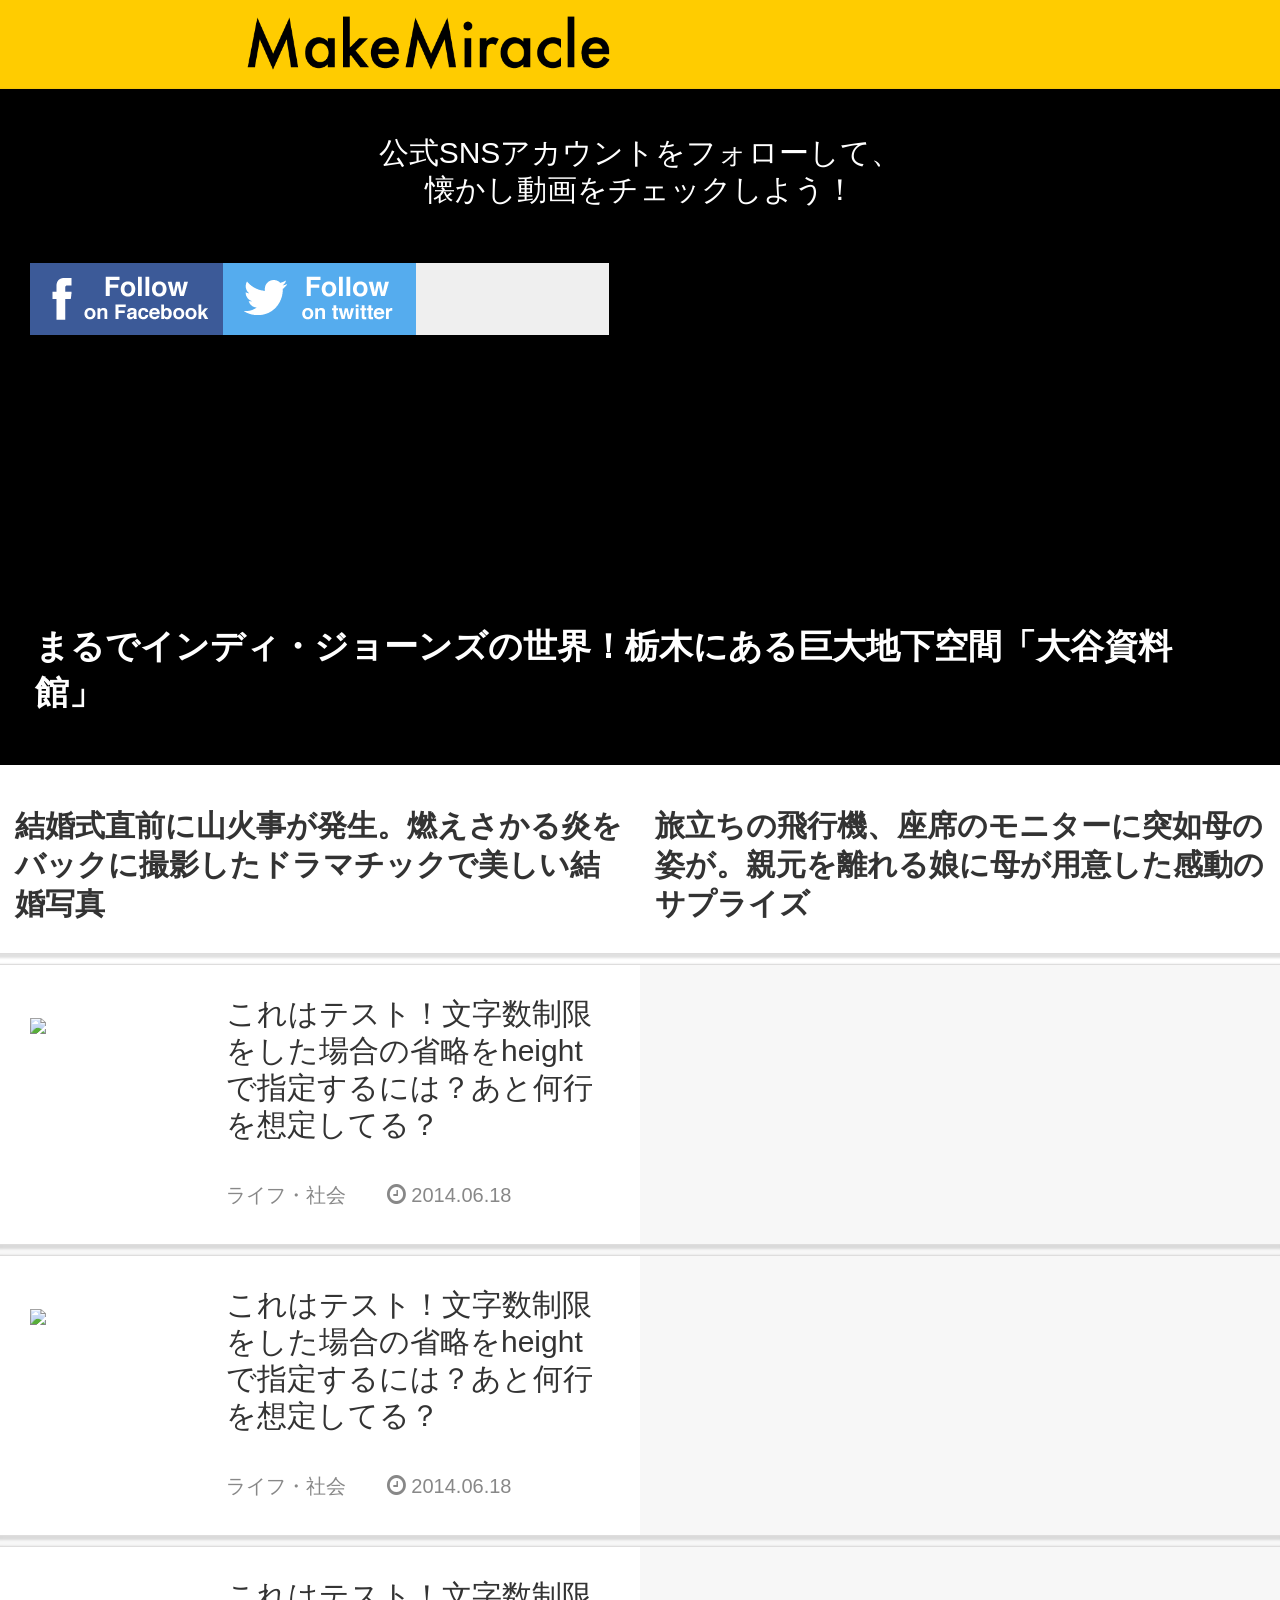
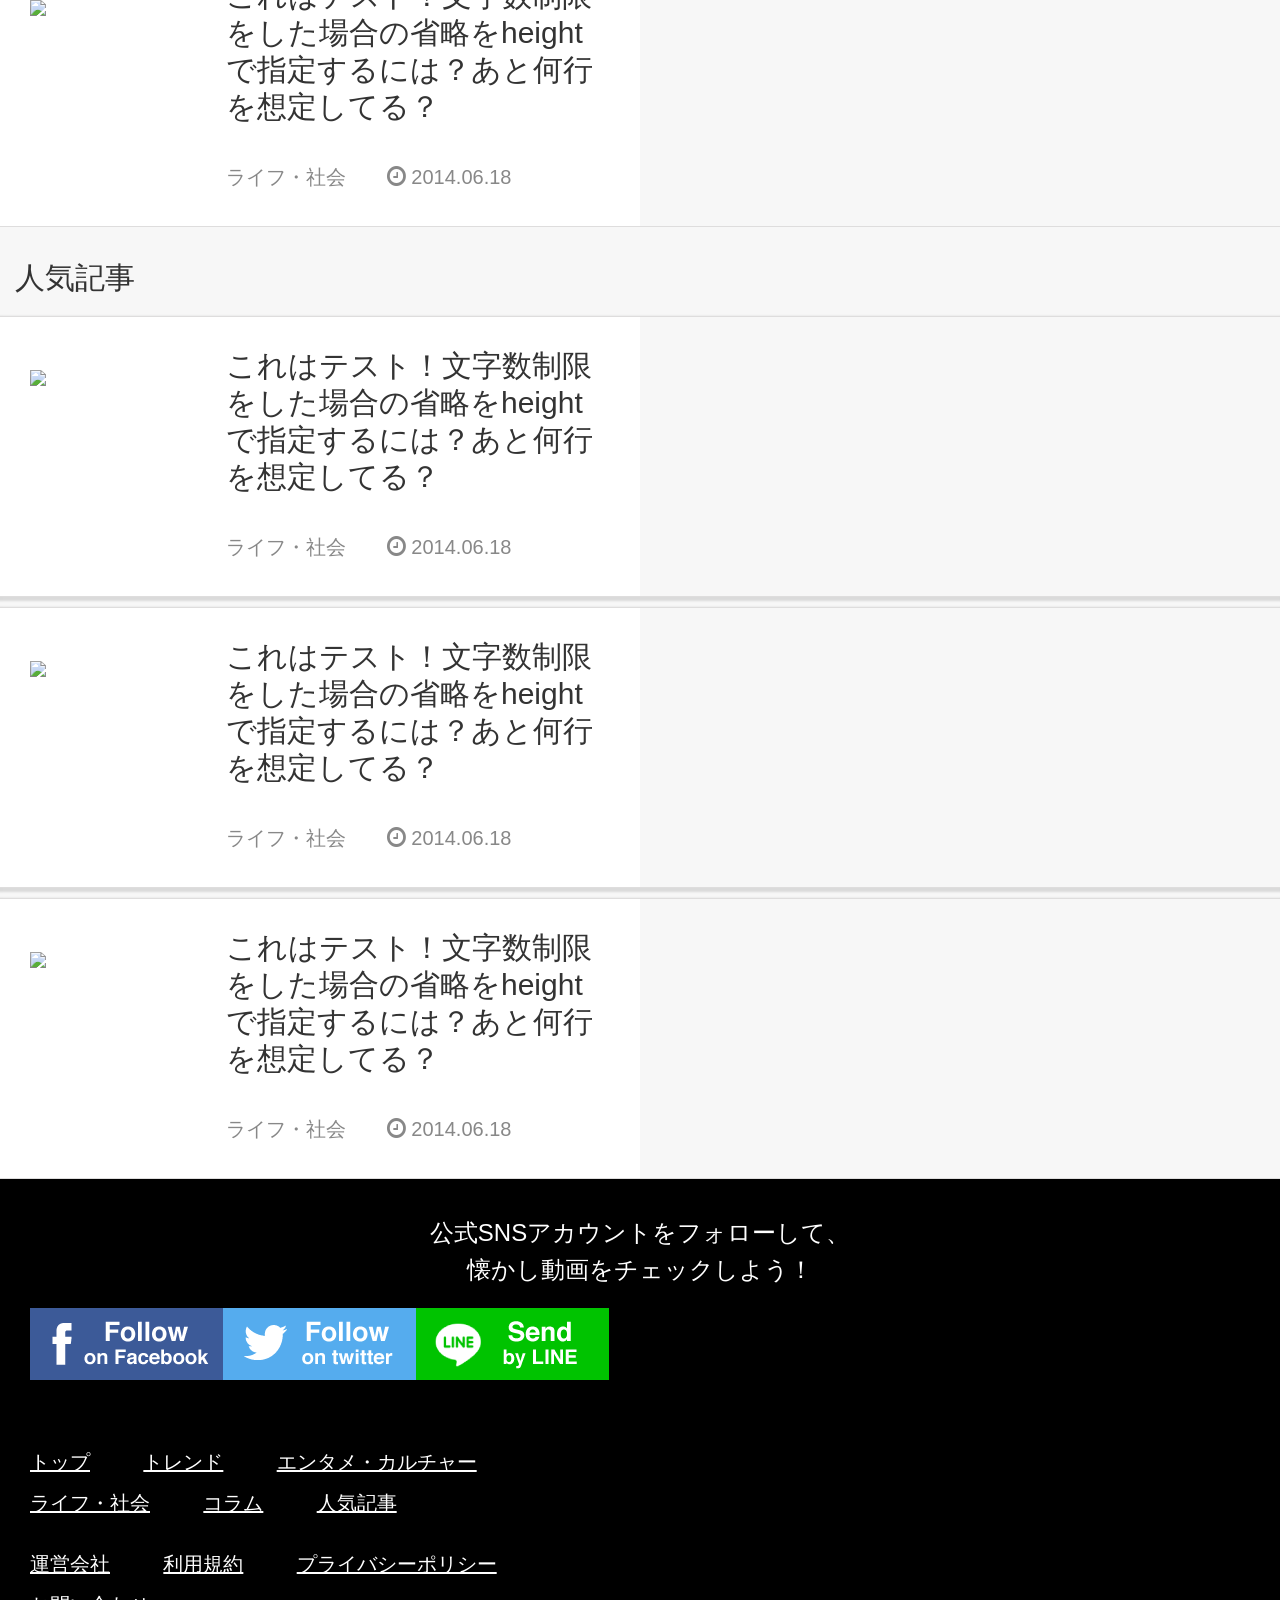
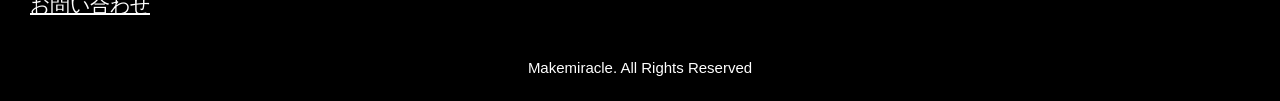
==== commit 11b86ebb: "パクってた部分のclass名を変えました。あとクラス名がfeedlyのところをlineにしました。" ====
--- a/themes/wordpress-bootstrap-master 3/ver1.1.0/index.html
+++ b/themes/wordpress-bootstrap-master 3/ver1.1.0/index.html
@@ -58,7 +58,7 @@
 		              			</button>
 		              			<button class="header-social-button col-xs-4 header-social-twitter">
 		              			</button>
-		              			<button class="header-social-button col-xs-4 header-social-feedly" >
+		              			<button class="header-social-button col-xs-4 header-social-Line" >
 		              			</button>
 		            		</div>
 		          		</div> 
@@ -250,7 +250,7 @@
 	              			</button>
 	              			<button class="footer-social-button col-xs-4 footer-social-twitter">
 	              			</button>
-	              			<button class="footer-social-button col-xs-4 footer-social-feedly" >
+	              			<button class="footer-social-button col-xs-4 footer-social-line" >
 	              			</button>
 	            		</div>
 	          		</div> 
--- a/themes/wordpress-bootstrap-master 3/ver1.1.0/css/style.css
+++ b/themes/wordpress-bootstrap-master 3/ver1.1.0/css/style.css
@@ -1,331 +1,269 @@
 @charset "UTF-8";
 
-/*general*/
-*{
-	font-family:'Hiragino Kaku Gothic ProN', Meiryo, sans-serif;
-	font-size: 30px;
-	line-height: 37px;
-}
-
-html{
-	background-color: #f0f0f0;
-}
-
-.container{
-	width: 100%;
-	height: 100%;
-
-}
-
-.row{
-	height: 100%;
-}
-
-
-/*header*/
-header{
-	width: 100%;
-	height: 89px;
-	background-color: #fc0;
-}
-
-header .header-wrap{
-
-}
-
-header .header-wrap .header-wrap-row img{
-	width: 400px;
-	margin-top:10px;
-}
-
-header .header-wrap .header-follow-toggle{
-	height: 100%;
-}
-
-header .header-wrap .header-follow-toggle-bg-active{
-	background-color: black;
-}
-
-header .header-wrap .header-wrap-row .header-follow-toggle button{
-	width:100%;
-	height: 100%;
-	border: none;	
-	margin: 0px;
-	background-image: url("../img/follow.png");
-	background-position: center center; 
-	background-repeat: no-repeat;
-}
-
-header .header-wrap .header-wrap-row .header-follow-toggle button.header-follow-toggle-button-active{
-	width:100%;
-	height: 100%;
-	border: none;	
-	margin: 0px;
-	background-image: url("../img/follow-active.png");
-	background-position: center center; 
-	background-repeat: no-repeat;
-	background-color: black;
-}
-
-/*header toggle*/
-.header-follow{
-	padding: 45px 15px 48px;
-	width: 100%;
-	text-align: center;
-	background-color:black;
-	height: auto;
-}
-
-.header-social-text-top{
-  color: white;
-}
-
-.header-social-buttons{
-	width:100%;
-}
-
-.header-social-button{
-  margin:0px;
-  height: 72px;
-
-  margin:45px 0px 30px 0px;                                                                           
-  width: 193px;
-  border: none;
-
-}
-
-.header-social-buttons-row{
-	width: 100%;
-	text-align: center;
-	background-color: black;
-  	margin:0px;
-}
-
-.header-social-facebook{
-  background-image:url(../img/social-sprt.png) ;
-  background-position: 0px 0px;
-}
-
-.header-social-twitter{
-  background-image:url(../img/social-sprt.png) ;
-  background-position: 0px 288px;
-}
-
-.header-social-feedly{
-  background-image:url(../img/social-sprt.png) ;
-  background-position: 0px 216px;
-}
-
-/* feature-article start */
-.feature-article-big-text-area{
-	background-image: url("https://ssl-stat.amebame.com/pub/content/8265872137/user/article/28379627122935870/b52dffb7ebcbad3e3cfae5d11790ee54/cached.jpg");
-	background-repeat: no-repeat;
-	background-size:100% auto;
-	background-position:50% 50%; 
-	background-color:#000;
-	height: 400px;
-	width:100%;
-	text-align: center;
-	padding-bottom: 20px;
-}
-
-.feature-article-section-wrap{
-	margin-bottom:10px;
-	padding-bottom: 20px;
-	border-bottom:1px solid #dedddd;  
- 	box-shadow:rgba(102, 102, 102, 0.2) 0px 2px 2px 2px;
-  	-webkit-box-shadow:rgba(102, 102, 102, 0.2) 0px 2px 2px 2px;
-  	-moz-box-shadow:rgba(102, 102, 102, 0.2) 0px 2px 2px 2px;
-}
-
-h1.feature-article-text{
-	color: #fff;
-	width:95%;
-	padding:30px 20px;
-	text-align: left;
-	background-color:rgba(0,0,0,.6);
-	line-height: 46px;
-	font-size: 34px;
-	font-weight: 700;
-	vertical-align: middle;
-	position: absolute;
-	margin-bottom: 0px;
-	bottom:20px;
-}
-
-
-.feature-article-small{
-	margin-top: 20px;
-}
-
-.feature-article-small img{
-	width: 100%;
-	display: block;
-}
-
-
-.feature-article-small-text-area{
-
-}
-
-h1.feature-article-small-text{
-	font-size: 30px;
-	line-height: 39px;
-	font-weight: 700;
-}
-
-/* ーーーーーーーーarticleーーーーーーーー */
-
-.new-article-section{
-  background-color: #F7F7F7;
-}
-
-.pop-article-section{
-  background-color: #F7F7F7;
-}
-
-.pop-h-desc p{
-	margin-top:32px;
-}
-
-.article-card-wrap{
-  margin-top: 10px;
-  border:0 1px solid #dedddd;
-  border-top:1px solid #dedddd;
-  border-bottom:1px solid #dedddd;  
-  box-shadow:rgba(102, 102, 102, 0.2) 0px 2px 2px 2px;
-  -webkit-box-shadow:rgba(102, 102, 102, 0.2) 0px 2px 2px 2px;
-  -moz-box-shadow:rgba(102, 102, 102, 0.2) 0px 2px 2px 2px;
-}
-
-.article-card-row{
-  background-color: white; 
-  width: 640px;
-  padding:30px;
-}
-
-.article-card-thum{
-  background-color: white;
-  width: 156px;
-  height: 156px;
-  margin-right:25px;
-  margin-top: 10px;
-  padding:0; /* ここ重要。あとで確認。Bootstrapが勝手にかけているmarginを相殺している*/
-}
-
-.article-card-desc{
-  background-color:white; 
-  width: 399px; /* 400pxにするとずれる！？
-                    ----おーばーするからフロートあふれちゃうらめぇえええええ*/
-}
-
-.article-card-text{
-  line-height: 37px; /* ここ、行間指定するとバランスむっちゃ悪いねんけど */
-  margin:0px; /* ここもBootstrap指定のものを相殺してる */
-  font-size: 30px;
-}
-
-.article-card-meta{
-  margin-top: 30px;
-  margin-bottom:0px;
-}
-
-.article-card-meta i{
-  color:#888888;
-  margin-right: 5px;
-  font-size: 22px;
-}
-
-
-.category-span{
-  font-size: 20px;
-  color:#888888;
-  margin-right: 33px;
-}
-
-.date-span{
-  font-size: 20px;
-  color:#888888; 
-}
-
-/* ーーーーーーーーfooterのCSSーーーーーーーー */
-
-.footer-wrap{
-  background-color: black;
-}
-
-.footer-wrap-row{
-  background-color: black;
-  margin:0px;
-  padding: 15px;
-}
-
-.footer-social-text-top{
-  font-size: 24px;
-  color: white;
-  margin:20px 0px 20px 0px;
-  padding:0px;
-  text-align: center;
-}
-
-.footer-social-text-sns{
-  color: white;
-}
-
-.footer-social-buttons-row{
-  position: relative;
-}
-
-
-.footer-social-button{
-  background-color: red;
-  margin:0px;
-  height: 72px;
-  margin-bottom: 60px;                                                                           
-  width: 193px;
-  border: none;
-
-}
-
-
-
-.footer-social-facebook{
-  background-image:url(../img/social-sprt.png) ;
-  background-position: 0px 0px;
-}
-
-.footer-social-twitter{
-  background-image:url(../img/social-sprt.png) ;
-  background-position: 0px 288px;
-}
-
-.footer-social-feedly{
-  background-image:url(../img/social-sprt.png) ;
-  background-position: 0px 216px;
-}
-
-.footer-category-area{
-  padding: 0px;
-}
-
-.footer-category-1{
-  margin-bottom: 20px;
-}
-
-.footer-category-span{
-  font-size: 20px;
-  color: white;
-  margin-right: 45px;
-  text-decoration: underline;
-}
-
-.footer-copyright{
-  margin-top: 20px;
-  text-align: center;
-}
-
-.footer-copyright-span{
-  font-size: 15px;
-  color: white;
-}
-
+* {
+font-family:'Hiragino Kaku Gothic ProN', Meiryo, sans-serif;
+font-size:30px;
+line-height:37px;
+}
+
+html {
+background-color:#f0f0f0;
+}
+
+.container {
+width:100%;
+height:100%;
+}
+
+header {
+width:100%;
+height:89px;
+background-color:#fc0;
+}
+
+header .header-wrap .header-wrap-row img {
+width:400px;
+margin-top:10px;
+}
+
+header .header-wrap .header-wrap-row .header-follow-toggle button {
+width:100%;
+height:100%;
+border:none;
+background-image:url("../img/follow.png");
+background-position:center center;
+background-repeat:no-repeat;
+margin:0;
+}
+
+header .header-wrap .header-wrap-row .header-follow-toggle button.header-follow-toggle-button-active {
+width:100%;
+height:100%;
+border:none;
+background-image:url("../img/follow-active.png");
+background-position:center center;
+background-repeat:no-repeat;
+background-color:#000;
+margin:0;
+}
+
+.header-follow {
+width:100%;
+text-align:center;
+background-color:#000;
+height:auto;
+padding:45px 15px 48px;
+}
+
+.header-social-buttons {
+width:100%;
+}
+
+.header-social-button {
+height:72px;
+width:193px;
+border:none;
+margin:45px 0 30px;
+}
+
+.header-social-buttons-row {
+width:100%;
+text-align:center;
+background-color:#000;
+margin:0;
+}
+
+.feature-article-big-text-area {
+background-image:url("https://ssl-stat.amebame.com/pub/content/8265872137/user/article/28379627122935870/b52dffb7ebcbad3e3cfae5d11790ee54/cached.jpg");
+background-repeat:no-repeat;
+background-size:100% auto;
+background-position:50% 50%;
+background-color:#000;
+height:400px;
+width:100%;
+text-align:center;
+padding-bottom:20px;
+}
+
+.feature-article-section-wrap {
+margin-bottom:10px;
+padding-bottom:20px;
+border-bottom:1px solid #dedddd;
+box-shadow:rgba(102, 102, 102, 0.2) 0 2px 2px 2px;
+-webkit-box-shadow:rgba(102, 102, 102, 0.2) 0 2px 2px 2px;
+-moz-box-shadow:rgba(102, 102, 102, 0.2) 0 2px 2px 2px;
+}
+
+h1.feature-article-text {
+color:#fff;
+width:95%;
+text-align:left;
+background-color:rgba(0,0,0,.6);
+line-height:46px;
+font-size:34px;
+font-weight:700;
+vertical-align:middle;
+position:absolute;
+margin-bottom:0;
+bottom:20px;
+padding:30px 20px;
+}
+
+.feature-article-small {
+margin-top:20px;
+}
+
+.feature-article-small img {
+width:100%;
+display:block;
+}
+
+h1.feature-article-small-text {
+font-size:30px;
+line-height:39px;
+font-weight:700;
+}
+
+.pop-h-desc p {
+margin-top:32px;
+}
+
+.article-card-wrap {
+margin-top:10px;
+border:0 1px solid #dedddd;
+border-top:1px solid #dedddd;
+border-bottom:1px solid #dedddd;
+box-shadow:rgba(102, 102, 102, 0.2) 0 2px 2px 2px;
+-webkit-box-shadow:rgba(102, 102, 102, 0.2) 0 2px 2px 2px;
+-moz-box-shadow:rgba(102, 102, 102, 0.2) 0 2px 2px 2px;
+}
+
+.article-card-row {
+background-color:#FFF;
+width:640px;
+padding:30px;
+}
+
+.article-card-thum {
+background-color:#FFF;
+width:156px;
+height:156px;
+margin-right:25px;
+margin-top:10px;
+padding:0;
+}
+
+.article-card-desc {
+background-color:#FFF;
+width:399px;
+}
+
+.article-card-text {
+line-height:37px;
+font-size:30px;
+margin:0;
+}
+
+.article-card-meta {
+margin-top:30px;
+margin-bottom:0;
+}
+
+.article-card-meta i {
+color:#888;
+margin-right:5px;
+font-size:22px;
+}
+
+.category-span {
+font-size:20px;
+color:#888;
+margin-right:33px;
+}
+
+.date-span {
+font-size:20px;
+color:#888;
+}
+
+.footer-wrap-row {
+background-color:#000;
+margin:0;
+padding:15px;
+}
+
+.footer-social-text-top {
+font-size:24px;
+color:#FFF;
+text-align:center;
+margin:20px 0;
+padding:0;
+}
+
+.footer-social-buttons-row {
+position:relative;
+}
+
+.footer-social-button {
+background-color:red;
+height:72px;
+width:193px;
+border:none;
+margin:0 0 60px;
+}
+
+.footer-category-area {
+padding:0;
+}
+
+.footer-category-1 {
+margin-bottom:20px;
+}
+
+.footer-category-span {
+font-size:20px;
+color:#FFF;
+margin-right:45px;
+text-decoration:underline;
+}
+
+.footer-copyright {
+margin-top:20px;
+text-align:center;
+}
+
+.footer-copyright-span {
+font-size:15px;
+color:#FFF;
+}
+
+.row,header .header-wrap .header-follow-toggle {
+height:100%;
+}
+
+header .header-wrap .header-follow-toggle-bg-active,.footer-wrap {
+background-color:#000;
+}
+
+.header-social-text-top,.footer-social-text-sns {
+color:#FFF;
+}
+
+.header-social-facebook,.footer-social-facebook {
+background-image:url(../img/social-sprt.png);
+background-position:0 0;
+}
+
+.header-social-twitter,.footer-social-twitter {
+background-image:url(../img/social-sprt.png);
+background-position:0 288px;
+}
+
+.header-social-line,.footer-social-line {
+background-image:url(../img/social-sprt.png);
+background-position:0 216px;
+}
+
+.new-article-section,.pop-article-section {
+background-color:#F7F7F7;
+}
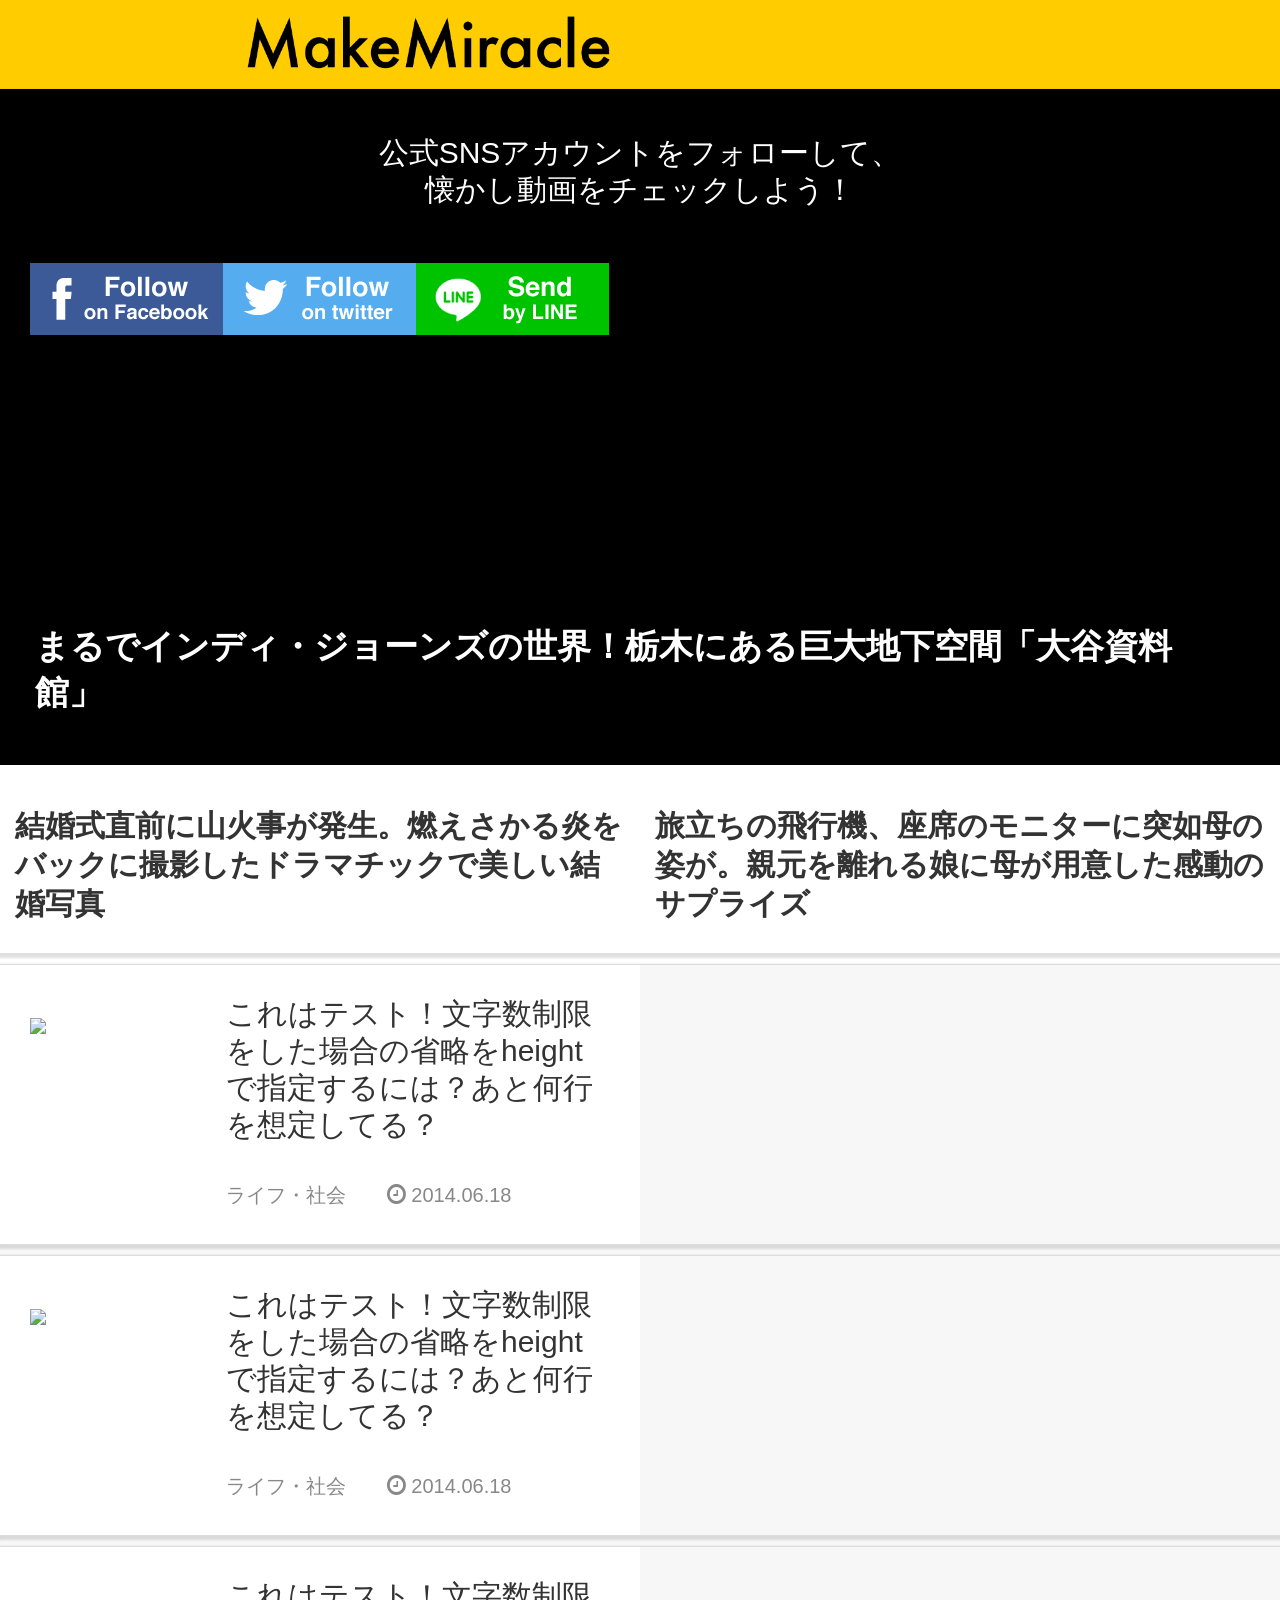
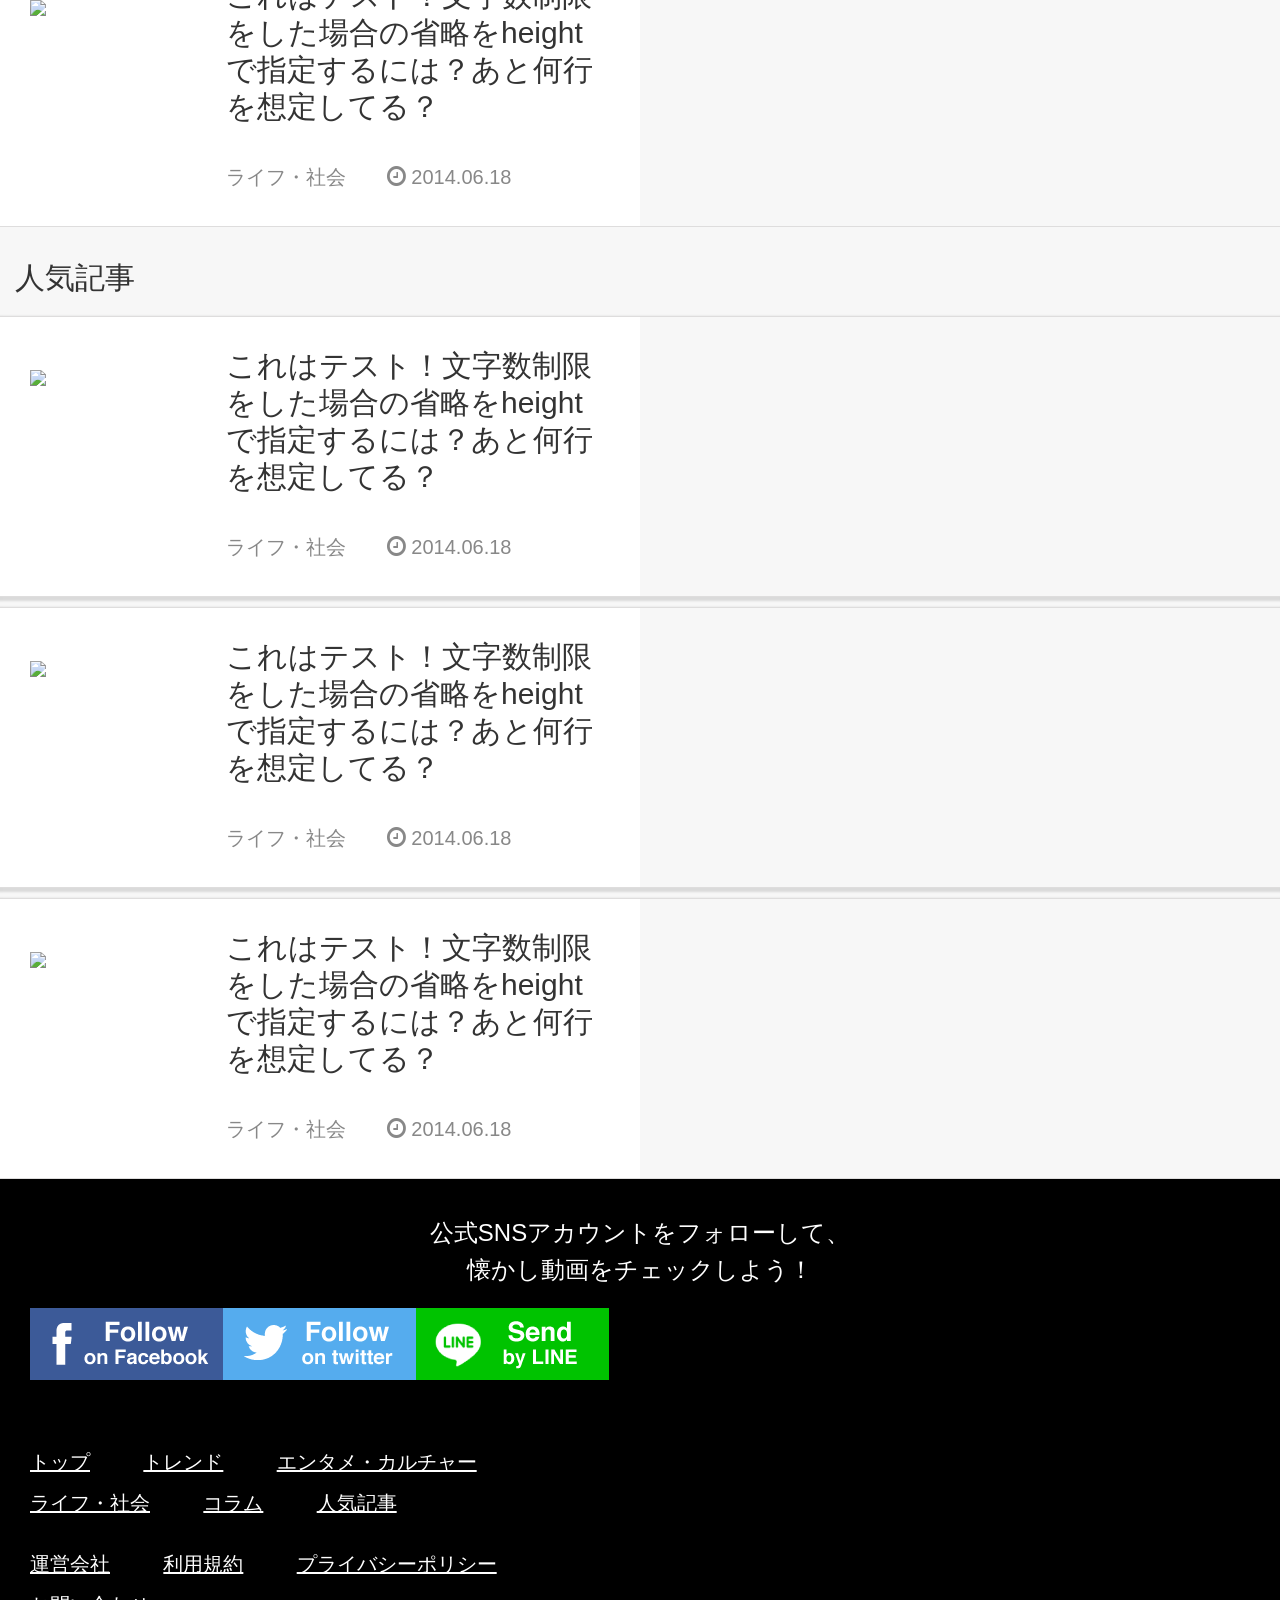
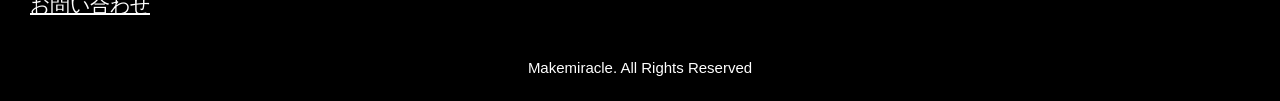
==== commit 0501e870: "一旦戻す" ====
--- a/themes/wordpress-bootstrap-master 3/ver1.1.0/index.html
+++ b/themes/wordpress-bootstrap-master 3/ver1.1.0/index.html
@@ -58,7 +58,7 @@
 		              			</button>
 		              			<button class="header-social-button col-xs-4 header-social-twitter">
 		              			</button>
-		              			<button class="header-social-button col-xs-4 header-social-Line" >
+		              			<button class="header-social-button col-xs-4 header-social-line" >
 		              			</button>
 		            		</div>
 		          		</div> 
